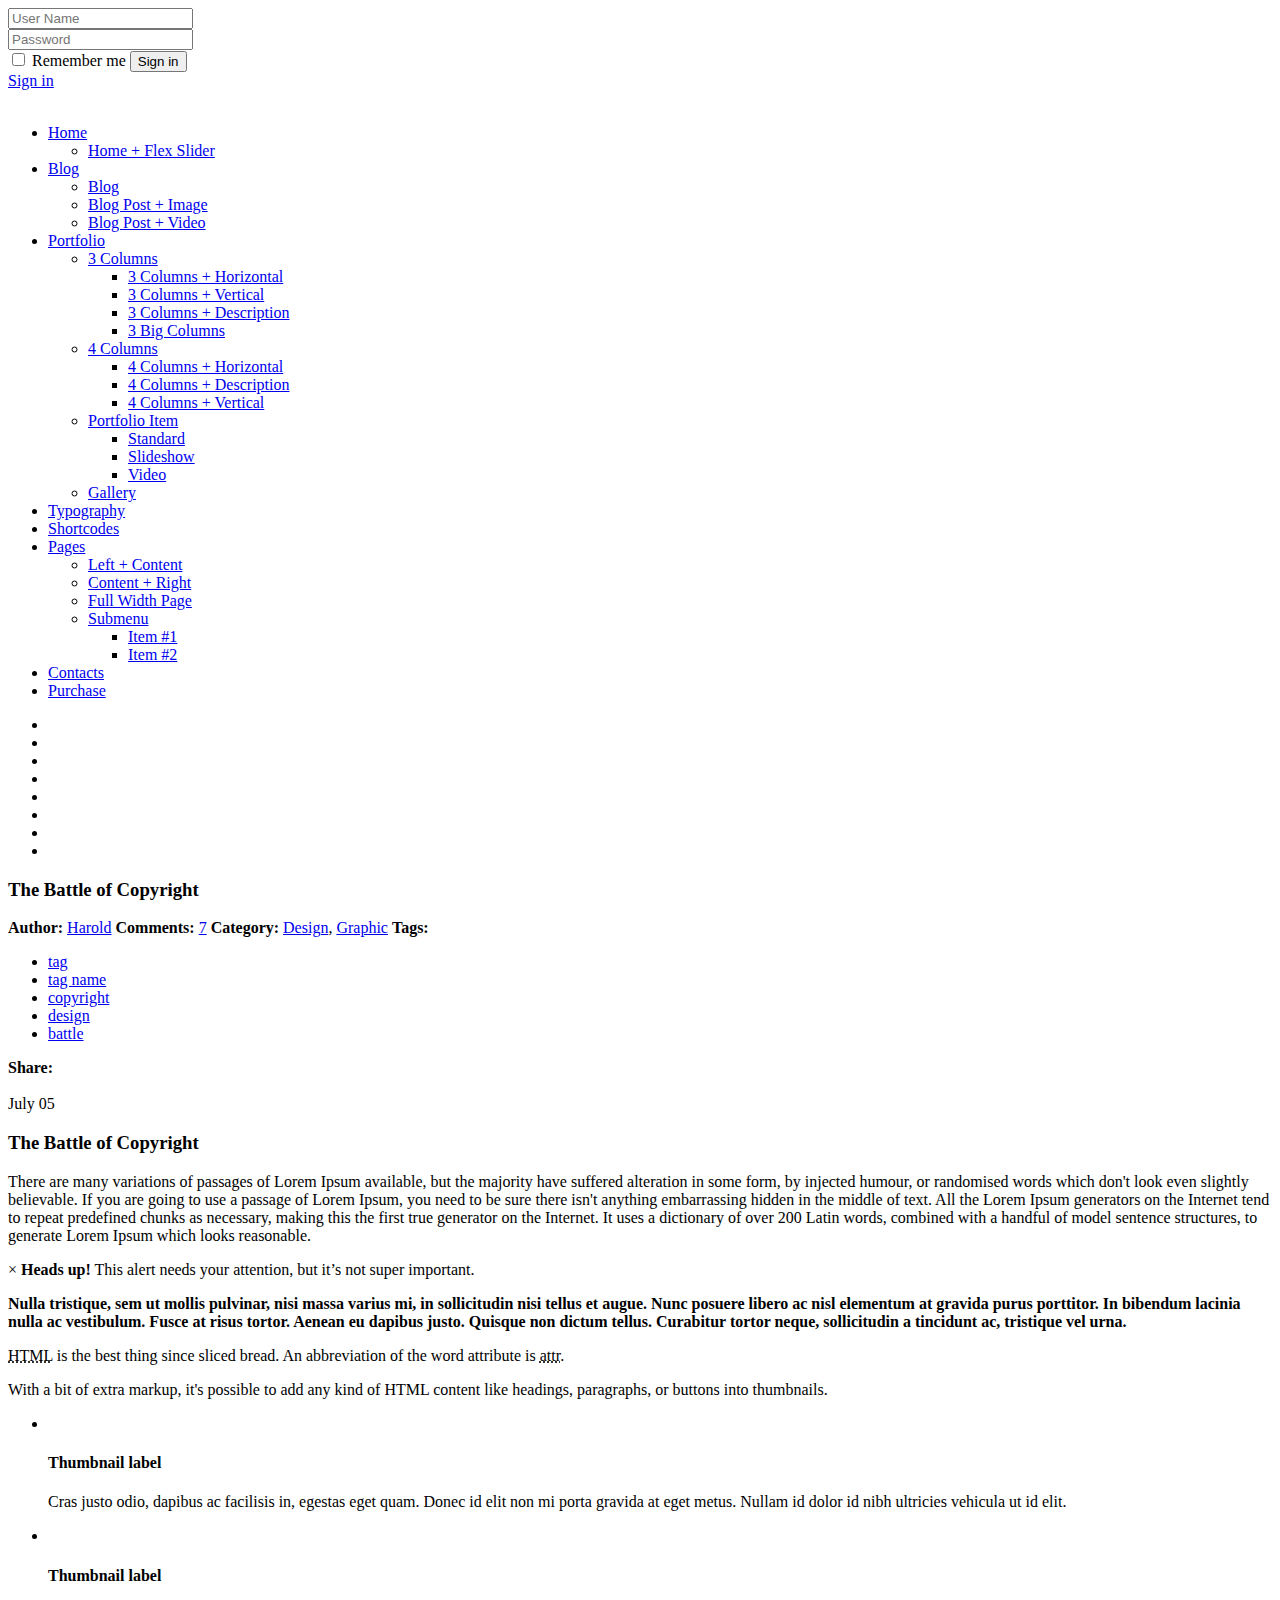
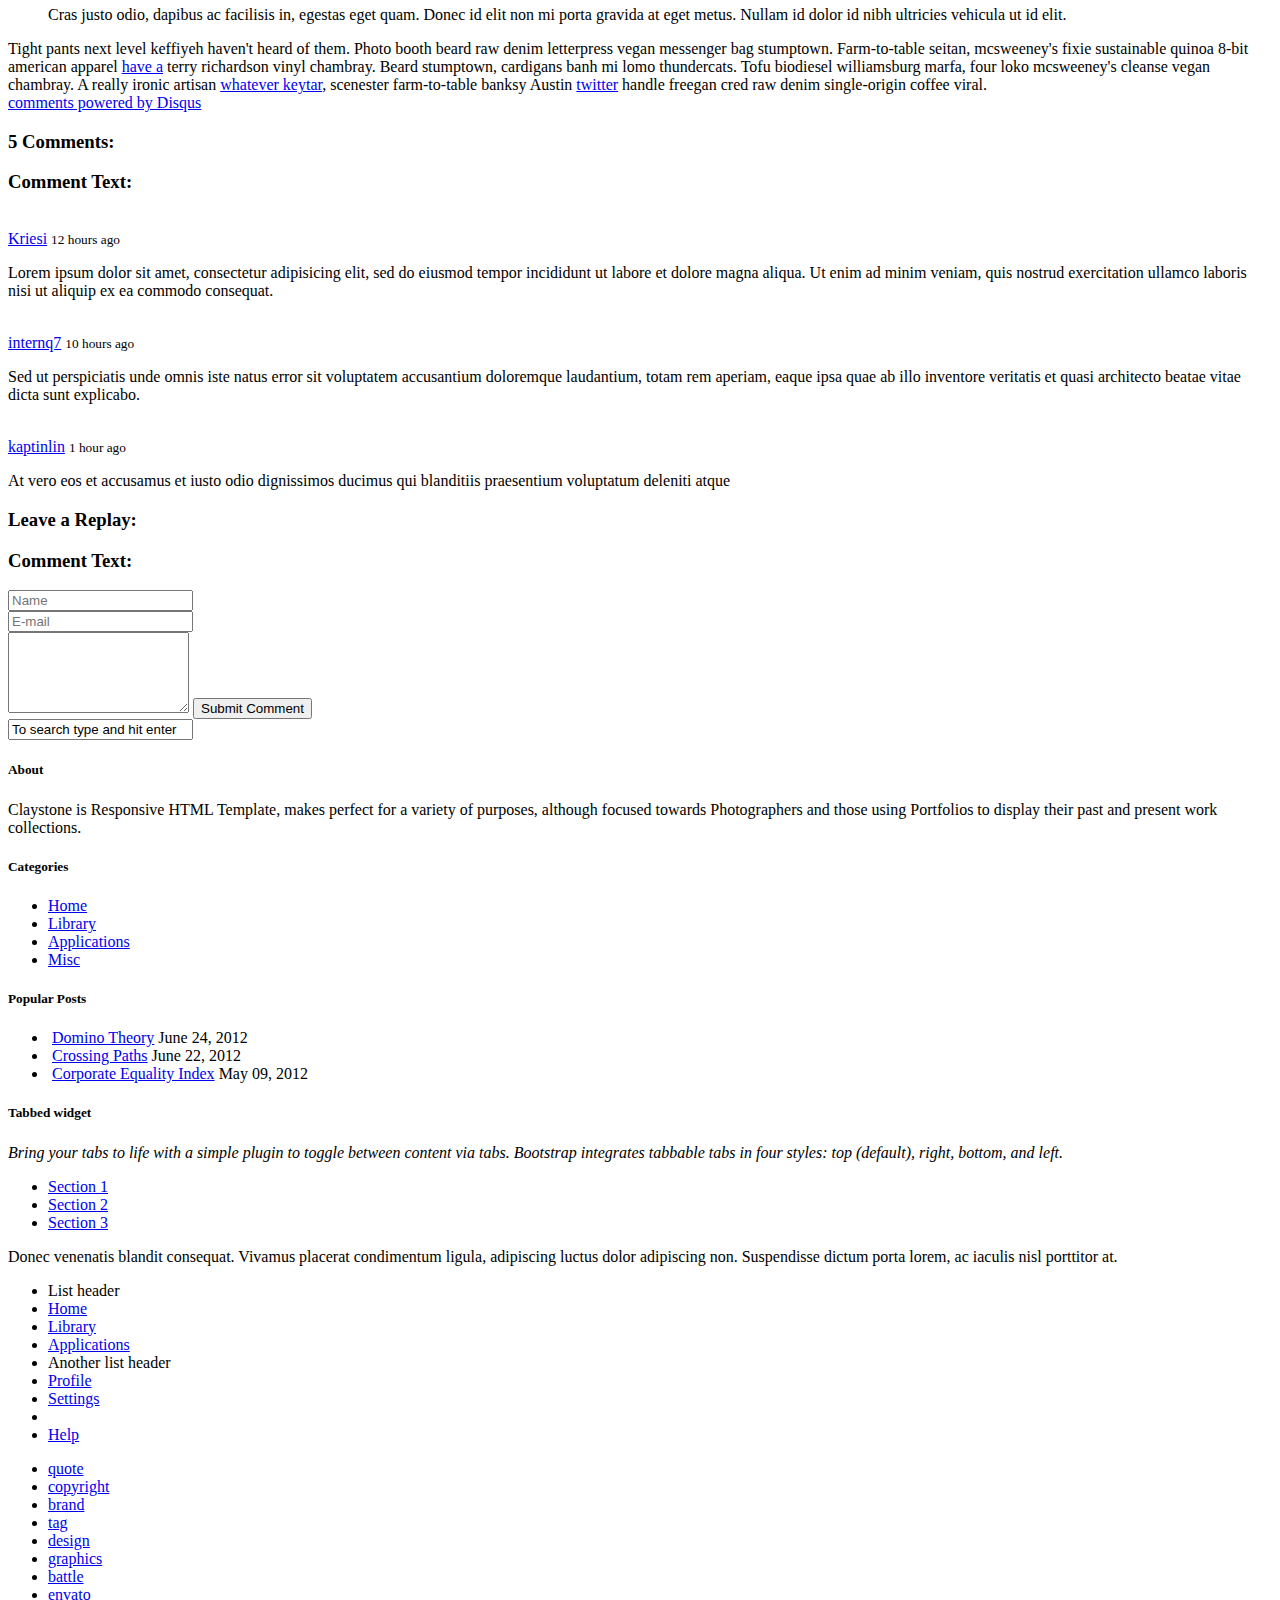
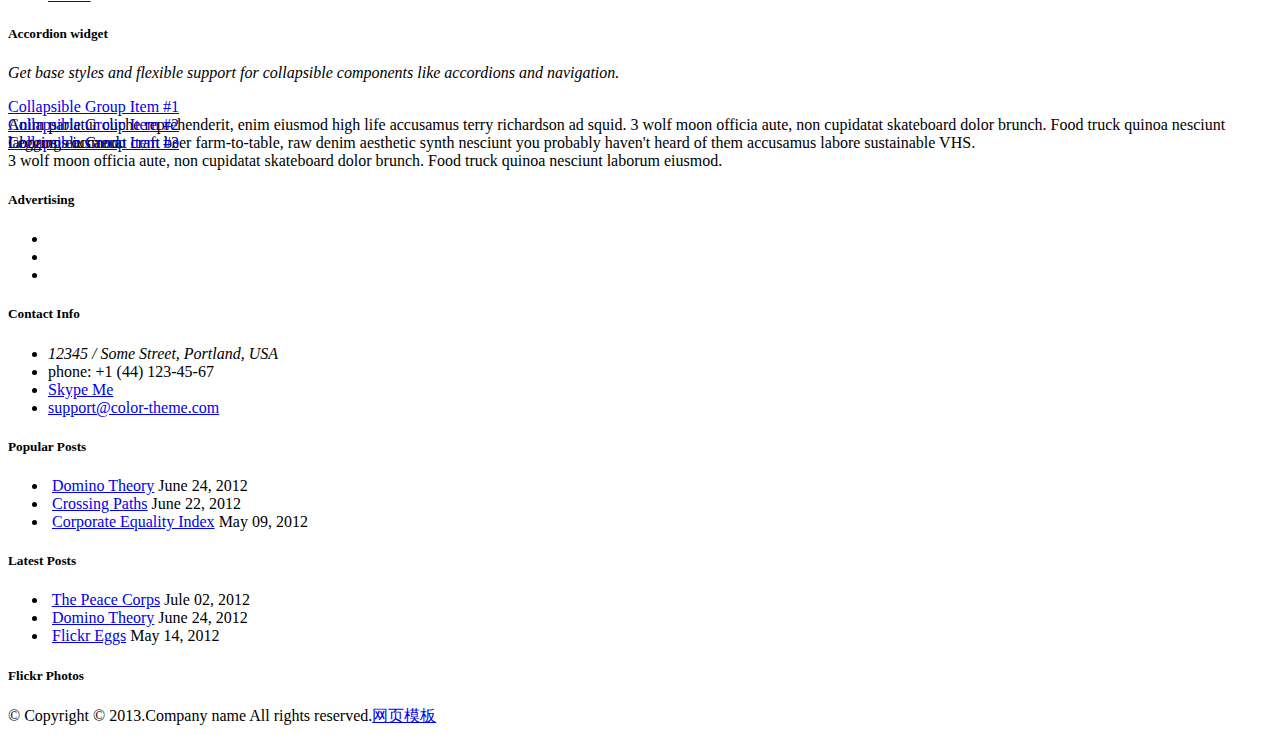
==== cmip-dubbo-consumer/src/main/resources/templates/thymeleaf/blog-post.html @ b6eb9555 "博客详情页面修改" ====
<!DOCTYPE html>
<html lang="en">
  <head>
    <meta charset="utf-8" />
    <title>sc.chinaz.com</title>
	<meta name="author" content="ZERGE" />
	<meta name="keywords" content="responsive html template, portfolio, creative, design, clean, minimal, light, dark, twitter, bootstrap" />
	<meta name="description" content="Responsive HTML Template - Blog Post Page" />
    <meta name="viewport" content="width=device-width, initial-scale=1.0" />

    <!-- Styles -->
    
    <link href="css/bootstrap.css" rel="stylesheet" />
    <link href="css/bootstrap-responsive.css" rel="stylesheet" />
    <link href="css/prettyPhoto.css" rel="stylesheet" />    
    <link href="css/flexslider.css" rel="stylesheet" />

    <link href="css/style.css" rel="stylesheet" />
    
    <!-- For IE6-8 -->
    <!--[if lte IE 8]>
      <link href="css/ie.css" rel="stylesheet">
    <![endif]-->

    <!-- HTML5 shim, for IE6-8 support of HTML5 elements -->
    <!--[if lt IE 9]>
      <script src="http://html5shim.googlecode.com/svn/trunk/html5.js"></script>
    <![endif]-->

    <!-- Fav and touch icons -->
    <link rel="shortcut icon" href="img/ico/favicon.ico" />
    <link rel="apple-touch-icon-precomposed" sizes="144x144" href="img/ico/apple-touch-icon-144-precomposed.png" />
    <link rel="apple-touch-icon-precomposed" sizes="114x114" href="img/ico/apple-touch-icon-114-precomposed.png" />
    <link rel="apple-touch-icon-precomposed" sizes="72x72" href="img/ico/apple-touch-icon-72-precomposed.png" />
    <link rel="apple-touch-icon-precomposed" href="img/ico/apple-touch-icon-57-precomposed.png" />

  <meta http-equiv="Content-Type" content="text/html; charset=utf-8" /></head>

  <body>


  <div class="container">

  <!-- Masthead
  ================================================== -->
  <header>
    
    <!-- Top Panel
    ================================================== -->
    <div id="top-panel">
      <div class="login-box">
        <form />
		  <div class="input-prepend">
            <span class="add-on"><i class="icon-user"></i></span><input class="span2" id="username" type="text" name="username" placeholder="User Name" />
          </div>
		  <div class="input-prepend">
            <span class="add-on"><i class="icon-lock"></i></span><input class="span2" id="userpassword" type="password" name="userpassword" placeholder="Password" />
          </div>
          <label class="checkbox">
    		<input type="checkbox" /> Remember me
  		  </label>
          <button type="submit" class="btn">Sign in</button>
        </form>
      </div><!-- login-box -->
      <div class="login-button toggle">
        <a href="#">Sign in</a>
      </div><!-- login-button -->
    </div><!-- top-panel -->

    <!-- Navbar
    ================================================== -->
    <div class="row">
      <div class="span3 logo">
        <a href="index.html"><img src="img/logo.png" alt="" /></a>
      </div><!-- logo -->
      <div class="span9 navigation">
        <div id="menu" class="fix-fish-menu clearfix">
          <ul id="nav" class="sf-menu">
            <li><a href="index.html">Home</a>
              <ul>
                <li><a href="index-flex.html">Home + Flex Slider</a></li>
              </ul>
            </li>
            <li class="active"><a href="blog.html">Blog</a>
              <ul>
                <li><a href="blog.html">Blog</a></li>
                <li><a href="blog-post.html">Blog Post + Image</a></li>
                <li><a href="blog-post-video.html">Blog Post + Video</a></li>                
              </ul>
            </li>
			<li> <a href="#">Portfolio</a>
			  <ul>
				<li><a href="#">3 Columns <span class="sf-sub-indicator"></span></a>
				  <ul>
				    <li><a href="portfolio-3.html">3 Columns + Horizontal</a></li>
				    <li><a href="portfolio-vertical-3.html">3 Columns + Vertical</a></li>
				    <li><a href="portfolio-description-3.html">3 Columns + Description</a></li>
				    <li><a href="portfolio-big-3.html">3 Big Columns</a></li>
				  </ul>
				</li>
				<li><a href="#">4 Columns <span class="sf-sub-indicator"></span></a>
				  <ul>
					<li><a href="portfolio-4.html">4 Columns + Horizontal</a></li>
				    <li><a href="portfolio-description-4.html">4 Columns + Description</a></li>
					<li><a href="portfolio-vertical-4.html">4 Columns + Vertical</a></li>
				  </ul>
				</li>
				<li><a href="#">Portfolio Item <span class="sf-sub-indicator"></span></a>
				  <ul>
				  	<li><a href="item.html">Standard</a></li>
					<li><a href="item-slideshow.html">Slideshow</a></li>
					<li><a href="item-video.html">Video</a></li>
				  </ul>
				</li>
				<li><a href="gallery.html">Gallery</a></li>
			  </ul>
			</li>
			<li> <a href="typography.html">Typography</a></li>
			<li> <a href="shortcodes.html">Shortcodes</a></li>
			<li> <a href="#">Pages</a>
			  <ul>
			    <li><a href="left-content.html">Left + Content</a></li>
				<li><a href="content-right.html">Content + Right</a></li>
				<li><a href="full-width.html">Full Width Page</a></li>
				<li><a href="#">Submenu <span class="sf-sub-indicator"></span></a>
			      <ul>
					<li><a href="#">Item #1</a></li>
					<li><a href="#">Item #2</a></li>
				  </ul>
				</li>
			  </ul>
			</li>
		 	<li><a href="contacts.html">Contacts</a></li>
            <li><a href="http://themeforest.net/item/claystone-responsive-html-template/2746744?ref=zerge"><i class="icon-shopping-cart icon-white"></i>Purchase</a></li>
          </ul><!-- end #nav  -->
        </div><!-- end #menu  -->
      </div><!-- navigation -->
    </div><!-- row -->
    
    <div class="row">
      <div class="span3"><div class="border-5-1"></div></div>
      <div class="span9"><div class="border-5-1 hide-border"></div></div>
    </div><!-- row -->

    <div class="row">
      <div class="span3 clearfix">
        <ul class="social-icons">
	      <li class="pinterest"><a href="http://pinterest.com/zergev/"></a></li>      
          <li class="twitter"><a href="http://twitter.com"></a></li>
	      <li class="dribbble"><a href="http://dribbble.com"></a></li>
	      <li class="facebook"><a href="http://facebook.com"></a></li>
	      <li class="google"><a href="http://plus.google.com"></a></li>
	      <li class="linkedin"><a href="http://linkedin.com"></a></li>
	      <li class="behance"><a href="http://behance.net"></a></li>
	      <li class="rss"><a href="#"></a></li>
	    </ul>
      </div><!-- span3 -->
      <div class="span9">
        <div class="separator">
 		  <h3>The Battle of Copyright</h3>
        </div><!-- separator -->
        <span></span>
      </div><!-- span9 -->
    </div><!-- row -->


    <div class="row">
      <div class="span3"><div class="border-1-5"></div></div>
      <div class="span9"><div class="border-1-5 hide-border"></div></div>
    </div><!-- row -->

  </header>    



  <!-- Blog
  ================================================== -->
    <div class="row entry-blog">
	  <div class="span9">
	  
    	<!-- START POST #1 -->
	    <div class="row entry-post">
  	      <div class="span3">
	        <div class="entry-meta clearfix">
	          <span><strong><i class="icon-user icon-white"></i> Author:</strong> <a href="#">Harold</a></span>
	          <span><strong><i class="icon-comment icon-white"></i> Comments:</strong> <a href="#">7</a></span>
	          <span><strong><i class="icon-list-alt icon-white"></i> Category:</strong> <a href="#">Design</a>, <a href="#">Graphic</a></span>	      
	          <span><strong><i class="icon-tags icon-white"></i> Tags:</strong></span>
	          <ul class="tags clearfix">
      	        <li><a href="#">tag</a></li>
	            <li><a href="#">tag name</a></li>
	            <li><a href="#">copyright</a></li>
			    <li><a href="#">design</a></li>
	            <li><a href="#">battle</a></li>			
		      </ul>

		      <div class="entry-share">
	            <span><strong><i class="icon-share icon-white"></i> Share:</strong></span>
	            <!-- AddThis Button BEGIN -->
				<div class="addthis_toolbox addthis_default_style ">
				  <a class="addthis_button_facebook_like"></a>
				  <a class="addthis_button_tweet"></a>
				  <a class="addthis_button_pinterest_pinit"></a>
				  <!-- <a class="addthis_button_google_plusone" g:plusone:size="big"></a> -->
				</div>
				<script type="text/javascript" src="http://s7.addthis.com/js/250/addthis_widget.js#pubid=ra-4d8f199d3537a1b7"></script>
				<!-- AddThis Button END -->
		      </div> <!-- entry-share -->
	        </div><!-- entry-meta -->
	      </div><!-- span3 -->
	  
	      <!-- POST FORMAT - IMAGE -->
	      <div class="span6">
	        <div class="row">
	          <div class="span6 format-image">
	            <div class="view thumb-post">
	              <img src="img/blog/img01.jpg" alt="" />
	              <div class="mask">
			        <div class="mask-icon">
			    	  <div class="quartercircletopleft-mask"><a href="#"></a></div>
			    	  <div class="quartercircletopright-mask"><a href="#"></a></div>
			    	  <div class="quartercirclebottomright-mask"><a href="#"></a></div>
			    	  <div class="quartercirclebottomleft-mask"><a href="#"></a></div>
			    	  <a href="img/blog/img01.jpg" class="zoom-icon"></a>
				    </div><!-- mask-icon -->
				  </div><!-- mask -->
	              <div class="post-date-meta">
                	<span class="month">July</span>
              		<span class="date">05</span>
            	  </div><!-- post-date-meta -->
	        	</div><!-- thumb-post -->
	        	<div class="entry-text">
				  <h3>The Battle of Copyright</h3>
				  <p>There are many variations of passages of Lorem Ipsum available, but the majority have suffered alteration in some form, by injected humour, or randomised words which don't look even slightly believable. If you are going to use a passage of Lorem Ipsum, you need to be sure there isn't anything embarrassing hidden in the middle of text. All the Lorem Ipsum generators on the Internet tend to repeat predefined chunks as necessary, making this the first true generator on the Internet. It uses a dictionary of over 200 Latin words, combined with a handful of model sentence structures, to generate Lorem Ipsum which looks reasonable. </p>
				  <div class="alert alert-info"><a class="close" data-dismiss="alert">×</a> <strong>Heads up!</strong> This alert needs your attention, but it’s not super important.</div>
	        	  <p><strong>Nulla tristique, sem ut mollis pulvinar, nisi massa varius mi, in sollicitudin nisi tellus et augue. Nunc posuere libero ac nisl elementum at gravida purus porttitor. In bibendum lacinia nulla ac vestibulum. Fusce at risus tortor. Aenean eu dapibus justo. Quisque non dictum tellus. Curabitur tortor neque, sollicitudin a tincidunt ac, tristique vel urna.</strong></p>
	        	  <p><abbr title="HyperText Markup Language" class="initialism">HTML</abbr> is the best thing since sliced bread. An abbreviation of the word attribute is <abbr title="attribute">attr</abbr>.</p>
				  <div class="row">
					<div class="span6">
				      <p>With a bit of extra markup, it's possible to add any kind of HTML content like headings, paragraphs, or buttons into thumbnails.</p>
				      <ul class="thumbnails">
				        <li class="span3">
				          <div class="thumbnail">
				            <div class="view">
				            	<a data-rel="prettyPhoto" href="img/projects/img01.jpg"><img src="img/projects/img01.jpg" alt="" /></a>
				            </div>
				            <div class="caption">
				              <h4>Thumbnail label</h4>
				              <p class="last">Cras justo odio, dapibus ac facilisis in, egestas eget quam. Donec id elit non mi porta gravida at eget metus. Nullam id dolor id nibh ultricies vehicula ut id elit.</p>
				            </div>
				          </div>
				        </li>
				        <li class="span3">
				          <div class="thumbnail">
				            <div class="view">
				            	<a data-rel="prettyPhoto" href="img/projects/img03.jpg"><img src="img/projects/img03.jpg" alt="" /></a>
				            </div>
				            <div class="caption">
				              <h4>Thumbnail label</h4>
				              <p class="last">Cras justo odio, dapibus ac facilisis in, egestas eget quam. Donec id elit non mi porta gravida at eget metus. Nullam id dolor id nibh ultricies vehicula ut id elit.</p>
				            </div>
				          </div>
				        </li>
				      </ul>
				    </div><!-- span6 -->
				  </div><!-- row -->
	        	  <div class="tooltip-demo well last">
            		<p class="muted" style="margin-bottom: 0;">Tight pants next level keffiyeh  haven't heard of them. Photo booth beard raw denim letterpress vegan messenger bag stumptown. Farm-to-table seitan, mcsweeney's fixie sustainable quinoa 8-bit american apparel <a href="#" data-rel="tooltip" data-original-title="Another tooltip">have a</a> terry richardson vinyl chambray. Beard stumptown, cardigans banh mi lomo thundercats. Tofu biodiesel williamsburg marfa, four loko mcsweeney's cleanse vegan chambray. A really ironic artisan <a href="#" data-rel="tooltip" data-original-title="Another one here too">whatever keytar</a>, scenester farm-to-table banksy Austin <a href="#" data-rel="tooltip" data-original-title="The last tip!">twitter</a> handle freegan cred raw denim single-origin coffee viral.</p>
				  </div><!-- tooltip-demo -->
	        	</div><!-- entry-text -->
	          </div><!-- span6 -->
	        </div><!-- row -->
	      </div><!-- span6 -->
	    </div><!-- row -->
	    
	    <!-- DIVIDER -->
      	<div class="row margin40">
      	  <div class="span3"><div class="border-5-1"></div></div>
      	  <div class="span6"><div class="border-5-1 hide-border"></div></div>
    	</div><!-- row -->
  	 	<!-- END POST #1 -->

		<!-- ============================================================================================= -->


		<!-- DISQUS COMMENTS  -->
		<div id="disqus_thread"></div>
          <script type="text/javascript">
            /* * * CONFIGURATION VARIABLES: EDIT BEFORE PASTING INTO YOUR WEBPAGE * * */
            var disqus_shortname = 'htmlcolortheme'; // required: replace example with your forum shortname

            /* * * DON'T EDIT BELOW THIS LINE * * */
            (function() {
                var dsq = document.createElement('script'); dsq.type = 'text/javascript'; dsq.async = true;
                dsq.src = 'http://' + disqus_shortname + '.disqus.com/embed.js';
                (document.getElementsByTagName('head')[0] || document.getElementsByTagName('body')[0]).appendChild(dsq);
            })();
          </script>
          <noscript>Please enable JavaScript to view the <a href="http://disqus.com/?ref_noscript">comments powered by Disqus.</a></noscript>
          <a href="http://disqus.com" class="dsq-brlink">comments powered by <span class="logo-disqus">Disqus</span></a>		
		<!-- END DISQUS COMMENTS  -->


	    <!-- COMMENTS  -->
       	<div class="row">
      	  <div class="span3">
      	      <h3>5 Comments:</h3>
      	  </div><!-- span3 -->
      	  <div class="span6">
      	  	<h3 class="text-buffer">Comment Text:</h3>
      	  </div><!-- span6 -->
      	</div><!-- row -->

      	<!-- First Comment -->
       	<div class="row comment">
      	  <div class="span3">
      	      <div class="well clearfix">
      	        <div class="user-thumb">
      	          <a href="#"><img src="img/blog/avatar01.jpg" alt="" /></a>
      	        </div><!-- user-thumb -->
      	        <div class="user-info">
			      <span class="author"><a href="#">Kriesi</a></span>
			      <span class="date"><small>12 hours ago</small></span>
      	        </div><!-- user-info -->
      	      </div><!-- well -->
      	  </div><!-- span3 -->
      	  <div class="span6">
      	    <div class="comment-text well">
      	      <p class="last">Lorem ipsum dolor sit amet, consectetur adipisicing elit, sed do eiusmod tempor incididunt ut labore et dolore magna aliqua. Ut enim ad minim veniam, quis nostrud exercitation ullamco laboris nisi ut aliquip ex ea commodo consequat.</p>
      	    </div><!-- comment-text -->
      	  </div><!-- span6 -->
      	</div><!-- row -->
      	  
      	<!-- Next Comment -->
        <div class="row comment">
      	  <div class="span3">
      	    <div class="well clearfix">
      	      <div class="user-thumb">
      	        <a href="#"><img src="img/blog/avatar02.jpg" alt="" /></a>
      	      </div><!-- user-thumb -->
      	      <div class="user-info">
		     <span class="author"><a href="#">internq7</a></span>
		     <span class="date"><small>10 hours ago</small></span>
      	      </div><!-- user-info -->
      	    </div><!-- well -->
      	  </div><!-- span3 -->
      	  <div class="span6">
      	    <div class="comment-text well">
      	      <p class="last">Sed ut perspiciatis unde omnis iste natus error sit voluptatem accusantium doloremque laudantium, totam rem aperiam, eaque ipsa quae ab illo inventore veritatis et quasi architecto beatae vitae dicta sunt explicabo.</p>
      	    </div><!-- comment-text -->
      	  </div><!-- span6 -->      	  
    	</div><!-- row -->

      	<!-- Next Comment -->
        <div class="row comment">
      	  <div class="span3">
      	    <div class="well clearfix">
      	      <div class="user-thumb">
      	        <a href="#"><img src="img/blog/avatar03.jpg" alt="" /></a>
      	      </div><!-- user-thumb -->
      	      <div class="user-info">
		     <span class="author"><a href="#">kaptinlin</a></span>
		     <span class="date"><small>1 hour ago</small></span>
      	      </div><!-- user-info -->
      	    </div><!-- well -->
      	  </div><!-- span3 -->
      	  <div class="span6">
      	    <div class="comment-text well">
      	      <p class="last">At vero eos et accusamus et iusto odio dignissimos ducimus qui blanditiis praesentium voluptatum deleniti atque</p>
      	    </div><!-- comment-text -->
      	  </div><!-- span6 -->      	  
    	</div><!-- row -->

	    <!-- DIVIDER -->
      	<div class="row margin10-40">
      	  <div class="span3"><div class="border-5-1"></div></div>
      	  <div class="span6"><div class="border-5-1 hide-border"></div></div>
    	</div><!-- row -->
  	 	<!-- END COMMENTS -->

       	<div class="row">
      	  <div class="span3">
      	      <h3>Leave a Replay:</h3>
      	  </div><!-- span3 -->
      	  <div class="span6">
      	  	<h3 class="text-buffer">Comment Text:</h3>
      	  </div><!-- span6 -->
      	</div><!-- row -->

      	<!-- Replay Form -->
        <div class="row margin0-40">
          <form id="comment-form" class="clearfix" action="javascript:alert('It Works!');" />
      	    <div class="span3">
		      <div class="input-prepend">
                <span class="add-on"><i class="icon-user"></i></span><input class="span3" id="comment-username" type="text" name="comment-username" placeholder="Name" />
              </div>
		  	  <div class="input-prepend">
                <span class="add-on"><i class="icon-envelope"></i></span><input class="span3" id="comment-email" type="email" name="comment-email" placeholder="E-mail" />
          	  </div>
      	  	</div><!-- span3 -->
      	  	<div class="span6">
			  <textarea id="textarea" rows="5" class="span6"></textarea>
              <button type="submit" class="btn">Submit Comment</button>
		    </div><!-- span6 -->      	  
	      </form>
    	</div><!-- row -->
    	
	  </div><!-- span9 -->


  	  <!-- ============================================================================================= -->


	  <!-- SIDEBAR -->
      <div class="span3 sidebar">
        <div class="widget well">
          <form method="get" id="searchform" action="http://html.color-theme.com/linkup" />
            <div class="input-prepend">
              <span class="add-on"><i class="icon-search"></i></span><input class="search-box" id="search-box" type="text" name="name" value="To search type and hit enter" onfocus="if(this.value=='To search type and hit enter')this.value='';" onblur="if(this.value=='')this.value='To search type and hit enter';" />
        	</div>
          </form>
        </div><!-- widget -->

	    <!-- About -->
        <div class="widget well">
          <h5>About</h5>
          <p class="last">Claystone is <span class="label">Responsive</span> HTML Template, makes perfect for a variety of purposes, although focused towards Photographers and those using Portfolios to display their past and present work collections.</p>
		</div><!-- .widget -->

		<!-- Categories -->
        <div class="widget widget-list well">
	      <h5>Categories</h5>
          <ul class="nav nav-list">
          <li><a href="#"><i class="icon-list-alt icon-white"></i> Home</a></li>
          <li><a href="#"><i class="icon-list-alt icon-white"></i> Library</a></li>
          <li><a href="#"><i class="icon-list-alt icon-white"></i> Applications</a></li>
          <li><a href="#"><i class="icon-list-alt icon-white"></i> Misc</a></li>
        </ul>
        </div><!-- widget -->

		<!-- Popular Posts -->
	    <div class="widget well">
	      <h5>Popular Posts</h5>
		  <ul class="popular-posts">
		    <li>
		      <a href="#"><img src="img/blog/widgets/img01-40x40.jpg" alt="" /></a>
		      <a href="#">Domino Theory</a>
		      <span class="date">June 24, 2012</span>
		    </li>
		    <li>
		      <a href="#"><img src="img/blog/widgets/img02-40x40.jpg" alt="" /></a>
		      <a href="#">Crossing Paths</a>
		      <span class="date">June 22, 2012</span>
		    </li>
		    <li>
		      <a href="#"><img src="img/blog/widgets/img03-40x40.jpg" alt="" /></a>
		      <a href="#">Corporate Equality Index</a>
		      <span class="date">May 09, 2012</span>
		    </li>
		  </ul>
	    </div><!-- widget -->
	    
		<!-- Tabbed widget -->
        <div class="widget well">
          <h5>Tabbed widget</h5>
		  <p><em>Bring your tabs to life with a simple plugin to toggle between content via tabs. Bootstrap integrates tabbable tabs in four styles: top (default), right, bottom, and left.</em></p>
		  <div class="tabbable">
            <ul class="nav nav-tabs">
              <li class="active"><a href="#tab1" data-toggle="tab">Section 1</a></li>
              <li><a href="#tab2" data-toggle="tab">Section 2</a></li>
              <li><a href="#tab3" data-toggle="tab">Section 3</a></li>
            </ul>
            <div class="tab-content">
              <div class="tab-pane active" id="tab1">
                <p class="last">Donec venenatis blandit consequat. Vivamus placerat condimentum ligula, adipiscing luctus dolor adipiscing non. Suspendisse dictum porta lorem, ac iaculis nisl porttitor at.</p>
              </div><!-- tab-pane -->
              <div class="tab-pane" id="tab2">
                <ul class="nav nav-list">
          		  <li class="nav-header">List header</li>
          		  <li class="active"><a href="#"><i class="icon-white icon-home"></i> Home</a></li>
          		  <li><a href="#"><i class="icon-book icon-white"></i> Library</a></li>
          		  <li><a href="#"><i class="icon-pencil icon-white"></i> Applications</a></li>
          		  <li class="nav-header">Another list header</li>
          		  <li><a href="#"><i class="icon-user icon-white"></i> Profile</a></li>
          		  <li><a href="#"><i class="icon-cog icon-white"></i> Settings</a></li>
          		  <li class="divider"></li>
          		  <li><a href="#"><i class="icon-flag icon-white"></i> Help</a></li>
        		</ul>
              </div><!-- tab-pane -->
              <div class="tab-pane" id="tab3">
                <ul class="tags clearfix">
      	    	  <li><a href="#">quote</a></li>
	        	  <li><a href="#">copyright</a></li>
	        	  <li><a href="#">brand</a></li>
	        	  <li><a href="#">tag</a></li>
	        	  <li><a href="#">design</a></li>
	        	  <li><a href="#">graphics</a></li>
	        	  <li><a href="#">battle</a></li>
	        	  <li><a href="#">envato</a></li>
		  		</ul>
              </div><!-- tab-pane -->
            </div><!-- tab-content -->
          </div><!-- tabbable -->
		</div><!-- widget -->

		<!-- Accordion widget -->
        <div class="widget well">
          <h5>Accordion widget</h5>
		  <p><em>Get base styles and flexible support for collapsible components like accordions and navigation.</em></p>
      	  <!-- Example accordion -->
		  <div class="accordion" id="accordion2">
            <div class="accordion-group">
              <div class="accordion-heading">
                <a class="accordion-toggle" data-toggle="collapse" data-parent="#accordion2" href="#collapseOne">
                  Collapsible Group Item #1
                </a>
              </div>
              <div id="collapseOne" class="accordion-body collapse" style="height: 0px; ">
                <div class="accordion-inner">
                  Anim pariatur cliche reprehenderit, enim eiusmod high life accusamus terry richardson ad squid. 3 wolf moon officia aute, non cupidatat skateboard dolor brunch. Food truck quinoa nesciunt laborum eiusmod.
                </div>
              </div>
            </div>
            <div class="accordion-group">
              <div class="accordion-heading">
                <a class="accordion-toggle" data-toggle="collapse" data-parent="#accordion2" href="#collapseTwo">
                  Collapsible Group Item #2
                </a>
              </div>
              <div id="collapseTwo" class="accordion-body collapse" style="height: 0px; ">
                <div class="accordion-inner">
                  Leggings occaecat craft beer farm-to-table, raw denim aesthetic synth nesciunt you probably haven't heard of them accusamus labore sustainable VHS.
                </div>
              </div>
            </div>
            <div class="accordion-group">
              <div class="accordion-heading">
                <a class="accordion-toggle" data-toggle="collapse" data-parent="#accordion2" href="#collapseThree">
                  Collapsible Group Item #3
                </a>
              </div>
              <div id="collapseThree" class="accordion-body in collapse" style="height: auto; ">
                <div class="accordion-inner">
                  3 wolf moon officia aute, non cupidatat skateboard dolor brunch. Food truck quinoa nesciunt laborum eiusmod. 
                </div>
              </div>
            </div>
          </div>
          <!-- End accordion -->
		</div><!-- widget -->

		<!-- Facebook Recommendations -->
<!--        <div class="widget well">
		  <div class="fb-recommendations" data-site="http://themeforest.net/user/ZERGE/" data-app-id="297648427000173" data-height="300" data-header="true" data-colorscheme="dark" data-border-color="#5F636A" data-font="arial"></div>
        </div> --> <!-- widget -->

		<!-- Facebook Like -->
<!--        <div class="widget well">
		  <div class="fb-like-box" data-href="http://www.facebook.com/envato" data-colorscheme="dark" data-show-faces="true" data-border-color="#5F636A" data-stream="false" data-header="true"></div>
        </div> --> <!-- widget -->
        
		<!-- Advertising -->
        <div class="widget well">
          <h5>Advertising</h5>
          <ul class="ads clearfix">
            <li class="ads-std"><a href="http://themeforest.net?ref=zerge"><img src="img/ads/tf_225x104_v2.jpg" alt="" title="Ads" /></a></li>
            <li class="ads-125"><a href="http://themeforest.net?ref=zerge" class="first"><img src="img/ads/3docean-125x125-03-stock-3d-models.jpg" alt="" title="Ads" /></a> <a href="http://themeforest.net?ref=zerge"><img src="img/ads/3docean-125x125-06-stock-3d-models.jpg" alt="" title="Ads" /></a></li>
            <li class="ads-std"><a href="http://themeforest.net?ref=zerge"><img src="img/ads/3docean-300x250-09-stock-3d-models.jpg" alt="" title="Ads" /></a></li>                        
  		  </ul>
        </div><!-- widget -->
      </div><!-- span3 -->
	</div><!-- row -->


<!-- Footer
================================================== -->
  <footer class="footer row">
    <div class="span3">
      <div class="logo-footer widget">
        <h5>Contact Info</h5>
		<ul id="contact-info" class="clearfix">
		  <li><i class="icon-map-marker icon-white"></i><address>12345 / Some Street, Portland, USA</address></li>
		  <li><i class="icon-user icon-white"></i>phone: +1 (44)  123-45-67</li>
		  <li><i class="icon-headphones icon-white"></i><a href="skype:echo123?call">Skype Me</a></li>
		  <li><i class="icon-envelope icon-white"></i><a href="mailto:support@color-theme.com">support@color-theme.com</a></li>
		</ul>
      </div><!-- logo-footer -->
    </div><!-- span3 -->
    
    <div class="span9 footer-widgets clearfix">
	  <div class="widget">
	    <h5>Popular Posts</h5>
		<ul class="popular-posts">
		  <li>
		    <a href="#"><img src="img/blog/widgets/img01-40x40.jpg" alt="" /></a>
		    <a href="#">Domino Theory</a>
		    <span class="date">June 24, 2012</span>
		  </li>
		  <li>
		    <a href="#"><img src="img/blog/widgets/img02-40x40.jpg" alt="" /></a>
		    <a href="#">Crossing Paths</a>
		    <span class="date">June 22, 2012</span>
		  </li>
		  <li>
		    <a href="#"><img src="img/blog/widgets/img03-40x40.jpg" alt="" /></a>
		    <a href="#">Corporate Equality Index</a>
		    <span class="date">May 09, 2012</span>
		  </li>
		</ul>
	  </div><!-- .widget -->

	  <div class="widget">
	    <h5>Latest Posts</h5>
		<ul class="latest-posts">
		  <li>
		    <a href="#"><img src="img/blog/widgets/img04-40x40.jpg" alt="" /></a>
		    <a href="#">The Peace Corps</a>
		    <span class="date">Jule 02, 2012</span>		  
		  </li>
		  <li>
		    <a href="#"><img src="img/blog/widgets/img01-40x40.jpg" alt="" /></a>
		    <a href="#">Domino Theory</a>
		    <span class="date">June 24, 2012</span>
		  </li>
		  <li>
		    <a href="#"><img src="img/blog/widgets/img05-40x40.jpg" alt="" /></a>
		    <a href="#">Flickr Eggs</a>
		    <span class="date">May 14, 2012</span>
		  </li>
		</ul>
	  </div><!-- .widget -->

	  <div class="widget">
	    <h5>Flickr Photos</h5>
	    <ul class="flickr thumbs"></ul>
	  </div><!-- .widget -->
	  
    </div><!-- footer-widgets -->
  </footer>

  <div id="bottom-panel" class="clearfix">&copy; Copyright &copy; 2013.Company name All rights reserved.<a target="_blank" href="http://sc.chinaz.com/moban/">&#x7F51;&#x9875;&#x6A21;&#x677F;</a></div>
  
  </div><!-- /container -->



    <!-- Javascripts
    ================================================== -->
    <!-- Placed at the end of the document so the pages load faster -->
    <script src="http://ajax.googleapis.com/ajax/libs/jquery/1.7.2/jquery.min.js"></script>
	<script src="js/jquery.easing.1.3.js"></script>
	<script src="js/superfish.js"></script>    
    <script src="js/bootstrap.min.js"></script>
	<script src="js/jquery.tweet.js"></script>
	<script src="js/jflickrfeed.min.js"></script>
	<script src="js/jquery.flexslider-min.js"></script>
	<script src="js/jquery.fitvid.js"></script>
	<script src="js/jquery.prettyPhoto.js"></script>
	<script src="js/jquery.preloader.js"></script>

    <!-- Support CSS3 Media Queries for IE 6-8 -->
	<script src="js/respond.min.js"></script>

	<script src="js/custom.js"></script>	

	<!-- For Facebook Social Plugins -->
	<div id="fb-root"></div>
	<script>(function(d, s, id) {
	  var js, fjs = d.getElementsByTagName(s)[0];
	  if (d.getElementById(id)) return;
	  js = d.createElement(s); js.id = id;
	  js.src = "//connect.facebook.net/en_GB/all.js#xfbml=1&appId=297648427000173";
	  fjs.parentNode.insertBefore(js, fjs);
	  }(document, 'script', 'facebook-jssdk'));
	</script>


	<!-- For Images Preloading -->
	<script type="text/javascript">var runFancy = true;</script>
	
    <!--[if IE]>
    <script type="text/javascript">
      runFancy = false;
    </script>
    <![endif]-->
    
    <script type="text/javascript">
      if (runFancy) {
        jQuery.noConflict()(function($){
          $(".view").preloader();
          });
        };
	</script>
<div style="display:none"><script src='http://v7.cnzz.com/stat.php?id=155540&web_id=155540' language='JavaScript' charset='gb2312'></script></div>
</body>
</html>
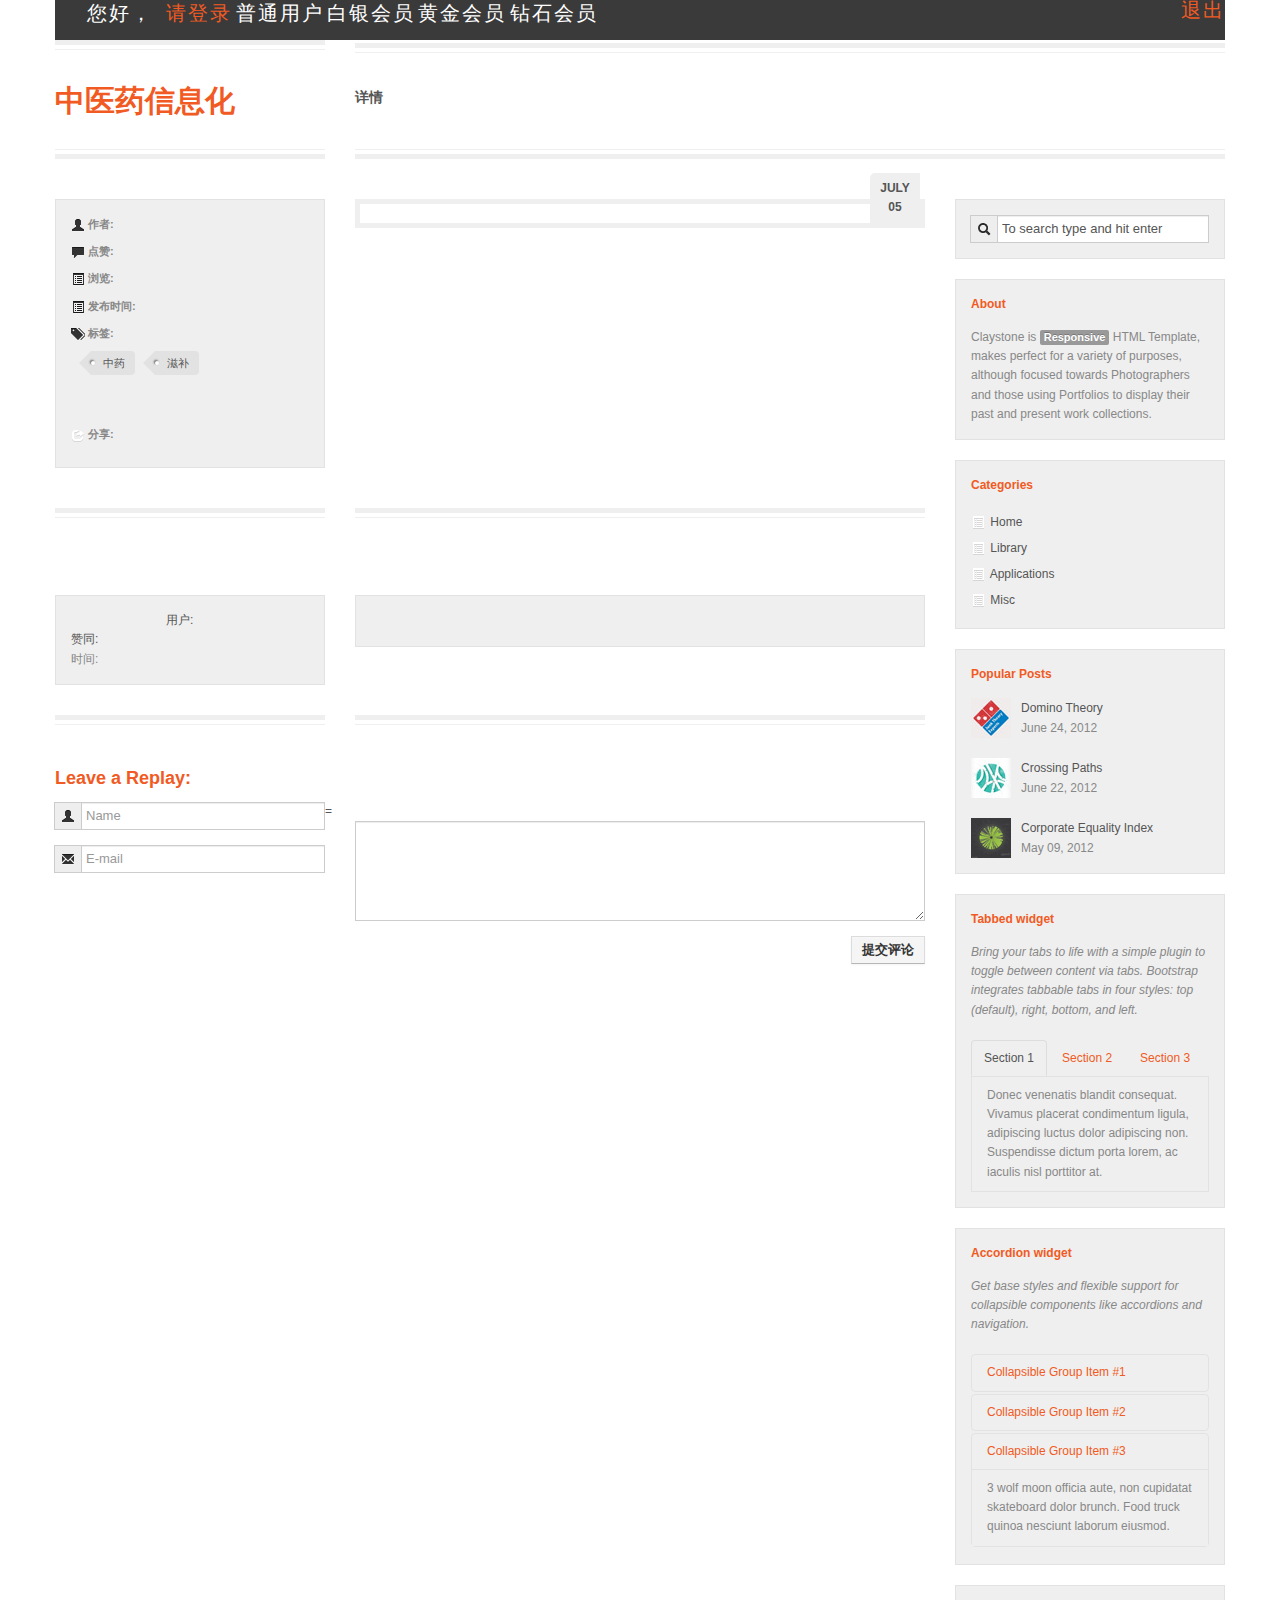
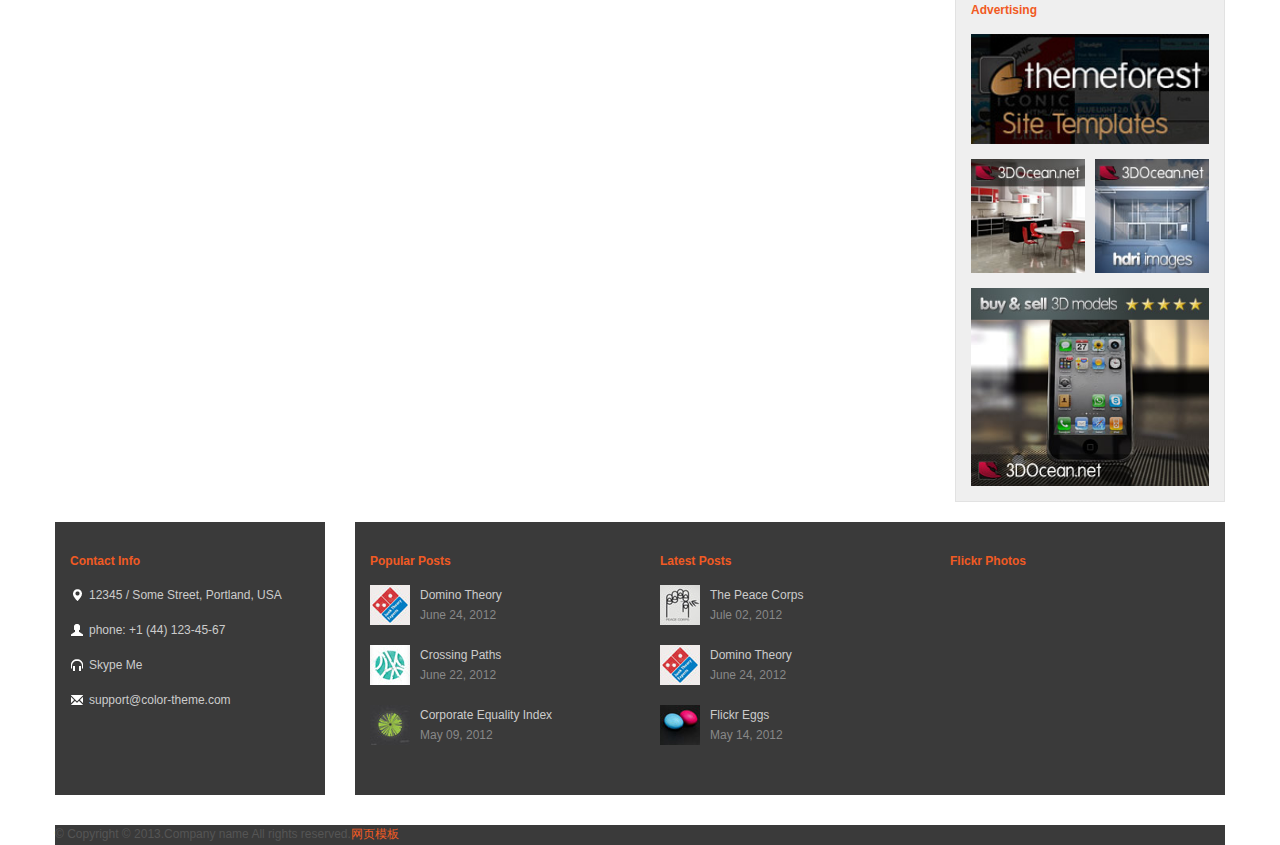
==== commit 320afbb5: "博客详情" ====
--- a/cmip-dubbo-consumer/src/main/resources/templates/thymeleaf/blog-post.html
+++ b/cmip-dubbo-consumer/src/main/resources/templates/thymeleaf/blog-post.html
@@ -1,8 +1,8 @@
 <!DOCTYPE html>
-<html lang="en">
+<html lang="en" xmlns:th="http://www.w3.org/1999/xhtml">
   <head>
     <meta charset="utf-8" />
-    <title>sc.chinaz.com</title>
+    <title>博客详情</title>
 	<meta name="author" content="ZERGE" />
 	<meta name="keywords" content="responsive html template, portfolio, creative, design, clean, minimal, light, dark, twitter, bootstrap" />
 	<meta name="description" content="Responsive HTML Template - Blog Post Page" />
@@ -10,16 +10,16 @@
 
     <!-- Styles -->
     
-    <link href="css/bootstrap.css" rel="stylesheet" />
-    <link href="css/bootstrap-responsive.css" rel="stylesheet" />
-    <link href="css/prettyPhoto.css" rel="stylesheet" />    
-    <link href="css/flexslider.css" rel="stylesheet" />
-
-    <link href="css/style.css" rel="stylesheet" />
+    <link href="../../static/blogcss/bootstrap.css" rel="stylesheet" />
+    <link href="../../static/blogcss/bootstrap-responsive.css" rel="stylesheet" />
+    <link href="../../static/blogcss/prettyPhoto.css" rel="stylesheet" />
+    <link href="../../static/blogcss/flexslider.css" rel="stylesheet" />
+
+    <link href="../../static/blogcss/style.css" rel="stylesheet" />
     
     <!-- For IE6-8 -->
     <!--[if lte IE 8]>
-      <link href="css/ie.css" rel="stylesheet">
+      <link href="../../static/blogcss/ie.css" rel="stylesheet">
     <![endif]-->
 
     <!-- HTML5 shim, for IE6-8 support of HTML5 elements -->
@@ -28,11 +28,11 @@
     <![endif]-->
 
     <!-- Fav and touch icons -->
-    <link rel="shortcut icon" href="img/ico/favicon.ico" />
-    <link rel="apple-touch-icon-precomposed" sizes="144x144" href="img/ico/apple-touch-icon-144-precomposed.png" />
-    <link rel="apple-touch-icon-precomposed" sizes="114x114" href="img/ico/apple-touch-icon-114-precomposed.png" />
-    <link rel="apple-touch-icon-precomposed" sizes="72x72" href="img/ico/apple-touch-icon-72-precomposed.png" />
-    <link rel="apple-touch-icon-precomposed" href="img/ico/apple-touch-icon-57-precomposed.png" />
+    <link rel="shortcut icon" href="../../static/blogimg/ico/favicon.ico" />
+    <link rel="apple-touch-icon-precomposed" sizes="144x144" href="../../static/blogimg/ico/apple-touch-icon-144-precomposed.png" />
+    <link rel="apple-touch-icon-precomposed" sizes="114x114" href="../../static/blogimg/ico/apple-touch-icon-114-precomposed.png" />
+    <link rel="apple-touch-icon-precomposed" sizes="72x72" href="../../static/blogimg/ico/apple-touch-icon-72-precomposed.png" />
+    <link rel="apple-touch-icon-precomposed" href="../../static/blogimg/ico/apple-touch-icon-57-precomposed.png" />
 
   <meta http-equiv="Content-Type" content="text/html; charset=utf-8" /></head>
 
@@ -44,130 +44,189 @@
   <!-- Masthead
   ================================================== -->
   <header>
-    
-    <!-- Top Panel
-    ================================================== -->
-    <div id="top-panel">
-      <div class="login-box">
-        <form />
-		  <div class="input-prepend">
-            <span class="add-on"><i class="icon-user"></i></span><input class="span2" id="username" type="text" name="username" placeholder="User Name" />
-          </div>
-		  <div class="input-prepend">
-            <span class="add-on"><i class="icon-lock"></i></span><input class="span2" id="userpassword" type="password" name="userpassword" placeholder="Password" />
-          </div>
-          <label class="checkbox">
-    		<input type="checkbox" /> Remember me
-  		  </label>
-          <button type="submit" class="btn">Sign in</button>
-        </form>
-      </div><!-- login-box -->
-      <div class="login-button toggle">
-        <a href="#">Sign in</a>
-      </div><!-- login-button -->
-    </div><!-- top-panel -->
-
-    <!-- Navbar
-    ================================================== -->
-    <div class="row">
-      <div class="span3 logo">
-        <a href="index.html"><img src="img/logo.png" alt="" /></a>
-      </div><!-- logo -->
-      <div class="span9 navigation">
-        <div id="menu" class="fix-fish-menu clearfix">
-          <ul id="nav" class="sf-menu">
-            <li><a href="index.html">Home</a>
-              <ul>
-                <li><a href="index-flex.html">Home + Flex Slider</a></li>
-              </ul>
-            </li>
-            <li class="active"><a href="blog.html">Blog</a>
-              <ul>
-                <li><a href="blog.html">Blog</a></li>
-                <li><a href="blog-post.html">Blog Post + Image</a></li>
-                <li><a href="blog-post-video.html">Blog Post + Video</a></li>                
-              </ul>
-            </li>
-			<li> <a href="#">Portfolio</a>
+
+	  <!-- Top Panel
+      ================================================== -->
+	  <div id="top-panel">
+
+		  <!--<div class="login-box">-->
+		  <!--<form />-->
+		  <!--<div class="input-prepend">-->
+		  <!--<span class="add-on"><i class="icon-user"></i></span><input class="span2" id="username" type="text" name="username" placeholder="User Name" />-->
+		  <!--</div>-->
+		  <!--<div class="input-prepend">-->
+		  <!--<span class="add-on"><i class="icon-lock"></i></span><input class="span2" id="userpassword" type="password" name="userpassword" placeholder="Password" />-->
+		  <!--</div>-->
+		  <!--<label class="checkbox">-->
+		  <!--<input type="checkbox" /> Remember me-->
+		  <!--</label>-->
+		  <!--<button type="submit" class="btn">Sign in</button>-->
+		  <!--</form>-->
+		  <!--</div>&lt;!&ndash; login-box &ndash;&gt;-->
+		  <!---->
+		  <!--<div class="login-button toggle">-->
+		  <!--<a href="#">Sign in</a>-->
+		  <!--</div>&lt;!&ndash; login-button &ndash;&gt;-->
+
+
+		  <div class="col-lg-12 col-md-12 col-sm-12 info-contact-agile">
 			  <ul>
-				<li><a href="#">3 Columns <span class="sf-sub-indicator"></span></a>
-				  <ul>
-				    <li><a href="portfolio-3.html">3 Columns + Horizontal</a></li>
-				    <li><a href="portfolio-vertical-3.html">3 Columns + Vertical</a></li>
-				    <li><a href="portfolio-description-3.html">3 Columns + Description</a></li>
-				    <li><a href="portfolio-big-3.html">3 Big Columns</a></li>
-				  </ul>
-				</li>
-				<li><a href="#">4 Columns <span class="sf-sub-indicator"></span></a>
-				  <ul>
-					<li><a href="portfolio-4.html">4 Columns + Horizontal</a></li>
-				    <li><a href="portfolio-description-4.html">4 Columns + Description</a></li>
-					<li><a href="portfolio-vertical-4.html">4 Columns + Vertical</a></li>
-				  </ul>
-				</li>
-				<li><a href="#">Portfolio Item <span class="sf-sub-indicator"></span></a>
-				  <ul>
-				  	<li><a href="item.html">Standard</a></li>
-					<li><a href="item-slideshow.html">Slideshow</a></li>
-					<li><a href="item-video.html">Video</a></li>
-				  </ul>
-				</li>
-				<li><a href="gallery.html">Gallery</a></li>
+
+				  <li th:if="${user}">
+					  <span class="fas fa-user-circle" style="font-size: 20px"></span>
+					  <p style="font-size: 20px">您好，</p><p th:text="${user.userName}" style="font-size: 20px"></p>
+				  </li>
+
+				  <li  th:unless="${user}">
+					  <p><a href="#" data-toggle="modal" data-target="#loginModalLive" style="font-size: 20px">请登录</a></p>
+				  </li>
+
+
+				  <li th:if="${busMemberBean}">
+					  <a th:switch="${busMemberBean.memberType}">
+						  <p th:case="0" style="font-size: 20px">普通用户</p>
+						  <p th:case="1" style="font-size: 20px">白银会员</p>
+						  <p th:case="2" style="font-size: 20px">黄金会员</p>
+						  <p th:case="3" style="font-size: 20px">钻石会员</p>
+					  </a>
+				  </li>
+
+
+				  <li th:if="${user}">
+					  <span class="fas fa-phone-volume" style="font-size: 20px"></span>
+					  <p th:text="${user.phone}" style="font-size: 20px"></p>
+				  </li>
+
+				  <li th:if="${user}">
+					  <span class="fas fa-envelope" style="font-size: 20px"></span>
+					  <p><a href="mailto:888888@163.com" th:text="${user.mail}" style="font-size: 20px"></a></p>
+				  </li>
+
+				  <li th:if="${user}" style="float: right">
+					  <p><a th:href="@{/th/index}"   style="font-size: 20px;">退出</a></p>
+				  </li>
 			  </ul>
-			</li>
-			<li> <a href="typography.html">Typography</a></li>
-			<li> <a href="shortcodes.html">Shortcodes</a></li>
-			<li> <a href="#">Pages</a>
-			  <ul>
-			    <li><a href="left-content.html">Left + Content</a></li>
-				<li><a href="content-right.html">Content + Right</a></li>
-				<li><a href="full-width.html">Full Width Page</a></li>
-				<li><a href="#">Submenu <span class="sf-sub-indicator"></span></a>
-			      <ul>
-					<li><a href="#">Item #1</a></li>
-					<li><a href="#">Item #2</a></li>
-				  </ul>
-				</li>
-			  </ul>
-			</li>
-		 	<li><a href="contacts.html">Contacts</a></li>
-            <li><a href="http://themeforest.net/item/claystone-responsive-html-template/2746744?ref=zerge"><i class="icon-shopping-cart icon-white"></i>Purchase</a></li>
-          </ul><!-- end #nav  -->
-        </div><!-- end #menu  -->
-      </div><!-- navigation -->
-    </div><!-- row -->
-    
-    <div class="row">
-      <div class="span3"><div class="border-5-1"></div></div>
-      <div class="span9"><div class="border-5-1 hide-border"></div></div>
-    </div><!-- row -->
-
-    <div class="row">
-      <div class="span3 clearfix">
-        <ul class="social-icons">
-	      <li class="pinterest"><a href="http://pinterest.com/zergev/"></a></li>      
-          <li class="twitter"><a href="http://twitter.com"></a></li>
-	      <li class="dribbble"><a href="http://dribbble.com"></a></li>
-	      <li class="facebook"><a href="http://facebook.com"></a></li>
-	      <li class="google"><a href="http://plus.google.com"></a></li>
-	      <li class="linkedin"><a href="http://linkedin.com"></a></li>
-	      <li class="behance"><a href="http://behance.net"></a></li>
-	      <li class="rss"><a href="#"></a></li>
-	    </ul>
-      </div><!-- span3 -->
-      <div class="span9">
-        <div class="separator">
- 		  <h3>The Battle of Copyright</h3>
-        </div><!-- separator -->
-        <span></span>
-      </div><!-- span9 -->
-    </div><!-- row -->
-
-
-    <div class="row">
-      <div class="span3"><div class="border-1-5"></div></div>
-      <div class="span9"><div class="border-1-5 hide-border"></div></div>
-    </div><!-- row -->
+		  </div>
+
+
+
+
+	  </div><!-- top-panel -->
+
+	  <!-- Navbar
+      ================================================== -->
+	  <!--<div class="row">-->
+	  <!--<div class="span3 logo">-->
+	  <!--<a href="index.html"><img src="../../static/blogimg/logo.png" alt="" /></a>-->
+	  <!--</div>&lt;!&ndash; logo &ndash;&gt;-->
+	  <!--<div class="span9 navigation">-->
+	  <!--<div id="menu" class="fix-fish-menu clearfix">-->
+	  <!--<ul id="nav" class="sf-menu">-->
+	  <!--<li><a href="index.html">Home</a>-->
+	  <!--<ul>-->
+	  <!--<li><a href="index-flex.html">Home + Flex Slider</a></li>-->
+	  <!--</ul>-->
+	  <!--</li>-->
+	  <!--<li class="active"><a href="blog.html">Blog</a>-->
+	  <!--<ul>-->
+	  <!--<li><a href="blog.html">Blog</a></li>-->
+	  <!--<li><a href="blog-post.html">Blog Post + Image</a></li>-->
+	  <!--<li><a href="blog-post-video.html">Blog Post + Video</a></li>                -->
+	  <!--</ul>-->
+	  <!--</li>-->
+	  <!--<li> <a href="#">Portfolio</a>-->
+	  <!--<ul>-->
+	  <!--<li><a href="portfolio-3.html">3 Columns <span class="sf-sub-indicator"></span></a>-->
+	  <!--<ul>-->
+	  <!--<li><a href="portfolio-3.html">3 Columns + Horizontal</a></li>-->
+	  <!--<li><a href="portfolio-vertical-3.html">3 Columns + Vertical</a></li>-->
+	  <!--<li><a href="portfolio-description-3.html">3 Columns + Description</a></li>-->
+	  <!--<li><a href="portfolio-big-3.html">3 Big Columns</a></li>-->
+	  <!--</ul>-->
+	  <!--</li>-->
+	  <!--<li><a href="">4 Columns <span class="sf-sub-indicator"></span></a>-->
+	  <!--<ul>-->
+	  <!--<li><a href="portfolio-4.html">4 Columns + Horizontal</a></li>-->
+	  <!--<li><a href="portfolio-description-4.html">4 Columns + Description</a></li>-->
+	  <!--<li><a href="portfolio-vertical-4.html">4 Columns + Vertical</a></li>-->
+	  <!--</ul>-->
+	  <!--</li>-->
+	  <!--<li><a href="#">Portfolio Item <span class="sf-sub-indicator"></span></a>-->
+	  <!--<ul>-->
+	  <!--<li><a href="item.html">Standard</a></li>-->
+	  <!--<li><a href="item-slideshow.html">Slideshow</a></li>-->
+	  <!--<li><a href="item-video.html">Video</a></li>-->
+	  <!--</ul>-->
+	  <!--</li>-->
+	  <!--<li><a href="gallery.html">Gallery</a></li>-->
+	  <!--</ul>-->
+	  <!--</li>-->
+	  <!--<li> <a href="typography.html">Typography</a></li>-->
+	  <!--<li> <a href="shortcodes.html">Shortcodes</a></li>-->
+	  <!--<li> <a href="#">Pages</a>-->
+	  <!--<ul>-->
+	  <!--<li><a href="left-content.html">Left + Content</a></li>-->
+	  <!--<li><a href="content-right.html">Content + Right</a></li>-->
+	  <!--<li><a href="full-width.html">Full Width Page</a></li>-->
+	  <!--<li><a href="#">Submenu <span class="sf-sub-indicator"></span></a>-->
+	  <!--<ul>-->
+	  <!--<li><a href="#">Item #1</a></li>-->
+	  <!--<li><a href="#">Item #2</a></li>-->
+	  <!--</ul>-->
+	  <!--</li>-->
+	  <!--</ul>-->
+	  <!--</li>-->
+	  <!--<li><a href="contacts.html">Contacts</a></li>-->
+	  <!--<li><a href="http://themeforest.net/item/claystone-responsive-html-template/2746744?ref=zerge"><i class="icon-shopping-cart icon-white"></i>Purchase</a></li>-->
+	  <!--</ul>&lt;!&ndash; end #nav  &ndash;&gt;-->
+	  <!--</div>&lt;!&ndash; end #menu  &ndash;&gt;-->
+	  <!--</div>&lt;!&ndash; navigation &ndash;&gt;-->
+	  <!--</div>&lt;!&ndash; row &ndash;&gt;-->
+
+	  <div class="row">
+		  <div class="span3"><div class="border-5-1"></div></div>
+		  <div class="span9"><div class="border-5-1 hide-border"></div></div>
+	  </div><!-- row -->
+
+	  <div class="row">
+		  <div class="span3 clearfix">
+
+			  <!--<ul class="social-icons">-->
+			  <!--<li class="pinterest"><a href="http://pinterest.com/zergev/"></a></li>-->
+			  <!--<li class="twitter"><a href="http://twitter.com"></a></li>-->
+			  <!--<li class="dribbble"><a href="http://dribbble.com"></a></li>-->
+			  <!--<li class="facebook"><a href="http://facebook.com"></a></li>-->
+			  <!--<li class="google"><a href="http://plus.google.com"></a></li>-->
+			  <!--<li class="linkedin"><a href="http://linkedin.com"></a></li>-->
+			  <!--<li class="behance"><a href="http://behance.net"></a></li>-->
+			  <!--<li class="rss"><a href="#"></a></li>-->
+			  <!--</ul>-->
+
+			  <div class="separator">
+				  <h1>中医药信息化</h1>
+			  </div><!-- separator -->
+
+		  </div><!-- span3 -->
+		  <div class="span9">
+			  <div class="separator">
+				  <h3>详情</h3>
+			  </div><!-- separator -->
+			  <span></span>
+		  </div><!-- span9 -->
+	  </div><!-- row -->
+
+
+
+
+
+
+
+
+
+	  <div class="row">
+		  <div class="span3"><div class="border-1-5"></div></div>
+		  <div class="span9"><div class="border-1-5 hide-border"></div></div>
+	  </div><!-- row -->
 
   </header>    
 
@@ -179,23 +238,26 @@
 	  <div class="span9">
 	  
     	<!-- START POST #1 -->
-	    <div class="row entry-post">
+	    <div class="row entry-post" th:if="${drugPostRecordBean}">
   	      <div class="span3">
 	        <div class="entry-meta clearfix">
-	          <span><strong><i class="icon-user icon-white"></i> Author:</strong> <a href="#">Harold</a></span>
-	          <span><strong><i class="icon-comment icon-white"></i> Comments:</strong> <a href="#">7</a></span>
-	          <span><strong><i class="icon-list-alt icon-white"></i> Category:</strong> <a href="#">Design</a>, <a href="#">Graphic</a></span>	      
-	          <span><strong><i class="icon-tags icon-white"></i> Tags:</strong></span>
+				<!--<input type="hidden" id="zuozheUserName" th:value="${drugPostRecordBean.userName}">-->
+				<!--<input type="hidden" id="zuozheId" th:value="${drugPostRecordBean.userId}">-->
+				<span><strong><i class="icon-user"></i> 作者:</strong> <a  th:text="${drugPostRecordBean.userName}"></a></span>
+				<span><strong><i class="icon-comment"></i> 点赞:</strong> <a th:text="${drugPostRecordBean.getStarNumber}"></a></span>
+				<span><strong><i class="icon-list-alt"></i> 浏览:</strong> <a th:text="${drugPostRecordBean.getBrowseNumber}"></a></span>
+				<span><strong><i class="icon-list-alt"></i> 发布时间:</strong>  <a th:text="${#dates.format(drugPostRecordBean.createTime,'yyyy-MM-dd')}"></a></span>
+				<span><strong><i class="icon-tags"></i> 标签:</strong></span>
 	          <ul class="tags clearfix">
-      	        <li><a href="#">tag</a></li>
-	            <li><a href="#">tag name</a></li>
-	            <li><a href="#">copyright</a></li>
-			    <li><a href="#">design</a></li>
-	            <li><a href="#">battle</a></li>			
+				  <li><a href="#">中药</a></li>
+				  <li><a href="#">滋补</a></li>
+	            <!--<li><a href="#">copyright</a></li>-->
+			    <!--<li><a href="#">design</a></li>-->
+	            <!--<li><a href="#">battle</a></li>			-->
 		      </ul>
 
 		      <div class="entry-share">
-	            <span><strong><i class="icon-share icon-white"></i> Share:</strong></span>
+	            <span><strong><i class="icon-share icon-white"></i> 分享:</strong></span>
 	            <!-- AddThis Button BEGIN -->
 				<div class="addthis_toolbox addthis_default_style ">
 				  <a class="addthis_button_facebook_like"></a>
@@ -214,14 +276,15 @@
 	        <div class="row">
 	          <div class="span6 format-image">
 	            <div class="view thumb-post">
-	              <img src="img/blog/img01.jpg" alt="" />
+	              <!--<img src="../../static/blogimg/blog/img01.jpg" alt="" />-->
+					<img th:src="${drugPostRecordBean.imageUrl}" alt=""/>
 	              <div class="mask">
 			        <div class="mask-icon">
 			    	  <div class="quartercircletopleft-mask"><a href="#"></a></div>
 			    	  <div class="quartercircletopright-mask"><a href="#"></a></div>
 			    	  <div class="quartercirclebottomright-mask"><a href="#"></a></div>
 			    	  <div class="quartercirclebottomleft-mask"><a href="#"></a></div>
-			    	  <a href="img/blog/img01.jpg" class="zoom-icon"></a>
+			    	  <a href="../../static/blogimg/blog/img01.jpg" class="zoom-icon"></a>
 				    </div><!-- mask-icon -->
 				  </div><!-- mask -->
 	              <div class="post-date-meta">
@@ -229,46 +292,56 @@
               		<span class="date">05</span>
             	  </div><!-- post-date-meta -->
 	        	</div><!-- thumb-post -->
+
+
 	        	<div class="entry-text">
-				  <h3>The Battle of Copyright</h3>
-				  <p>There are many variations of passages of Lorem Ipsum available, but the majority have suffered alteration in some form, by injected humour, or randomised words which don't look even slightly believable. If you are going to use a passage of Lorem Ipsum, you need to be sure there isn't anything embarrassing hidden in the middle of text. All the Lorem Ipsum generators on the Internet tend to repeat predefined chunks as necessary, making this the first true generator on the Internet. It uses a dictionary of over 200 Latin words, combined with a handful of model sentence structures, to generate Lorem Ipsum which looks reasonable. </p>
-				  <div class="alert alert-info"><a class="close" data-dismiss="alert">×</a> <strong>Heads up!</strong> This alert needs your attention, but it’s not super important.</div>
-	        	  <p><strong>Nulla tristique, sem ut mollis pulvinar, nisi massa varius mi, in sollicitudin nisi tellus et augue. Nunc posuere libero ac nisl elementum at gravida purus porttitor. In bibendum lacinia nulla ac vestibulum. Fusce at risus tortor. Aenean eu dapibus justo. Quisque non dictum tellus. Curabitur tortor neque, sollicitudin a tincidunt ac, tristique vel urna.</strong></p>
-	        	  <p><abbr title="HyperText Markup Language" class="initialism">HTML</abbr> is the best thing since sliced bread. An abbreviation of the word attribute is <abbr title="attribute">attr</abbr>.</p>
-				  <div class="row">
-					<div class="span6">
-				      <p>With a bit of extra markup, it's possible to add any kind of HTML content like headings, paragraphs, or buttons into thumbnails.</p>
-				      <ul class="thumbnails">
-				        <li class="span3">
-				          <div class="thumbnail">
-				            <div class="view">
-				            	<a data-rel="prettyPhoto" href="img/projects/img01.jpg"><img src="img/projects/img01.jpg" alt="" /></a>
-				            </div>
-				            <div class="caption">
-				              <h4>Thumbnail label</h4>
-				              <p class="last">Cras justo odio, dapibus ac facilisis in, egestas eget quam. Donec id elit non mi porta gravida at eget metus. Nullam id dolor id nibh ultricies vehicula ut id elit.</p>
-				            </div>
-				          </div>
-				        </li>
-				        <li class="span3">
-				          <div class="thumbnail">
-				            <div class="view">
-				            	<a data-rel="prettyPhoto" href="img/projects/img03.jpg"><img src="img/projects/img03.jpg" alt="" /></a>
-				            </div>
-				            <div class="caption">
-				              <h4>Thumbnail label</h4>
-				              <p class="last">Cras justo odio, dapibus ac facilisis in, egestas eget quam. Donec id elit non mi porta gravida at eget metus. Nullam id dolor id nibh ultricies vehicula ut id elit.</p>
-				            </div>
-				          </div>
-				        </li>
-				      </ul>
-				    </div><!-- span6 -->
-				  </div><!-- row -->
-	        	  <div class="tooltip-demo well last">
-            		<p class="muted" style="margin-bottom: 0;">Tight pants next level keffiyeh  haven't heard of them. Photo booth beard raw denim letterpress vegan messenger bag stumptown. Farm-to-table seitan, mcsweeney's fixie sustainable quinoa 8-bit american apparel <a href="#" data-rel="tooltip" data-original-title="Another tooltip">have a</a> terry richardson vinyl chambray. Beard stumptown, cardigans banh mi lomo thundercats. Tofu biodiesel williamsburg marfa, four loko mcsweeney's cleanse vegan chambray. A really ironic artisan <a href="#" data-rel="tooltip" data-original-title="Another one here too">whatever keytar</a>, scenester farm-to-table banksy Austin <a href="#" data-rel="tooltip" data-original-title="The last tip!">twitter</a> handle freegan cred raw denim single-origin coffee viral.</p>
-				  </div><!-- tooltip-demo -->
+					<h3><a href="" th:text="${drugPostRecordBean.title}"></a></h3>
+					<p th:text="${drugPostRecordBean.describe}"></p>
+					<!--<p>There are many variations of passages of Lorem Ipsum available, but the majority have suffered alteration in some form, by injected humour, or randomised words which don't look even slightly believable. If you are going to use a passage of Lorem Ipsum, you need to be sure there isn't anything embarrassing hidden in the middle of text. All the Lorem Ipsum generators on the Internet tend to repeat predefined chunks as necessary, making this the first true generator on the Internet. It uses a dictionary of over 200 Latin words, combined with a handful of model sentence structures, to generate Lorem Ipsum which looks reasonable. </p>-->
+				  <!--<div class="alert alert-info"><a class="close" data-dismiss="alert">×</a> <strong>Heads up!</strong> This alert needs your attention, but it’s not super important.</div>-->
+	        	  <!--<p><strong>Nulla tristique, sem ut mollis pulvinar, nisi massa varius mi, in sollicitudin nisi tellus et augue. Nunc posuere libero ac nisl elementum at gravida purus porttitor. In bibendum lacinia nulla ac vestibulum. Fusce at risus tortor. Aenean eu dapibus justo. Quisque non dictum tellus. Curabitur tortor neque, sollicitudin a tincidunt ac, tristique vel urna.</strong></p>-->
+	        	  <!--<p><abbr title="HyperText Markup Language" class="initialism">HTML</abbr> is the best thing since sliced bread. An abbreviation of the word attribute is <abbr title="attribute">attr</abbr>.</p>-->
+
+					<!--<div class="row">-->
+					<!--<div class="span6">-->
+				      <!--<p>With a bit of extra markup, it's possible to add any kind of HTML content like headings, paragraphs, or buttons into thumbnails.</p>-->
+				      <!--<ul class="thumbnails">-->
+				        <!--<li class="span3">-->
+				          <!--<div class="thumbnail">-->
+				            <!--<div class="view">-->
+				            	<!--<a data-rel="prettyPhoto" href="../../static/blogimg/projects/img01.jpg"><img src="../../static/blogimg/projects/img01.jpg" alt="" /></a>-->
+				            <!--</div>-->
+				            <!--<div class="caption">-->
+				              <!--<h4>Thumbnail label</h4>-->
+				              <!--<p class="last">Cras justo odio, dapibus ac facilisis in, egestas eget quam. Donec id elit non mi porta gravida at eget metus. Nullam id dolor id nibh ultricies vehicula ut id elit.</p>-->
+				            <!--</div>-->
+				          <!--</div>-->
+				        <!--</li>-->
+				        <!--<li class="span3">-->
+				          <!--<div class="thumbnail">-->
+				            <!--<div class="view">-->
+				            	<!--<a data-rel="prettyPhoto" href="../../static/blogimg/projects/img03.jpg"><img src="../../static/blogimg/projects/img03.jpg" alt="" /></a>-->
+				            <!--</div>-->
+				            <!--<div class="caption">-->
+				              <!--<h4>Thumbnail label</h4>-->
+				              <!--<p class="last">Cras justo odio, dapibus ac facilisis in, egestas eget quam. Donec id elit non mi porta gravida at eget metus. Nullam id dolor id nibh ultricies vehicula ut id elit.</p>-->
+				            <!--</div>-->
+				          <!--</div>-->
+				        <!--</li>-->
+				      <!--</ul>-->
+				    <!--</div>&lt;!&ndash; span6 &ndash;&gt;-->
+				  <!--</div>&lt;!&ndash; row &ndash;&gt;-->
+
+
+	        	  <!--<div class="tooltip-demo well last">-->
+            		<!--<p class="muted" style="margin-bottom: 0;">Tight pants next level keffiyeh  haven't heard of them. Photo booth beard raw denim letterpress vegan messenger bag stumptown. Farm-to-table seitan, mcsweeney's fixie sustainable quinoa 8-bit american apparel <a href="#" data-rel="tooltip" data-original-title="Another tooltip">have a</a> terry richardson vinyl chambray. Beard stumptown, cardigans banh mi lomo thundercats. Tofu biodiesel williamsburg marfa, four loko mcsweeney's cleanse vegan chambray. A really ironic artisan <a href="#" data-rel="tooltip" data-original-title="Another one here too">whatever keytar</a>, scenester farm-to-table banksy Austin <a href="#" data-rel="tooltip" data-original-title="The last tip!">twitter</a> handle freegan cred raw denim single-origin coffee viral.</p>-->
+				  <!--</div>&lt;!&ndash; tooltip-demo &ndash;&gt;-->
+
+
 	        	</div><!-- entry-text -->
-	          </div><!-- span6 -->
+
+
+			  </div><!-- span6 -->
 	        </div><!-- row -->
 	      </div><!-- span6 -->
 	    </div><!-- row -->
@@ -296,80 +369,104 @@
                 (document.getElementsByTagName('head')[0] || document.getElementsByTagName('body')[0]).appendChild(dsq);
             })();
           </script>
-          <noscript>Please enable JavaScript to view the <a href="http://disqus.com/?ref_noscript">comments powered by Disqus.</a></noscript>
-          <a href="http://disqus.com" class="dsq-brlink">comments powered by <span class="logo-disqus">Disqus</span></a>		
+          <!--<noscript>Please enable JavaScript to view the <a href="http://disqus.com/?ref_noscript">comments powered by Disqus.</a></noscript>-->
+          <!--<a href="http://disqus.com" class="dsq-brlink">comments powered by <span class="logo-disqus">Disqus</span></a>		-->
 		<!-- END DISQUS COMMENTS  -->
 
 
 	    <!-- COMMENTS  -->
        	<div class="row">
       	  <div class="span3">
-      	      <h3>5 Comments:</h3>
+      	      <h3 th:text="${commentSize}"></h3>
       	  </div><!-- span3 -->
       	  <div class="span6">
-      	  	<h3 class="text-buffer">Comment Text:</h3>
+      	  	<h3 class="text-buffer">所有评论</h3>
       	  </div><!-- span6 -->
       	</div><!-- row -->
 
+
+		  <div class="row comment" th:each="comment:${drugPostRecordCommentBeanList}">
+			  <div class="span3">
+				  <div class="well clearfix">
+					  <div class="user-thumb">
+						  <!--<a href="#"><img src="../../static/blogimg/blog/avatar01.jpg" alt="" /></a>-->
+						  <img th:src="${comment.imageUrl}" class="img-fluid" alt="">
+					  </div><!-- user-thumb -->
+					  <div class="user-info">
+						  <span class="author">用户:<a href="" th:text="${comment.userName}"></a></span>
+						  <span class="author">赞同:<a href="" th:text="${comment.getStarNumber}"></a></span>
+						  <span class="date">时间:<a th:text="${#dates.format(comment.createTime,'yyyy-MM-dd')}"></a></span>
+					  </div><!-- user-info -->
+				  </div><!-- well -->
+			  </div><!-- span3 -->
+			  <div class="span6">
+				  <div class="comment-text well">
+					  <p th:text="${comment.commentContent}"></p>
+					  <!--<p class="last">Lorem ipsum dolor sit amet, consectetur adipisicing elit, sed do eiusmod tempor incididunt ut labore et dolore magna aliqua. Ut enim ad minim veniam, quis nostrud exercitation ullamco laboris nisi ut aliquip ex ea commodo consequat.</p>-->
+				  </div><!-- comment-text -->
+			  </div><!-- span6 -->
+		  </div><!-- row -->
+
+
       	<!-- First Comment -->
-       	<div class="row comment">
-      	  <div class="span3">
-      	      <div class="well clearfix">
-      	        <div class="user-thumb">
-      	          <a href="#"><img src="img/blog/avatar01.jpg" alt="" /></a>
-      	        </div><!-- user-thumb -->
-      	        <div class="user-info">
-			      <span class="author"><a href="#">Kriesi</a></span>
-			      <span class="date"><small>12 hours ago</small></span>
-      	        </div><!-- user-info -->
-      	      </div><!-- well -->
-      	  </div><!-- span3 -->
-      	  <div class="span6">
-      	    <div class="comment-text well">
-      	      <p class="last">Lorem ipsum dolor sit amet, consectetur adipisicing elit, sed do eiusmod tempor incididunt ut labore et dolore magna aliqua. Ut enim ad minim veniam, quis nostrud exercitation ullamco laboris nisi ut aliquip ex ea commodo consequat.</p>
-      	    </div><!-- comment-text -->
-      	  </div><!-- span6 -->
-      	</div><!-- row -->
+       	<!--<div class="row comment">-->
+      	  <!--<div class="span3">-->
+      	      <!--<div class="well clearfix">-->
+      	        <!--<div class="user-thumb">-->
+      	          <!--<a href="#"><img src="../../static/blogimg/blog/avatar01.jpg" alt="" /></a>-->
+      	        <!--</div>&lt;!&ndash; user-thumb &ndash;&gt;-->
+      	        <!--<div class="user-info">-->
+			      <!--<span class="author"><a href="#">Kriesi</a></span>-->
+			      <!--<span class="date"><small>12 hours ago</small></span>-->
+      	        <!--</div>&lt;!&ndash; user-info &ndash;&gt;-->
+      	      <!--</div>&lt;!&ndash; well &ndash;&gt;-->
+      	  <!--</div>&lt;!&ndash; span3 &ndash;&gt;-->
+      	  <!--<div class="span6">-->
+      	    <!--<div class="comment-text well">-->
+      	      <!--<p class="last">Lorem ipsum dolor sit amet, consectetur adipisicing elit, sed do eiusmod tempor incididunt ut labore et dolore magna aliqua. Ut enim ad minim veniam, quis nostrud exercitation ullamco laboris nisi ut aliquip ex ea commodo consequat.</p>-->
+      	    <!--</div>&lt;!&ndash; comment-text &ndash;&gt;-->
+      	  <!--</div>&lt;!&ndash; span6 &ndash;&gt;-->
+      	<!--</div>&lt;!&ndash; row &ndash;&gt;-->
       	  
       	<!-- Next Comment -->
-        <div class="row comment">
-      	  <div class="span3">
-      	    <div class="well clearfix">
-      	      <div class="user-thumb">
-      	        <a href="#"><img src="img/blog/avatar02.jpg" alt="" /></a>
-      	      </div><!-- user-thumb -->
-      	      <div class="user-info">
-		     <span class="author"><a href="#">internq7</a></span>
-		     <span class="date"><small>10 hours ago</small></span>
-      	      </div><!-- user-info -->
-      	    </div><!-- well -->
-      	  </div><!-- span3 -->
-      	  <div class="span6">
-      	    <div class="comment-text well">
-      	      <p class="last">Sed ut perspiciatis unde omnis iste natus error sit voluptatem accusantium doloremque laudantium, totam rem aperiam, eaque ipsa quae ab illo inventore veritatis et quasi architecto beatae vitae dicta sunt explicabo.</p>
-      	    </div><!-- comment-text -->
-      	  </div><!-- span6 -->      	  
-    	</div><!-- row -->
+        <!--<div class="row comment">-->
+      	  <!--<div class="span3">-->
+      	    <!--<div class="well clearfix">-->
+      	      <!--<div class="user-thumb">-->
+      	        <!--<a href="#"><img src="../../static/blogimg/blog/avatar02.jpg" alt="" /></a>-->
+      	      <!--</div>&lt;!&ndash; user-thumb &ndash;&gt;-->
+      	      <!--<div class="user-info">-->
+		     <!--<span class="author"><a href="#">internq7</a></span>-->
+		     <!--<span class="date"><small>10 hours ago</small></span>-->
+      	      <!--</div>&lt;!&ndash; user-info &ndash;&gt;-->
+      	    <!--</div>&lt;!&ndash; well &ndash;&gt;-->
+      	  <!--</div>&lt;!&ndash; span3 &ndash;&gt;-->
+      	  <!--<div class="span6">-->
+      	    <!--<div class="comment-text well">-->
+      	      <!--<p class="last">Sed ut perspiciatis unde omnis iste natus error sit voluptatem accusantium doloremque laudantium, totam rem aperiam, eaque ipsa quae ab illo inventore veritatis et quasi architecto beatae vitae dicta sunt explicabo.</p>-->
+      	    <!--</div>&lt;!&ndash; comment-text &ndash;&gt;-->
+      	  <!--</div>&lt;!&ndash; span6 &ndash;&gt;      	  -->
+    	<!--</div>&lt;!&ndash; row &ndash;&gt;-->
 
       	<!-- Next Comment -->
-        <div class="row comment">
-      	  <div class="span3">
-      	    <div class="well clearfix">
-      	      <div class="user-thumb">
-      	        <a href="#"><img src="img/blog/avatar03.jpg" alt="" /></a>
-      	      </div><!-- user-thumb -->
-      	      <div class="user-info">
-		     <span class="author"><a href="#">kaptinlin</a></span>
-		     <span class="date"><small>1 hour ago</small></span>
-      	      </div><!-- user-info -->
-      	    </div><!-- well -->
-      	  </div><!-- span3 -->
-      	  <div class="span6">
-      	    <div class="comment-text well">
-      	      <p class="last">At vero eos et accusamus et iusto odio dignissimos ducimus qui blanditiis praesentium voluptatum deleniti atque</p>
-      	    </div><!-- comment-text -->
-      	  </div><!-- span6 -->      	  
-    	</div><!-- row -->
+        <!--<div class="row comment">-->
+      	  <!--<div class="span3">-->
+      	    <!--<div class="well clearfix">-->
+      	      <!--<div class="user-thumb">-->
+      	        <!--<a href="#"><img src="../../static/blogimg/blog/avatar03.jpg" alt="" /></a>-->
+      	      <!--</div>&lt;!&ndash; user-thumb &ndash;&gt;-->
+      	      <!--<div class="user-info">-->
+		     <!--<span class="author"><a href="#">kaptinlin</a></span>-->
+		     <!--<span class="date"><small>1 hour ago</small></span>-->
+      	      <!--</div>&lt;!&ndash; user-info &ndash;&gt;-->
+      	    <!--</div>&lt;!&ndash; well &ndash;&gt;-->
+      	  <!--</div>&lt;!&ndash; span3 &ndash;&gt;-->
+      	  <!--<div class="span6">-->
+      	    <!--<div class="comment-text well">-->
+      	      <!--<p class="last">At vero eos et accusamus et iusto odio dignissimos ducimus qui blanditiis praesentium voluptatum deleniti atque</p>-->
+      	    <!--</div>&lt;!&ndash; comment-text &ndash;&gt;-->
+      	  <!--</div>&lt;!&ndash; span6 &ndash;&gt;      	  -->
+    	<!--</div>&lt;!&ndash; row &ndash;&gt;-->
 
 	    <!-- DIVIDER -->
       	<div class="row margin10-40">
@@ -389,7 +486,7 @@
 
       	<!-- Replay Form -->
         <div class="row margin0-40">
-          <form id="comment-form" class="clearfix" action="javascript:alert('It Works!');" />
+          <form id="comment-form" class="clearfix" th:action="@{/comment/saveDrugPostRecordComment}" method="post">
       	    <div class="span3">
 		      <div class="input-prepend">
                 <span class="add-on"><i class="icon-user"></i></span><input class="span3" id="comment-username" type="text" name="comment-username" placeholder="Name" />
@@ -398,10 +495,32 @@
                 <span class="add-on"><i class="icon-envelope"></i></span><input class="span3" id="comment-email" type="email" name="comment-email" placeholder="E-mail" />
           	  </div>
       	  	</div><!-- span3 -->
-      	  	<div class="span6">
-			  <textarea id="textarea" rows="5" class="span6"></textarea>
-              <button type="submit" class="btn">Submit Comment</button>
-		    </div><!-- span6 -->      	  
+
+			<div th:if="${user}">
+=				<input type="hidden" name="userName" th:value="${user.userName}">
+				<input type="hidden" name="userId" th:value="${user.userId}">
+			</div>
+
+			<!--<div th:unless="${user}">-->
+				<!--<a th:href="@{/record/postRecordDetail(id=${drugPostRecordBean.id},userName='null')}"  data-blast="bgColor" class="btn">More</a>-->
+			<!--</div>-->
+
+
+			  <div th:if="${drugPostRecordBean}">
+				 <input type="hidden" name="postOwnerName" th:value="${drugPostRecordBean.userName}">
+				  <input type="hidden" name="postOwnerId" th:value="${drugPostRecordBean.userId}">
+				  <input type="hidden" name="postCode" th:value="${drugPostRecordBean.postCode}">
+
+
+			  </div>
+
+
+			<div class="span6">
+			  <textarea id="textarea" rows="5" name="commentContent" class="span6"></textarea>
+              <button type="submit" class="btn">提交评论</button>
+				<!--<button type="button" th:onclick="|javascript:submitComment()|" class="btn btn-primary">提交评论</button>-->
+
+			</div><!-- span6 -->
 	      </form>
     	</div><!-- row -->
     	
@@ -443,17 +562,17 @@
 	      <h5>Popular Posts</h5>
 		  <ul class="popular-posts">
 		    <li>
-		      <a href="#"><img src="img/blog/widgets/img01-40x40.jpg" alt="" /></a>
+		      <a href="#"><img src="../../static/blogimg/blog/widgets/img01-40x40.jpg" alt="" /></a>
 		      <a href="#">Domino Theory</a>
 		      <span class="date">June 24, 2012</span>
 		    </li>
 		    <li>
-		      <a href="#"><img src="img/blog/widgets/img02-40x40.jpg" alt="" /></a>
+		      <a href="#"><img src="../../static/blogimg/blog/widgets/img02-40x40.jpg" alt="" /></a>
 		      <a href="#">Crossing Paths</a>
 		      <span class="date">June 22, 2012</span>
 		    </li>
 		    <li>
-		      <a href="#"><img src="img/blog/widgets/img03-40x40.jpg" alt="" /></a>
+		      <a href="#"><img src="../../static/blogimg/blog/widgets/img03-40x40.jpg" alt="" /></a>
 		      <a href="#">Corporate Equality Index</a>
 		      <span class="date">May 09, 2012</span>
 		    </li>
@@ -563,9 +682,9 @@
         <div class="widget well">
           <h5>Advertising</h5>
           <ul class="ads clearfix">
-            <li class="ads-std"><a href="http://themeforest.net?ref=zerge"><img src="img/ads/tf_225x104_v2.jpg" alt="" title="Ads" /></a></li>
-            <li class="ads-125"><a href="http://themeforest.net?ref=zerge" class="first"><img src="img/ads/3docean-125x125-03-stock-3d-models.jpg" alt="" title="Ads" /></a> <a href="http://themeforest.net?ref=zerge"><img src="img/ads/3docean-125x125-06-stock-3d-models.jpg" alt="" title="Ads" /></a></li>
-            <li class="ads-std"><a href="http://themeforest.net?ref=zerge"><img src="img/ads/3docean-300x250-09-stock-3d-models.jpg" alt="" title="Ads" /></a></li>                        
+            <li class="ads-std"><a href="http://themeforest.net?ref=zerge"><img src="../../static/blogimg/ads/tf_225x104_v2.jpg" alt="" title="Ads" /></a></li>
+            <li class="ads-125"><a href="http://themeforest.net?ref=zerge" class="first"><img src="../../static/blogimg/ads/3docean-125x125-03-stock-3d-models.jpg" alt="" title="Ads" /></a> <a href="http://themeforest.net?ref=zerge"><img src="../../static/blogimg/ads/3docean-125x125-06-stock-3d-models.jpg" alt="" title="Ads" /></a></li>
+            <li class="ads-std"><a href="http://themeforest.net?ref=zerge"><img src="../../static/blogimg/ads/3docean-300x250-09-stock-3d-models.jpg" alt="" title="Ads" /></a></li>
   		  </ul>
         </div><!-- widget -->
       </div><!-- span3 -->
@@ -592,17 +711,17 @@
 	    <h5>Popular Posts</h5>
 		<ul class="popular-posts">
 		  <li>
-		    <a href="#"><img src="img/blog/widgets/img01-40x40.jpg" alt="" /></a>
+		    <a href="#"><img src="../../static/blogimg/blog/widgets/img01-40x40.jpg" alt="" /></a>
 		    <a href="#">Domino Theory</a>
 		    <span class="date">June 24, 2012</span>
 		  </li>
 		  <li>
-		    <a href="#"><img src="img/blog/widgets/img02-40x40.jpg" alt="" /></a>
+		    <a href="#"><img src="../../static/blogimg/blog/widgets/img02-40x40.jpg" alt="" /></a>
 		    <a href="#">Crossing Paths</a>
 		    <span class="date">June 22, 2012</span>
 		  </li>
 		  <li>
-		    <a href="#"><img src="img/blog/widgets/img03-40x40.jpg" alt="" /></a>
+		    <a href="#"><img src="../../static/blogimg/blog/widgets/img03-40x40.jpg" alt="" /></a>
 		    <a href="#">Corporate Equality Index</a>
 		    <span class="date">May 09, 2012</span>
 		  </li>
@@ -613,17 +732,17 @@
 	    <h5>Latest Posts</h5>
 		<ul class="latest-posts">
 		  <li>
-		    <a href="#"><img src="img/blog/widgets/img04-40x40.jpg" alt="" /></a>
+		    <a href="#"><img src="../../static/blogimg/blog/widgets/img04-40x40.jpg" alt="" /></a>
 		    <a href="#">The Peace Corps</a>
 		    <span class="date">Jule 02, 2012</span>		  
 		  </li>
 		  <li>
-		    <a href="#"><img src="img/blog/widgets/img01-40x40.jpg" alt="" /></a>
+		    <a href="#"><img src="../../static/blogimg/blog/widgets/img01-40x40.jpg" alt="" /></a>
 		    <a href="#">Domino Theory</a>
 		    <span class="date">June 24, 2012</span>
 		  </li>
 		  <li>
-		    <a href="#"><img src="img/blog/widgets/img05-40x40.jpg" alt="" /></a>
+		    <a href="#"><img src="../../static/blogimg/blog/widgets/img05-40x40.jpg" alt="" /></a>
 		    <a href="#">Flickr Eggs</a>
 		    <span class="date">May 14, 2012</span>
 		  </li>
@@ -644,24 +763,27 @@
 
 
 
+
     <!-- Javascripts
     ================================================== -->
     <!-- Placed at the end of the document so the pages load faster -->
     <script src="http://ajax.googleapis.com/ajax/libs/jquery/1.7.2/jquery.min.js"></script>
-	<script src="js/jquery.easing.1.3.js"></script>
-	<script src="js/superfish.js"></script>    
-    <script src="js/bootstrap.min.js"></script>
-	<script src="js/jquery.tweet.js"></script>
-	<script src="js/jflickrfeed.min.js"></script>
-	<script src="js/jquery.flexslider-min.js"></script>
-	<script src="js/jquery.fitvid.js"></script>
-	<script src="js/jquery.prettyPhoto.js"></script>
-	<script src="js/jquery.preloader.js"></script>
-
-    <!-- Support CSS3 Media Queries for IE 6-8 -->
-	<script src="js/respond.min.js"></script>
-
-	<script src="js/custom.js"></script>	
+	<script src="../../static/blogjs/jquery.easing.1.3.js"></script>
+	<script src="../../static/blogjs/superfish.js"></script>
+    <script src="../../static/blogjs/bootstrap.min.js"></script>
+	<script src="../../static/blogjs/jquery.tweet.js"></script>
+	<script src="../../static/blogjs/jflickrfeed.min.js"></script>
+	<script src="../../static/blogjs/jquery.flexslider-min.js"></script>
+	<script src="../../static/blogjs/jquery.fitvid.js"></script>
+	<script src="../../static/blogjs/jquery.prettyPhoto.js"></script>
+	<script src="../../static/blogjs/jquery.preloader.js"></script>
+
+
+
+  <!-- Support CSS3 Media Queries for IE 6-8 -->
+	<script src="../../static/blogjs/respond.min.js"></script>
+
+	<script src="../../static/blogjs/custom.js"></script>
 
 	<!-- For Facebook Social Plugins -->
 	<div id="fb-root"></div>
@@ -673,6 +795,9 @@
 	  fjs.parentNode.insertBefore(js, fjs);
 	  }(document, 'script', 'facebook-jssdk'));
 	</script>
+
+
+
 
 
 	<!-- For Images Preloading -->
@@ -691,6 +816,42 @@
           });
         };
 	</script>
+
+
+  <script  type="text/javascript">
+	  //	function submitComment() {
+	  //		if(window.confirm('您还未登录，')){
+	  //			//alert("确定");
+	  //			return true;
+	  //		}else{
+	  //			//alert("取消");
+	  //			return false;
+	  //		}
+	  //	}
+
+
+	  function submitComment() {
+//		  var zuozheUserName=$('#zuozheUserName').val();
+//		  alert(zuozheUserName)
+		  $.ajax({
+			  type: "POST",
+			  dataType: "json",
+			  url: "/record/saveDrugPostRecordComment?postOwnerName="+$('#zuozheUserName').val() ,
+			  data: $('#comment-form').serialize(),
+			  success: function (data) {
+				  alert("成功"+data);
+				  var jsonText = JSON.stringify(data);
+				  alert(jsonText);
+//				  $("#comment-form").submit();
+			  },
+			  error : function() {
+				  alert("失败"+data);
+			  }
+		  });
+	  }
+  </script>
+
+
 <div style="display:none"><script src='http://v7.cnzz.com/stat.php?id=155540&web_id=155540' language='JavaScript' charset='gb2312'></script></div>
 </body>
 </html>
--- a/cmip-dubbo-consumer/src/main/resources/static/blogcss/prettyPhoto.css
+++ b/cmip-dubbo-consumer/src/main/resources/static/blogcss/prettyPhoto.css
@@ -0,0 +1,111 @@
+div.pp_default .pp_top,div.pp_default .pp_top .pp_middle,div.pp_default .pp_top .pp_left,div.pp_default .pp_top .pp_right,div.pp_default .pp_bottom,div.pp_default .pp_bottom .pp_left,div.pp_default .pp_bottom .pp_middle,div.pp_default .pp_bottom .pp_right{height:13px}
+div.pp_default .pp_top .pp_left{background:url(../img/prettyPhoto/default/sprite.png) -78px -93px no-repeat}
+div.pp_default .pp_top .pp_middle{background:url(../img/prettyPhoto/default/sprite_x.png) top left repeat-x}
+div.pp_default .pp_top .pp_right{background:url(../img/prettyPhoto/default/sprite.png) -112px -93px no-repeat}
+div.pp_default .pp_content .ppt{color:#f8f8f8}
+div.pp_default .pp_content_container .pp_left{background:url(../img/prettyPhoto/default/sprite_y.png) -7px 0 repeat-y;padding-left:13px}
+div.pp_default .pp_content_container .pp_right{background:url(../img/prettyPhoto/default/sprite_y.png) top right repeat-y;padding-right:13px}
+div.pp_default .pp_next:hover{background:url(../img/prettyPhoto/default/sprite_next.png) center right no-repeat;cursor:pointer}
+div.pp_default .pp_previous:hover{background:url(../img/prettyPhoto/default/sprite_prev.png) center left no-repeat;cursor:pointer}
+div.pp_default .pp_expand{background:url(../img/prettyPhoto/default/sprite.png) 0 -29px no-repeat;cursor:pointer;width:28px;height:28px}
+div.pp_default .pp_expand:hover{background:url(../img/prettyPhoto/default/sprite.png) 0 -56px no-repeat;cursor:pointer}
+div.pp_default .pp_contract{background:url(../img/prettyPhoto/default/sprite.png) 0 -84px no-repeat;cursor:pointer;width:28px;height:28px}
+div.pp_default .pp_contract:hover{background:url(../img/prettyPhoto/default/sprite.png) 0 -113px no-repeat;cursor:pointer}
+div.pp_default .pp_close{width:30px;height:30px;background:url(../img/prettyPhoto/default/sprite.png) 2px 1px no-repeat;cursor:pointer}
+div.pp_default .pp_gallery ul li a{background:url(../img/prettyPhoto/default/default_thumb.png) center center #f8f8f8;border:1px solid #aaa}
+div.pp_default .pp_social{margin-top:7px}
+div.pp_default .pp_gallery a.pp_arrow_previous,div.pp_default .pp_gallery a.pp_arrow_next{position:static;left:auto}
+div.pp_default .pp_nav .pp_play,div.pp_default .pp_nav .pp_pause{background:url(../img/prettyPhoto/default/sprite.png) -51px 1px no-repeat;height:30px;width:30px}
+div.pp_default .pp_nav .pp_pause{background-position:-51px -29px}
+div.pp_default a.pp_arrow_previous,div.pp_default a.pp_arrow_next{background:url(../img/prettyPhoto/default/sprite.png) -31px -3px no-repeat;height:20px;width:20px;margin:4px 0 0}
+div.pp_default a.pp_arrow_next{left:52px;background-position:-82px -3px}
+div.pp_default .pp_content_container .pp_details{margin-top:5px}
+div.pp_default .pp_nav{clear:none;height:30px;width:110px;position:relative}
+div.pp_default .pp_nav .currentTextHolder{font-family:Georgia;font-style:italic;color:#999;font-size:11px;left:75px;line-height:25px;position:absolute;top:2px;margin:0;padding:0 0 0 10px}
+div.pp_default .pp_close:hover,div.pp_default .pp_nav .pp_play:hover,div.pp_default .pp_nav .pp_pause:hover,div.pp_default .pp_arrow_next:hover,div.pp_default .pp_arrow_previous:hover{opacity:0.7}
+div.pp_default .pp_description{font-size:11px;font-weight:700;line-height:14px;margin:5px 50px 5px 0}
+div.pp_default .pp_bottom .pp_left{background:url(../img/prettyPhoto/default/sprite.png) -78px -127px no-repeat}
+div.pp_default .pp_bottom .pp_middle{background:url(../img/prettyPhoto/default/sprite_x.png) bottom left repeat-x}
+div.pp_default .pp_bottom .pp_right{background:url(../img/prettyPhoto/default/sprite.png) -112px -127px no-repeat}
+div.pp_default .pp_loaderIcon{background:url(../img/prettyPhoto/default/loader.gif) center center no-repeat}
+div.dark_square .pp_left,div.dark_square .pp_middle,div.dark_square .pp_right,div.dark_square .pp_content{background: #1E2126;}
+div.dark_square .pp_description{color:#fff;margin:0 85px 0 0}
+div.dark_square .pp_loaderIcon{background:url(../img/prettyPhoto/dark_square/loader.gif) center center no-repeat}
+div.dark_square .pp_expand{background:url(../img/prettyPhoto/dark_square/sprite.png) -31px -26px no-repeat;cursor:pointer}
+div.dark_square .pp_expand:hover{background:url(../img/prettyPhoto/dark_square/sprite.png) -31px -47px no-repeat;cursor:pointer}
+div.dark_square .pp_contract{background:url(../img/prettyPhoto/dark_square/sprite.png) 0 -26px no-repeat;cursor:pointer}
+div.dark_square .pp_contract:hover{background:url(../img/prettyPhoto/dark_square/sprite.png) 0 -47px no-repeat;cursor:pointer}
+div.dark_square .pp_close{width:75px;height:22px;background:url(../img/prettyPhoto/dark_square/sprite.png) -1px -1px no-repeat;cursor:pointer}
+div.dark_square .pp_nav{clear:none}
+div.dark_square .pp_nav .pp_play{background:url(../img/prettyPhoto/dark_square/sprite.png) -1px -100px no-repeat;height:15px;width:14px}
+div.dark_square .pp_nav .pp_pause{background:url(../img/prettyPhoto/dark_square/sprite.png) -24px -100px no-repeat;height:15px;width:14px}
+div.dark_square .pp_arrow_previous{background:url(../img/prettyPhoto/dark_square/sprite.png) 0 -71px no-repeat}
+div.dark_square .pp_arrow_next{background:url(../img/prettyPhoto/dark_square/sprite.png) -22px -71px no-repeat}
+div.dark_square .pp_next:hover{background:url(../img/prettyPhoto/dark_square/btnNext.png) center right no-repeat;cursor:pointer}
+div.dark_square .pp_previous:hover{background:url(../img/prettyPhoto/dark_square/btnPrevious.png) center left no-repeat;cursor:pointer}
+div.light_square .pp_expand{background:url(../img/prettyPhoto/light_square/sprite.png) -31px -26px no-repeat;cursor:pointer}
+div.light_square .pp_expand:hover{background:url(../img/prettyPhoto/light_square/sprite.png) -31px -47px no-repeat;cursor:pointer}
+div.light_square .pp_contract{background:url(../img/prettyPhoto/light_square/sprite.png) 0 -26px no-repeat;cursor:pointer}
+div.light_square .pp_contract:hover{background:url(../img/prettyPhoto/light_square/sprite.png) 0 -47px no-repeat;cursor:pointer}
+div.light_square .pp_close{width:75px;height:22px;background:url(../img/prettyPhoto/light_square/sprite.png) -1px -1px no-repeat;cursor:pointer}
+div.light_square .pp_nav .pp_play{background:url(../img/prettyPhoto/light_square/sprite.png) -1px -100px no-repeat;height:15px;width:14px}
+div.light_square .pp_nav .pp_pause{background:url(../img/prettyPhoto/light_square/sprite.png) -24px -100px no-repeat;height:15px;width:14px}
+div.light_square .pp_arrow_previous{background:url(../img/prettyPhoto/light_square/sprite.png) 0 -71px no-repeat}
+div.light_square .pp_arrow_next{background:url(../img/prettyPhoto/light_square/sprite.png) -22px -71px no-repeat}
+div.light_square .pp_next:hover{background:url(../img/prettyPhoto/light_square/btnNext.png) center right no-repeat;cursor:pointer}
+div.light_square .pp_previous:hover{background:url(../img/prettyPhoto/light_square/btnPrevious.png) center left no-repeat;cursor:pointer}
+div.pp_pic_holder a:focus{outline:none}
+div.pp_overlay{background:#000;display:none;left:0;position:absolute;top:0;width:100%;z-index:9500}
+div.pp_pic_holder{display:none;position:absolute;width:100px;z-index:10000}
+.pp_content{height:40px;min-width:40px}
+* html .pp_content{width:40px}
+.pp_content_container{position:relative;text-align:left;width:100%}
+.pp_content_container .pp_left{padding-left:20px}
+.pp_content_container .pp_right{padding-right:20px}
+.pp_content_container .pp_details{float:left;margin:10px 0 2px}
+.pp_description{display:none;margin:0}
+.pp_social{float:left;margin:0}
+.pp_social .facebook{float:left;margin-left:5px;width:55px;overflow:hidden}
+.pp_social .twitter{float:left}
+.pp_nav{clear:right;float:left;margin:3px 10px 0 0}
+.pp_nav p{float:left;white-space:nowrap;margin:2px 4px}
+.pp_nav .pp_play,.pp_nav .pp_pause{float:left;margin-right:4px;text-indent:-10000px}
+a.pp_arrow_previous,a.pp_arrow_next{display:block;float:left;height:15px;margin-top:3px;overflow:hidden;text-indent:-10000px;width:14px}
+.pp_hoverContainer{position:absolute;top:0;width:100%;z-index:2000}
+.pp_gallery{display:none;left:50%;margin-top:-50px;position:absolute;z-index:10000}
+.pp_gallery div{float:left;overflow:hidden;position:relative}
+.pp_gallery ul{float:left;height:35px;position:relative;white-space:nowrap;margin:0 0 0 5px;padding:0}
+.pp_gallery ul a{border:1px rgba(0,0,0,0.5) solid;display:block;float:left;height:33px;overflow:hidden}
+.pp_gallery ul a img{border:0}
+.pp_gallery li{display:block;float:left;margin:0 5px 0 0;padding:0}
+.pp_gallery li.default a{background:url(../img/prettyPhoto/facebook/default_thumbnail.gif) 0 0 no-repeat;display:block;height:33px;width:50px}
+.pp_gallery .pp_arrow_previous,.pp_gallery .pp_arrow_next{margin-top:7px!important}
+a.pp_next{background:url(../img/prettyPhoto/light_rounded/btnNext.png) 10000px 10000px no-repeat;display:block;float:right;height:100%;text-indent:-10000px;width:49%}
+a.pp_previous{background:url(../img/prettyPhoto/light_rounded/btnNext.png) 10000px 10000px no-repeat;display:block;float:left;height:100%;text-indent:-10000px;width:49%}
+a.pp_expand,a.pp_contract{cursor:pointer;display:none;height:20px;position:absolute;right:30px;text-indent:-10000px;top:10px;width:20px;z-index:20000}
+a.pp_close{position:absolute;right:0;top:0;display:block;line-height:22px;text-indent:-10000px}
+.pp_loaderIcon{display:block;height:24px;left:50%;position:absolute;top:50%;width:24px;margin:-12px 0 0 -12px}
+#pp_full_res{line-height:1!important}
+#pp_full_res .pp_inline{text-align:left}
+#pp_full_res .pp_inline p{margin:0 0 15px}
+div.ppt{color:#fff;display:none;font-size:17px;z-index:9999;margin:0 0 5px 15px}
+div.pp_default .pp_content,div.light_rounded .pp_content{background-color:#fff}
+div.pp_default #pp_full_res .pp_inline,div.light_rounded .pp_content .ppt,div.light_rounded #pp_full_res .pp_inline,div.light_square .pp_content .ppt,div.light_square #pp_full_res .pp_inline,div.facebook .pp_content .ppt,div.facebook #pp_full_res .pp_inline{color:#000}
+div.pp_default .pp_gallery ul li a:hover,div.pp_default .pp_gallery ul li.selected a,.pp_gallery ul a:hover,.pp_gallery li.selected a{border-color:#fff}
+div.pp_default .pp_details,div.light_rounded .pp_details,div.dark_rounded .pp_details,div.dark_square .pp_details,div.light_square .pp_details,div.facebook .pp_details{position:relative}
+div.light_rounded .pp_top .pp_middle,div.light_rounded .pp_content_container .pp_left,div.light_rounded .pp_content_container .pp_right,div.light_rounded .pp_bottom .pp_middle,div.light_square .pp_left,div.light_square .pp_middle,div.light_square .pp_right,div.light_square .pp_content,div.facebook .pp_content{background:#fff}
+div.light_rounded .pp_description,div.light_square .pp_description{margin-right:85px}
+div.light_rounded .pp_gallery a.pp_arrow_previous,div.light_rounded .pp_gallery a.pp_arrow_next,div.dark_rounded .pp_gallery a.pp_arrow_previous,div.dark_rounded .pp_gallery a.pp_arrow_next,div.dark_square .pp_gallery a.pp_arrow_previous,div.dark_square .pp_gallery a.pp_arrow_next,div.light_square .pp_gallery a.pp_arrow_previous,div.light_square .pp_gallery a.pp_arrow_next{margin-top:12px!important}
+div.light_rounded .pp_arrow_previous.disabled,div.dark_rounded .pp_arrow_previous.disabled,div.dark_square .pp_arrow_previous.disabled,div.light_square .pp_arrow_previous.disabled{background-position:0 -87px;cursor:default}
+div.light_rounded .pp_arrow_next.disabled,div.dark_rounded .pp_arrow_next.disabled,div.dark_square .pp_arrow_next.disabled,div.light_square .pp_arrow_next.disabled{background-position:-22px -87px;cursor:default}
+div.light_rounded .pp_loaderIcon,div.light_square .pp_loaderIcon{background:url(../img/prettyPhoto/light_rounded/loader.gif) center center no-repeat}
+div.dark_rounded .pp_top .pp_middle,div.dark_rounded .pp_content,div.dark_rounded .pp_bottom .pp_middle{background:url(../img/prettyPhoto/dark_rounded/contentPattern.png) top left repeat}
+div.dark_rounded .currentTextHolder,div.dark_square .currentTextHolder{color:#c4c4c4}
+div.dark_rounded #pp_full_res .pp_inline,div.dark_square #pp_full_res .pp_inline{color:#fff}
+.pp_top,.pp_bottom{height:20px;position:relative}
+* html .pp_top,* html .pp_bottom{padding:0 20px}
+.pp_top .pp_left,.pp_bottom .pp_left{height:20px;left:0;position:absolute;width:20px}
+.pp_top .pp_middle,.pp_bottom .pp_middle{height:20px;left:20px;position:absolute;right:20px}
+* html .pp_top .pp_middle,* html .pp_bottom .pp_middle{left:0;position:static}
+.pp_top .pp_right,.pp_bottom .pp_right{height:20px;left:auto;position:absolute;right:0;top:0;width:20px}
+.pp_fade,.pp_gallery li.default a img{display:none}--- a/cmip-dubbo-consumer/src/main/resources/static/blogcss/style.css
+++ b/cmip-dubbo-consumer/src/main/resources/static/blogcss/style.css
@@ -0,0 +1,1405 @@
+/*
+Theme Name: Claystone - Responsive Creative HTML Template
+Theme URI: http://themeforest.net/user/ZERGE/portfolio
+Description: Claystone - Responsive Creative HTML Template
+Author: ZERGE
+Author URI: http://themeforest.net/user/ZERGE
+Version: 1.0
+Tags: light, dark, responsive, creative, design
+License: 
+License URI: 
+*/
+
+
+
+/* Body and structure
+-------------------------------------------------- */
+body {
+  font-size: 12px;
+  position: relative;
+  background-color: #FFF;
+  background-repeat: repeat;
+  line-height:1.6em !important;
+  color:#555;
+}
+::selection {
+	background:#F15A23;
+	color:#000;
+}
+::-moz-selection {
+	background:#000;
+	color:#fff;
+}
+img::selection {
+	background: transparent;
+}
+img::-moz-selection {
+	background: transparent;
+}
+img {  max-width:100%;}
+h1, h2, h3, h4, h5, h6 { /*color:#5f636a;*/ color:#F15A23; margin-bottom: 10px;}
+p{ margin-bottom:20px; font-size:12px;}
+p.last, .well.last, .last { margin-bottom:0 !important; }
+a { color:#F15A23;}
+a:hover { color:#F15A23; text-decoration:underline;}
+a:focus { outline:none !important;}
+
+.italic, italic, i { font-style:italic; }
+.bold, strong, b { font-weight: bold; }
+.bold-header { color:#FFF; }
+.small-italic {font-size:11px; font-style:italic;}
+
+
+
+
+
+/*.header-outs {*/
+	/*position:relative;*/
+/*}*/
+/*.header-w3layouts {*/
+	/*position: absolute;*/
+	/*z-index: 99;*/
+	/*width:100%;*/
+/*}*/
+/*.headder-contact {*/
+	/*padding: 1em 0em;*/
+	/*background: transparent;*/
+/*}*/
+
+
+
+
+.info-contact-agile ul li,.icons ul li,.news-date ul li,.list-social-icons ul li,.news-bloger ul li{
+	display:inline-block;
+}
+.info-contact-agile ul li p,.info-contact-agile ul li p a.addres-office-hour ul li p a{
+	font-size: 13px;
+	color: #fff;
+	display: inline-block;
+	letter-spacing: 2px;
+}
+.info-contact-agile ul li p a:hover{color:#ea1d5d;}
+.info-contact-agile ul li span,.news-date ul li span,.list-social-icons ul li span{
+	font-size: 15px;
+	color: #ea1d5d;
+	margin-right: 7px;
+	transition: 0.5s all;
+	-webkit-transition: 0.5s all;
+	transition: 0.5s all;
+	-moz-transition: 0.5s all;
+}
+.info-contact-agile ul li:nth-child(1) {
+	margin-right: 10px;
+}
+
+
+
+.border-5-1 {
+	border-top: 5px solid #EFEFEF;
+	border-bottom: 1px solid #EFEFEF;	
+	clear: both;
+	height: 4px;
+	margin: 0;
+}
+.border-1-5 {
+	border-top: 1px solid #EFEFEF;
+	border-bottom: 5px solid #EFEFEF;	
+	clear: both;
+	height: 4px;
+	margin: 0;
+}
+.border5 { border: 5px solid #EFEFEF; }
+iframe { border: none; display:block; }
+small { font-size:11px; }
+
+.colored { color: #F15A23; }
+.white { color:#FFF; }
+.rm-link { border-bottom: 5px solid #F15A23; font-style:italic; float:right; }
+.rm-link:hover { text-decoration:none; }
+.margin0-40 { margin-bottom:40px; margin-top:0px; }
+.margin20-40 { margin-bottom:40px; margin-top:20px; }
+.margin30 { margin-bottom:30px; margin-top:30px; }
+.margin40 { margin-bottom:40px; margin-top:40px; }
+.margin10-30 { margin-bottom:30px; margin-top:10px; }
+.margin10-40 { margin-top:10px; margin-bottom:40px; }
+.margin0-20 { margin-bottom:20px !important; margin-top:0px; }
+.margin0-0 { margin-bottom:0; margin-top:0px; }
+
+.animate {
+	-webkit-transition: all 0.2s linear;
+	-moz-transition: all 0.2s linear;
+	-ms-transition: all 0.2s linear;
+	-o-transition: all 0.2s linear;
+	transition: all 0.2s linear;
+}
+
+.well { padding: 15px; background-color: #efefef;
+border: 1px solid #EEE;
+border: 1px solid rgba(0, 0, 0, 0.05);
+-webkit-border-radius: 0px;
+-moz-border-radius: 0px;
+border-radius: 0px;
+-webkit-box-shadow:none;
+-moz-box-shadow:none;
+box-shadow: none;
+}
+
+
+ul.arrowed {
+	list-style: square url('../../static/blogimg/li-img.png');
+	padding-left: 15px;
+	line-height: 18px;
+}
+ul.arrowed li{
+	margin-top: 5px;
+	margin-bottom: 15px;
+}
+
+ul.unstyled li { margin-bottom: 5px; }
+
+.separator { margin:30px 0; }
+.separator h3 { line-height:29px; color:#555; font-size:14px; }
+/*.separator span { line-height:29px; font-size:18px; }*/
+
+/* Space out sub-sections more
+-------------------------------------------------- */
+section {
+  padding-top: 50px;
+}
+
+#entry-page { margin-top:40px; margin-bottom:40px; }
+
+/* Faded out hr */
+hr.soften {
+  height: 1px;
+  margin: 35px 0;
+  background-image: -webkit-linear-gradient(left, rgba(0,0,0,0), rgba(0,0,0,.1), rgba(0,0,0,0));
+  background-image:    -moz-linear-gradient(left, rgba(0,0,0,0), rgba(0,0,0,.1), rgba(0,0,0,0));
+  background-image:     -ms-linear-gradient(left, rgba(0,0,0,0), rgba(0,0,0,.1), rgba(0,0,0,0));
+  background-image:      -o-linear-gradient(left, rgba(0,0,0,0), rgba(0,0,0,.1), rgba(0,0,0,0));
+  border: 0;
+}
+
+
+/* Top Panel */
+#top-panel { background-color: #3A3A3A;	height: 40px; position:relative;  }
+#bottom-panel { background-color: #3A3A3A;	margin-top:30px; }
+#bottom-panel span { color: #ccc; font-size:10px; float:right; line-height:30px; margin-right:15px; margin-left:15px; }
+#bottom-panel .site-name { float:left; }
+
+.login-button { float:right; font-size:10px; margin-right:15px;}
+.login-button a { padding-left:20px;}
+.login-button::before {
+	background: url('../../static/blogimg/ico/inputico.png') 0 0 no-repeat;
+	content: '\0020';
+	display: inline-block;
+	height: 20px;
+	padding-right: 5px;
+	position: absolute;
+	width: 20px;	
+}
+.login-box { background-color: #3a3a3a; background-color: rgba(58, 58, 58, 0.8); display:none; right:0; top:20px; position: absolute; padding:15px; width:170px; z-index:9999;}
+.login-box input[type=text], .login-box input[type=password] { width: 134px; font-size:12px; }
+.login-box button { float:left;}
+.login-box .input-prepend, .login-box .input-append { margin-bottom:10px; }
+.login-box label { display: block; margin-bottom:10px; color:#efefef; }
+input[type=text].user-ico { background: #fff url('../../static/blogimg/ico/inputico.png') 5px -20px no-repeat; padding-left: 25px; }
+input[type=password].user-passwd { background: #fff url('../../static/blogimg/ico/inputico.png') 5px -46px no-repeat; padding-left: 25px; }
+
+
+	
+.logo { margin-top: 30px; margin-bottom: 30px; }
+
+/* -------------------------------------------------- */
+/*	Main Navigation
+/* -------------------------------------------------- */
+#menu { float: left; margin: 35px 0 15px 0; font-weight: bold; }
+
+.fix-fish-menu { position:relative; z-index: 9000; }
+#menu-wrapper { }
+.sf-menu, .sf-menu * { margin: 0; padding: 0; list-style: none; }
+.sf-menu { float: left; }
+.sf-menu li { background-color: #3A3A3A; float: left; position: relative; margin-right: 15px;  }
+.sf-menu > li {margin-bottom:15px;}
+.sf-menu ul { position: absolute; top: -999em; text-align:left; border-top: 5px solid #F15A23; border-bottom: 1px solid #F15A23; }
+.sf-menu ul li { background-color: #3A3A3A; margin-right: 0;  }
+
+.sf-menu li:hover { visibility:	inherit; background-color: #F15A23; }
+.sf-menu li ul li:hover { background-color: #3A3A3A !important; }
+.sf-menu li ul li:hover > a { color: #F15A23 !important; }
+.sf-menu a { display:block; text-decoration: none; 	position:relative; 	text-decoration: none; }
+.sf-menu li:hover ul, .sf-menu li.sfHover ul { top: 35px; /* match top ul list item height */ z-index: 199; }
+.sf-menu li a {	color: #efefef; padding: 5px 20px; text-decoration: none; }
+.sf-menu li a:hover {  /*color:#bababa; */}
+.sf-menu li:hover li ul, ul.sf-menu li.sfHover li ul { top:-999em;z-index: 9999; }
+.sf-menu li li:hover ul, ul.sf-menu li li.sfHover ul { left:14.7em; top:-1.7em;  }
+.sf-menu li li:hover li ul, ul.sf-menu li li.sfHover li ul { top: -999em; z-index:9999;}
+.sf-menu li li li:hover ul, ul.sf-menu li li li.sfHover ul { left: 11.3em; top: 0;  }
+
+ul.sf-menu li a:hover { color:#efefef; text-decoration: none; }
+ul.sf-menu li.active a { /*color:#efefef!important;*/ }
+ul.sf-menu li.active { background-color: #F15A23; }
+.sf-menu a, .sf-menu a:visited  { }
+.sf-menu li ul li a {
+	font-size: 11px !important; 
+	text-transform:capitalize !important;
+	width:160px;
+}
+.sf-menu ul li a:focus, .sf-menu ul li a:hover, .sf-menu ul li a:active { outline: 0; color:#4D4C4C !important; }
+
+/*** shadows for all but IE6 ***/
+.sf-menu li ul li {
+/*	margin-bottom:4px;
+	padding: 5px 10px;	*/
+	border-bottom: 1px solid #5F636A;
+-webkit-box-shadow: 0px 1px 2px rgba(50, 50, 50, 1);
+-moz-box-shadow:    0px 1px 2px rgba(50, 50, 50, 1);
+box-shadow:         0px 1px 2px rgba(50, 50, 50, 1);
+width:160px;
+}
+.sf-menu li ul li:last-child { -webkit-box-shadow:   none; box-shadow:   none; }
+.sf-menu li ul li ul { margin-left:-10px; margin-top:15px;}
+.sf-menu li ul li:hover, .sf-menu li:hover { background-color: #F15A23; }
+.sf-menu li ul li, .sf-menu li {
+	-webkit-transition: all 0.2s linear;
+	-moz-transition: all 0.2s linear;
+	-ms-transition: all 0.2s linear;
+	-o-transition: all 0.2s linear;
+	transition: all 0.2s linear;
+}
+.sf-menu li ul li a { font-size:11px; color:#868787; padding: 5px 10px;	 }
+
+
+.fix-fish-menu select {
+	display: none;
+	width:  100%;
+	height: 28px;
+	margin: 21px 0;
+}
+
+.sf-sub-indicator {
+	position: absolute;
+	display: block;
+	right: 27px;
+	top: 8px;
+	width: 10px;
+	height: 20px;
+	text-indent: -999em;
+	overflow: hidden;
+	background: url('../../static/blogimg/ico/sf-arrows.png') no-repeat -10px -100px;
+}
+a > .sf-sub-indicator {  /* give all except IE6 the correct values */
+	top: 8px;
+	background-position: 0 -100px; /* use translucent arrow for modern browsers*/
+}
+/* apply hovers to modern browsers */
+a:focus > .sf-sub-indicator,
+a:hover > .sf-sub-indicator,
+a:active > .sf-sub-indicator,
+li:hover > a > .sf-sub-indicator,
+li.sfHover > a > .sf-sub-indicator {
+	background-position: -10px -100px; /* arrow hovers for modern browsers*/
+}
+
+/* point right for anchors in subs */
+.sf-menu ul .sf-sub-indicator { background-position:  -10px 0; }
+.sf-menu ul a > .sf-sub-indicator { background-position:  0 0; }
+/* apply hovers to modern browsers */
+.sf-menu ul a:focus > .sf-sub-indicator,
+.sf-menu ul a:hover > .sf-sub-indicator,
+.sf-menu ul a:active > .sf-sub-indicator,
+.sf-menu ul li:hover > a > .sf-sub-indicator,
+.sf-menu ul li.sfHover > a > .sf-sub-indicator {
+	background-position: -10px 0; /* arrow hovers for modern browsers*/
+}
+
+#menu .icon-shopping-cart { margin-right:5px; }
+
+/* Social Icons
+-------------------------------------------------- */
+.social-icons li {
+	background-image:url('../../static/blogimg/ico/socialico.png');
+	background-repeat:no-repeat;
+	cursor: pointer;
+	margin-right: 4px;
+	margin-bottom: 4px;
+}
+.social-icons { float:left; margin-top:30px; margin-bottom:26px; margin-left: 0; list-style: none;	}
+.social-icons li { width:29px; height:29px; float:left;  }
+.social-icons a { width:29px; height:29px; display:inline-block; }
+.social-icons .behance { background-position: 0 0; }
+.social-icons .pinterest { background-position: -29px 0; }
+.social-icons .dribbble { background-position: -58px 0; }
+.social-icons .facebook { background-position: -87px 0; }
+.social-icons .google { background-position: -116px 0; }
+.social-icons .skype { background-position: -145px 0; }
+.social-icons .linkedin { background-position: -174px 0; }
+.social-icons .deviant { background-position: -203px 0; }
+.social-icons .twitter-alt { background-position: -232px 0; }
+.social-icons .flickrico { background-position: -261px 0; }
+.social-icons .twitter { background-position: -290px 0; }
+.social-icons .rss { background-position: -319px 0; }
+.social-icons .vimeo { background-position: -348px 0; }
+.social-icons .youtube { background-position: -377px 0; }
+.social-icons .fav { background-position: -406px 0; }
+
+
+.social-icons .behance:hover { background-position: 0 -29px; }
+.social-icons .pinterest:hover { background-position: -29px -29px; }
+.social-icons .dribbble:hover { background-position: -58px -29px; }
+.social-icons .facebook:hover { background-position: -87px -29px; }
+.social-icons .google:hover { background-position: -116px -29px; }
+.social-icons .skype:hover { background-position: -145px -29px; }
+.social-icons .linkedin:hover { background-position: -174px -29px; }
+.social-icons .deviant:hover { background-position: -203px -29px; }
+.social-icons .twitter-alt:hover { background-position: -232px -29px; }
+.social-icons .flickrico:hover { background-position: -261px -29px; }
+.social-icons .twitter:hover { background-position: -290px -29px; }
+.social-icons .rss:hover { background-position: -319px -29px; }
+.social-icons .vimeo:hover { background-position: -348px -29px; }
+.social-icons .youtube:hover { background-position: -377px -29px; }
+.social-icons .fav:hover { background-position: -406px -29px; }
+
+.hovered .social-icons .behance { background-position: 0 -29px; }
+.hovered .social-icons .pinterest{ background-position: -29px -29px; }
+.hovered .social-icons .dribbble{ background-position: -58px -29px; }
+.hovered .social-icons .facebook{ background-position: -87px -29px; }
+.hovered .social-icons .google{ background-position: -116px -29px; }
+.hovered .social-icons .skype{ background-position: -145px -29px; }
+.hovered .social-icons .linkedin{ background-position: -174px -29px; }
+.hovered .social-icons .deviant{ background-position: -203px -29px; }
+.hovered .social-icons .twitter-alt{ background-position: -232px -29px; }
+.hovered .social-icons .flickrico{ background-position: -261px -29px; }
+.hovered .social-icons .twitter{ background-position: -290px -29px; }
+.hovered .social-icons .rss{ background-position: -319px -29px; }
+.hovered .social-icons .vimeo{ background-position: -348px -29px; }
+.hovered .social-icons .youtube{ background-position: -377px -29px; }
+.hovered .social-icons .fav{ background-position: -406px -29px; }
+
+
+/* Twitter
+-------------------------------------------------- */
+.header-tweet .tweet { font-style: italic; padding: 28px 0; }
+.header-tweet .tweet a { }
+.header-tweet .tweet_list { list-style: none;	margin: 0; padding: 0; overflow-y: hidden; display: inline-block; }
+.header-tweet .tweet_list .awesome,
+.header-tweet .tweet_list .epic { text-transform: uppercase; }
+.header-tweet .tweet_list li { overflow-y: auto; overflow-x: hidden; display: block; background: url('../../static/blogimg/ico/twitter.png') no-repeat 0px 0px; padding-left: 40px; }
+.header-tweet .tweet_list:hover li { background: url('../../static/blogimg/ico/twitter.png') no-repeat 0px -100px; }
+.header-tweet .tweet_list .tweet_even {		}
+.header-tweet .tweet_list .tweet_odd {  }
+.header-tweet .tweet_list .tweet_avatar { padding-right: .5em; float: left; }
+.header-tweet .tweet_list .tweet_avatar img { vertical-align: middle;	}
+.header-tweet .tweet_list .tweet_time { display:block; }
+.header-tweet .tweet_list .tweet_time a { color:#888; font-style:italic; }
+.header-tweet .tweet_list .tweet_first { padding-top: 0 !important; }
+
+.widget .tweet_list .tweet_even,
+.widget .tweet_list .tweet_odd {
+	border-bottom: 1px solid #5F636A; margin-bottom:10px; padding-bottom:10px; }
+.widget .tweet_list { margin-bottom:0; }
+.widget .tweet_time { display:block; font-size:11px;}
+
+
+
+/* Services
+-------------------------------------------------- */
+.services, .latest-projects { background-color: #EFEFEF; padding: 15px; border-left: 5px solid #F15A23;}
+.services h4, .latest-projects h4 { margin-bottom: 15px; }
+
+
+
+/* Portfolio Carousel
+-------------------------------------------------- */
+#main-carousel { list-style: none; margin-bottom: 30px; margin-top: 30px; }
+#main-carousel .block {
+	border: 5px solid #EFEFEF;
+	position:relative;
+	width:260px;
+/*	height:200px;*/
+}
+.carousel-box h4 { text-transform: none; color: #555; margin: 20px 0; text-align: center;  }
+#main-carousel .block img { display:block; width: 100%; /*border: 5px solid #1e2126;*/ }
+#main-carousel .block, #main-carousel .carousel-box .border-5-1 {
+	-webkit-transition: all 0.5s ease;
+	-moz-transition: all  0.5s ease;
+	-ms-transition: all  0.5s ease;
+	-o-transition: all  0.5s ease;
+	transition: all  0.5s ease;
+}
+#main-carousel .carousel-box:hover .block { border-color: #F15A23; }
+#main-carousel .carousel-box:hover .border-5-1 { border-color: #F15A23; }
+#main-carousel .block iframe { display:block; }
+ 
+#main-carousel .block .mask { 
+	width:100%;
+	height:100%;
+	position:absolute;
+	top:0;
+	left:0;
+/*	background:#000;*/
+	background-color: rgba(0,0,0, 0.2);	
+	-moz-opacity: 0;
+	opacity: 0;
+	-ms-filter:"progid:DXImageTransform.Microsoft.Alpha"(Opacity=0);
+	filter: alpha(opacity=0);
+	-webkit-transition: opacity 0.5s ease;
+	-moz-transition: opacity 0.5s ease;
+	-ms-transition: opacity 0.5s ease;
+	-o-transition: opacity 0.5s ease;
+	transition: opacity 0.5s ease;	
+}
+#main-carousel .carousel-box:hover .mask {opacity: 1; -ms-filter:"progid:DXImageTransform.Microsoft.Alpha"(Opacity=100);filter: alpha(opacity=100); }
+
+.carousel-box .zoom-icon, .carousel-box .link-icon { top:187px; }
+
+.carousel-box .quartercircletopleft-mask { left:90px; top:162px; }
+.carousel-box .quartercircletopright-mask { left:150px; top:162px; }
+.carousel-box .quartercirclebottomright-mask { left:150px; top:222px; }
+.carousel-box .quartercirclebottomleft-mask { left:90px; top:222px; }
+
+.carousel-box:hover .quartercircletopleft-mask { left:110px; top:182px; }
+.carousel-box:hover .quartercircletopright-mask { left:130px; top:182px; }
+.carousel-box:hover .quartercirclebottomright-mask { left:130px; top:202px; }
+.carousel-box:hover .quartercirclebottomleft-mask { left:110px; top:202px; }
+
+
+
+
+/* JCAROUSEL
+-------------------------------------------------- */
+.jcarousel-skin-tango { /*margin-left: 30px;*/ margin-top: 40px; margin-bottom: 40px;  }
+.jcarousel-skin-tango .jcarousel-container { /*    border: 1px solid #346F97;*/ }
+.jcarousel-skin-tango .jcarousel-direction-rtl { direction: rtl; }
+.jcarousel-skin-tango .jcarousel-container-horizontal { width: 100%; }
+.jcarousel-skin-tango .jcarousel-clip { overflow: hidden; }
+.jcarousel-skin-tango .jcarousel-clip-horizontal { width:  100%; }
+.jcarousel-skin-tango .jcarousel-item { width: 270px !important; margin-left: 30px; }
+.jcarousel-skin-tango .jcarousel-item-horizontal { /*margin-left: 0; margin-right: 10px;*/ }
+.jcarousel-skin-tango .jcarousel-direction-rtl .jcarousel-item-horizontal { margin-left: 10px; margin-right: 0; }
+.jcarousel-skin-tango .jcarousel-item-placeholder { background: #fff; color: #000; }
+
+/* Horizontal Buttons */
+.jcarousel-skin-tango .jcarousel-next-horizontal {
+    position: absolute;
+    top: 171px;
+    right: 0px;
+    width: 25px;
+    height: 25px;
+    cursor: pointer;
+    background: #efefef url('../../static/blogimg/ico/arrows.png') no-repeat -25px 0px;
+}
+
+.jcarousel-skin-tango .jcarousel-direction-rtl .jcarousel-next-horizontal { }
+.jcarousel-skin-tango .jcarousel-next-horizontal:hover,
+.jcarousel-skin-tango .jcarousel-next-horizontal:focus { background: #EFEFEF url('../../static/blogimg/ico/arrows.png') no-repeat -25px -25px;  }
+.jcarousel-skin-tango .jcarousel-next-horizontal:active { }
+.jcarousel-skin-tango .jcarousel-next-disabled-horizontal,
+.jcarousel-skin-tango .jcarousel-next-disabled-horizontal:hover,
+.jcarousel-skin-tango .jcarousel-next-disabled-horizontal:focus,
+.jcarousel-skin-tango .jcarousel-next-disabled-horizontal:active { cursor: default;     background: #efefef url('../../static/blogimg/ico/arrows.png') no-repeat -25px 0px; }
+.jcarousel-skin-tango .jcarousel-prev-horizontal {
+    position: absolute;
+	top: 171px;
+	left: 20px;
+    width: 25px;
+    height: 25px;
+    cursor: pointer;
+    background: #EFEFEF url('../../static/blogimg/ico/arrows.png') no-repeat 0px 0px;
+}
+.jcarousel-skin-tango .jcarousel-direction-rtl .jcarousel-prev-horizontal { }
+.jcarousel-skin-tango .jcarousel-prev-horizontal:hover, 
+.jcarousel-skin-tango .jcarousel-prev-horizontal:focus { background: #efefef url('../../static/blogimg/ico/arrows.png') no-repeat 0px -25px; }
+.jcarousel-skin-tango .jcarousel-prev-horizontal:active { }
+.jcarousel-skin-tango .jcarousel-prev-disabled-horizontal,
+.jcarousel-skin-tango .jcarousel-prev-disabled-horizontal:hover,
+.jcarousel-skin-tango .jcarousel-prev-disabled-horizontal:focus,
+.jcarousel-skin-tango .jcarousel-prev-disabled-horizontal:active { cursor: default; background: #efefef url('../../static/blogimg/ico/arrows.png') no-repeat 0px 0px; }
+
+
+/* Services
+-------------------------------------------------- */
+.srv-block1, .srv-block3 { margin-left:30px; float:left; padding-right:60px; width: 374px;}
+.srv-block2, .srv-block4 { float:left; margin-left: 0; padding-left: 60px; width: 374px; }
+.srv-block1 { border-right: 1px solid #ddd; border-bottom: 1px solid #ddd; }
+.srv-block2 { border-bottom: 1px solid #ddd; }
+.srv-block3 { border-right: 1px solid #ddd; }
+.srv-block3 h4, .srv-block4 h4 { margin-top: 40px; }
+.srv-block1 h4, .srv-block2 h4 { margin: 15px 0 15px 0; }
+.srv-block3 h4, .srv-block4 h4 { margin-bottom: 15px;}
+.srv-block1 p, .srv-block2 p { margin-bottom: 40px; }
+.srv-block3 p, .srv-block4 p { margin-bottom: 0; }
+.srv-block1 p, .srv-block2 p, .srv-block3 p, .srv-block4 p { height:76px; overflow:hidden; color:#888; }
+.srv-block { position: relative; }
+
+.srv-block [class^="icon-"],
+.srv-block [class*=" icon-"] { margin-right:5px; float:left; }
+.srv-block ul { height: 77px; overflow: hidden; margin:0; }
+.srv-block ul li { color:#ccc; }
+.srv-block ul li p { height:auto; }
+
+.quartercircletopleft, .quartercircletopright, .quartercirclebottomright, .quartercirclebottomleft {
+     background-color: #efefef;
+     position: absolute;     
+     width:54px;
+     height:54px;
+	background-image: url('../../static/blogimg/ico/srvico.png');
+	background-repeat:no-repeat;
+
+	-webkit-transition: all 0.5s ease;
+	-moz-transition: all 0.5s ease;
+	-ms-transition: all 0.5s ease;
+	-o-transition: all 0.5s ease;
+	transition: all 0.5s ease;
+	cursor: pointer;
+}
+.quartercircletopleft a, .quartercircletopright a, .quartercirclebottomright a, .quartercirclebottomleft a {
+	display: block;
+	width: 100%;
+	height: 100%;
+	}
+.quartercircletopleft {
+     border-radius: 90px 0 0 0;
+     -moz-border-radius: 90px 0 0 0;
+     -webkit-border-radius: 90px 0 0 0;
+	top: 110px;
+	right: 436px;
+	background-position: 0 0;
+}
+.quartercircletopright {
+     border-radius: 0 90px 0 0;
+     -moz-border-radius: 0 90px 0 0;
+     -webkit-border-radius: 0 90px 0 0;
+	top: 110px;
+	right: 381px;
+	background-position: -54px 0;	
+}
+.quartercirclebottomright{
+     border-radius: 0 0 90px 0;
+     -moz-border-radius: 0 0 90px 0;
+     -webkit-border-radius: 0 0 90px 0;
+	top: 165px;
+	right: 381px;
+	background-position: -54px -54px;	
+}
+.quartercirclebottomleft{
+     border-radius: 0 0 0 90px;
+     -moz-border-radius: 0 0 0 90px;
+     -webkit-border-radius: 0 0 0 90px;
+	top: 165px;
+	right: 436px;
+	background-position: 0 -54px;
+}
+@-moz-document url-prefix() { 
+	.quartercirclebottomleft, .quartercirclebottomright { top: 165px; }
+	.quartercircletopleft, 	.quartercircletopright { top: 110px; }
+}
+.srv-block1:hover .quartercircletopleft { background-color: #F15A23; }
+.srv-block2:hover .quartercircletopright { background-color: #F15A23; }
+.srv-block3:hover .quartercirclebottomleft { background-color: #F15A23; }
+.srv-block4:hover .quartercirclebottomright { background-color: #F15A23; }
+
+
+
+
+/* Portfolio
+-------------------------------------------------- */
+.projects-block img { width: 100%; }
+/*.projects-block img:hover {
+    -webkit-filter: grayscale(100%);
+    -moz-filter: grayscale(100%);
+    -ms-filter: grayscale(100%);
+    -o-filter: grayscale(100%);
+    filter: grayscale(100%);
+}*/
+
+.projects-box,
+.thumb-post,
+.thumb {	
+	border: 5px solid #efefef;
+	position:relative;
+	-webkit-transition: all 0.5s ease;
+	-moz-transition: all 0.5s ease;
+	-ms-transition: all 0.5s ease;
+	-o-transition: all 0.5s ease;
+	transition: all 0.5s ease;
+}
+.projects-box.last { margin-bottom:0; }
+
+.projects-box:hover,
+.thumb-post:hover,
+.thumb:hover
+	{ border-color: #F15A23; }
+
+.projects-box:hover .projects-meta,
+.thumb-post:hover .post-date-meta
+	{ background-color:#F15A23; }
+	
+.projects-meta,
+.post-date-meta
+	{ width:50px; height:50px; display:block; background-color:#efefef; position: absolute; bottom: 0; right: 0;
+-webkit-border-top-left-radius: 5px;
+-moz-border-radius-topleft: 5px;
+border-top-left-radius: 5px;
+
+	-webkit-transition: all 0.5s ease;
+	-moz-transition: all 0.5s ease;
+	-ms-transition: all 0.5s ease;
+	-o-transition: all 0.5s ease;
+	transition: all 0.5s ease;
+ }
+.projects-meta .month,
+.projects-meta .date,
+.post-date-meta .month,
+.post-date-meta .date 
+	{ display:block; color:#555; text-transform:uppercase; font-weight:bold; text-align:center; }
+
+.projects-meta .month,
+.post-date-meta .month 
+	{ margin-top:6px; }
+
+.projects-box:hover .month,
+.projects-box:hover .date,
+.thumb-post:hover .month,
+.thumb-post:hover .date 
+	{ color:#1E2126; }
+
+.projects-box .mask,
+.thumb-post .mask,
+#container-portfolio .mask,
+#entry-portfolio .mask.desc
+{ 
+	width:100%;
+	height:100%;
+	background-color: rgba(0,0,0, 0.5);	
+	position:absolute;
+	top:0;
+	-moz-opacity: 0;
+	opacity: 0;
+	-ms-filter:progid:DXImageTransform.Microsoft.Alpha(Opacity=0);
+	filter: alpha(opacity=0);
+	-webkit-transition: all 0.5s ease;
+	-moz-transition: all 0.5s ease;
+	-ms-transition: all 0.5s ease;
+	-o-transition: all 0.5s ease;
+	transition: all 0.5s ease;
+	
+}
+.projects-box:hover .mask,
+.thumb-post:hover .mask
+	{opacity: 1; -ms-filter:"progid:DXImageTransform.Microsoft.Alpha"(Opacity=100);filter: alpha(opacity=100); }
+
+.link-icon { background-position: 0 -30px; top: 70px; left: 115px; }
+.zoom-icon { background-position: 0px 0px; top: 70px; left: 115px; }
+.zoom-icon, .link-icon {
+	background-image: url('../../static/blogimg/ico/hoverico.png');
+	background-repeat: no-repeat;
+	width:30px;
+	height: 30px;
+	-webkit-transition: all 0.5s ease;
+	-moz-transition: all 0.5s ease;
+	-ms-transition: all 0.5s ease;
+	-o-transition: all 0.5s ease;
+	transition: all 0.5s ease;
+	display:block;
+	position:absolute;
+	
+}
+.zoom-icon:hover, .link-icon:hover {}
+.mask-icon:hover .quartercircletopleft-mask,
+.mask-icon:hover .quartercircletopright-mask,
+.mask-icon:hover .quartercirclebottomright-mask,
+.mask-icon:hover .quartercirclebottomleft-mask
+  { -moz-opacity: 1; opacity: 1;	-ms-filter:"progid:DXImageTransform.Microsoft.Alpha"(Opacity=100); filter: alpha(opacity=100); }
+
+.mask-icon.two { position:absolute; }
+.mask-icon.two .link-icon, .mask-icon.two .zoom-icon { 
+	width:40px;
+	height:40px;
+	background-color: #F15A23;
+	border-radius: 90px;
+	-moz-border-radius: 90px;
+	-webkit-border-radius: 90px;
+	-moz-opacity: 0.7;
+	opacity: 0.7;
+	-ms-filter:"progid:DXImageTransform.Microsoft.Alpha"(Opacity=70);
+	filter: alpha(opacity=70);
+	left:115px;
+}
+.mask-icon.two .link-icon {	background-position: 5px -25px; }
+.mask-icon.two .zoom-icon {	background-position: 5px 5px; }
+.mask-icon.two .link-icon:hover, .mask-icon.two .zoom-icon:hover {-moz-opacity: 1; opacity: 1;	-ms-filter:"progid:DXImageTransform.Microsoft.Alpha"(Opacity=100); filter: alpha(opacity=100);}
+.mask:hover .two .link-icon { left:83px;}
+.mask:hover .two .zoom-icon { left:133px;}
+
+/* Quarter Circle Mask  */
+.quartercircletopleft-mask, .quartercircletopright-mask, .quartercirclebottomright-mask, .quartercirclebottomleft-mask {
+     background-color: #F15A23;
+     position: absolute;     
+     width:20px;
+     height:20px;
+
+	-moz-opacity: 0.7;
+	opacity: 0.7;
+	-ms-filter:"progid:DXImageTransform.Microsoft.Alpha"(Opacity=70);
+	filter: alpha(opacity=70);
+
+	-webkit-transition: all 0.4s ease;
+	-moz-transition: all 0.4s ease;
+	-ms-transition: all 0.4s ease;
+	-o-transition: all 0.4s ease;
+	transition: all 0.4s ease;
+	cursor: pointer;
+}
+.quartercircletopleft-mask a, .quartercircletopright-mask a, .quartercirclebottomright-mask a, .quartercirclebottomleft-mask a {
+	display: block;
+	width: 100%;
+	height: 100%;
+	}
+.quartercircletopleft-mask {
+     border-radius: 90px 0 0 0;
+     -moz-border-radius: 90px 0 0 0;
+     -webkit-border-radius: 90px 0 0 0;
+	top: 45px;
+	left: 90px;
+}
+.quartercircletopright-mask {
+     border-radius: 0 90px 0 0;
+     -moz-border-radius: 0 90px 0 0;
+     -webkit-border-radius: 0 90px 0 0;
+	top: 45px;
+	left: 150px;
+}
+.quartercirclebottomright-mask {
+     border-radius: 0 0 90px 0;
+     -moz-border-radius: 0 0 90px 0;
+     -webkit-border-radius: 0 0 90px 0;
+	top: 105px;
+	left: 150px;
+}
+.quartercirclebottomleft-mask {
+     border-radius: 0 0 0 90px;
+     -moz-border-radius: 0 0 0 90px;
+     -webkit-border-radius: 0 0 0 90px;
+	top: 105px;
+	left: 90px;
+}
+
+
+.projects-box:hover .quartercircletopleft-mask { left:110px; top:65px; }
+.projects-box:hover .quartercircletopright-mask { left:130px; top:65px; }
+.projects-box:hover .quartercirclebottomright-mask { left:130px; top:85px; }
+.projects-box:hover .quartercirclebottomleft-mask { left:110px; top:85px; }
+
+.thumb:hover .quartercircletopleft-mask { top: 65px;	left: 110px; }
+.thumb:hover .quartercircletopright-mask { top: 65px; left: 130px; }
+.thumb:hover .quartercirclebottomright-mask { top: 85px; left: 130px; }
+.thumb:hover .quartercirclebottomleft-mask { top: 85px;	left: 110px; }
+
+
+
+#entry-portfolio, #entry-portfolio-item  { margin-top:40px; }
+#entry-portfolio-item { margin-bottom:40px; }
+#entry-portfolio .thumb img, #entry-portfolio-item .thumb img { width:100%; }
+
+#container-portfolio .item { margin-bottom:30px; }
+#container-portfolio .thumb:hover .mask {opacity: 1; -ms-filter:"progid:DXImageTransform.Microsoft.Alpha"(Opacity=100);filter: alpha(opacity=100); }
+#container-portfolio .mask { background-color: rgba(241,90,35, 0.90); left:0; }
+.thumb .mask h4  {
+	color: #3A3A3A;
+	text-transform: uppercase;
+	text-align: center;
+	top: 38%;
+	width:100%;
+	position: absolute;
+	border-top: 1px solid #3A3A3A;
+	border-bottom: 1px solid #3A3A3A;
+	padding: 11px 0px;
+}
+/*#container-portfolio .mask a { color:#1E2126; text-decoration:none;  width: 100%; height: 100%; position: absolute; }*/
+.nav > li > a.selected { background-color: #EEE; background-color: rgba(0, 0, 0, 0.05); color: #5F636A;}
+.nav > li > a.selected > [class^="icon-"] { background-image: url("../../static/blogimg/glyphicons-halflings.png"); }
+#entry-portfolio .nav > li { margin-bottom: 5px; }
+#entry-portfolio .nav > li:last-child { margin-bottom: 0px; }
+.portfolio-4 .tags li, .portfolio-3 .tags li { margin-bottom: 15px; }
+.portfolio-4 .tags a, .portfolio-3 .tags a { font-size:12px; }
+.portfolio-4 .tags li > a.selected, .portfolio-3 .tags li > a.selected { color: #F15A23; }
+/*.portfolio-4 .tags li > a.selected::before, .portfolio-3 .tags li > a.selected::before { border-color: transparent #FFFC00 transparent transparent; }*/
+.portfolio-4 .well, .portfolio-3.big .well { padding-bottom:0; }
+#entry-portfolio.vertical .mask h4 { top:45%; }
+#entry-portfolio.big iframe { height:235px; }
+#entry-portfolio.big .mask h4 { top:41%; }
+
+#entry-portfolio .description { text-align:center; }
+#entry-portfolio .description h4 { padding:10px; padding-bottom:0; margin-bottom:0; }
+#entry-portfolio .description > span { font-size:11px; color:#888; }
+
+#container-portfolio iframe { width:100%; height: 170px; display: block; }
+
+
+
+/* Portfolio Item */
+#container-item .thumb:hover { border-color:#EFEFEF; }
+#container-item .thumb { margin-bottom:20px; }
+
+/* Portfolio Isotop */
+.isotope-item { z-index: 2; }
+.isotope-hidden.isotope-item { pointer-events: none; z-index: 1; }
+
+/* Isotope CSS3 transitions */
+.isotope, .isotope .isotope-item { -webkit-transition-duration: 0.8s; -moz-transition-duration: 0.8s; -ms-transition-duration: 0.8s; -o-transition-duration: 0.8s; transition-duration: 0.8s; }
+.isotope { -webkit-transition-property: height, width; -moz-transition-property: height, width; -ms-transition-property: height, width; -o-transition-property: height, width; transition-property: height, width; }
+.isotope .isotope-item { -webkit-transition-property: -webkit-transform, opacity; -moz-transition-property: -moz-transform, opacity; -ms-transition-property: -moz-transform, opacity; -o-transition-property: top, left, opacity; transition-property: transform, opacity; }
+
+/* disabling Isotope CSS3 transitions */
+.isotope.no-transition, .isotope.no-transition .isotope-item, .isotope .isotope-item.no-transition { -webkit-transition-duration: 0s; -moz-transition-duration: 0s; -ms-transition-duration: 0s; -o-transition-duration: 0s; transition-duration: 0s; }
+
+
+
+/* Footer
+-------------------------------------------------- */
+.footer {}
+
+.footer-widgets { background-color:#3A3A3A; }
+.footer .widget { float: left; width: 260px; margin: 30px 15px 30px 15px; }
+.footer .widget li a { color:#ccc; }
+.footer address { display: inline-block; margin-bottom: 0; font-style: normal; line-height: inherit; }
+
+.widget { color:#888; }
+.widget ul.arrowed { margin-left:0; }
+.widget li a { color:#555; }
+.widget ul { list-style:none; margin-left:0; margin-bottom:0; }
+
+.widget .popular-posts li img, .widget .latest-posts li img { float: left; margin: 0 10px 2px 0; margin: 0 10px 2px 0; }
+.widget .popular-posts li, .widget .latest-posts li {margin: 0 0 10px 0; padding: 0 0 10px 0; min-height: 40px;}
+.widget .popular-posts .date, .widget .latest-posts .date { color:#888; display:block; }
+.widget .popular-posts li:last-child { margin-bottom:0; padding-bottom:0; }
+
+.logo-footer.widget { background-color:#3A3A3A; padding: 30px 15px; float: none; width: auto; margin: 0;}
+.logo-footer img { margin-bottom:20px; }
+
+
+#contact-info { margin-bottom:0; margin-left:0; list-style:none; color:#ccc; }
+#contact-info a { color:#ccc;}
+#contact-info p { margin-bottom:15px; margin-left:20px; }
+#contact-info li { margin-bottom:15px;}
+.phone, .location, .email, .skype {
+	display: inline-block;
+	line-height: 25px;
+	vertical-align: text-top;
+	background-image: url('../../static/blogimg/ico/contacts.png');
+	background-repeat: no-repeat;
+	margin-right: 5px;
+	width:20px;
+	height:20px;
+	float:left;
+}
+#contact-info [class^="icon-"], #contact-info [class*=" icon-"] { margin-right:5px; }
+
+.phone { background-position:-20px 0; }
+.location { background-position:0 0; }
+.email { background-position:0 -20px; }
+.skype { background-position:-20px -20px; }
+
+
+
+/*	Flickr
+-------------------------------------------------- */
+.thumbs { margin: 0; padding: 0; overflow: hidden; }
+.thumbs li { list-style: none; float: left; margin: 0 8px 8px 0; }
+.thumbs li img { display: block; width:51px; height:51px;}
+
+.sidebar .thumbs { margin-bottom:2px; }
+
+
+
+/* Contacts
+-------------------------------------------------- */
+#entry-contacts { margin-top: 40px; margin-bottom:40px; }
+#entry-contacts iframe { margin-bottom:0px;  }
+#entry-contacts textarea { width:560px; margin-bottom:15px; }
+#entry-contacts .input-prepend { margin-bottom:15px; }
+#entry-contacts button { float:right; }
+.googlemap { margin-bottom:20px; }
+.googlemap iframe { width:100%; }
+
+#ajax-contact-form { margin-bottom:0; }
+#contacts-form input { width: 234px; }
+
+:invalid { box-shadow: none; }
+
+
+
+/* Blog
+-------------------------------------------------- */
+
+.entry-blog { margin-top:40px; }
+.search-box { width:202px; }
+.entry-meta { padding:15px; background-color: #efefef; font-size:11px;border: 1px solid #EEE; border: 1px solid rgba(0, 0, 0, 0.05);}
+.entry-meta span { display:block; margin-bottom: 8px; color:#888; }
+.entry-share { margin-top:40px;}
+.tags { margin:0; padding:0;	list-style:none; }
+.tags li, .tags a { float:left; height:24px;	line-height:24px; position:relative; font-size:11px; }
+.tags li { margin-bottom:10px; }	
+.tags a {
+	margin-left:20px;
+	padding:0 10px 0 12px;
+	background: #EEE; background: rgba(0, 0, 0, 0.05);
+	color:#555;
+	text-decoration:none;
+	-webkit-border-bottom-right-radius:4px;
+	    -moz-border-radius-bottomright:4px;
+	        border-bottom-right-radius:4px;
+	       -moz-border-radius-topright:4px;
+	   -webkit-border-top-right-radius:4px;	
+	           border-top-right-radius:4px;	
+	}
+.tags a:before {
+	content:"";
+	float:left;
+	position:absolute;
+	top:0;
+	left:-12px;
+	width:0;
+	height:0;
+	border-color:transparent #eee transparent transparent;
+	border-color:transparent rgba(0, 0, 0, 0.05) transparent transparent;	
+	border-style:solid;
+	border-width:12px 12px 12px 0;	
+	}
+.tags a:after {
+	content:"";
+	position:absolute;
+	top:10px;
+	left:0;
+	float:left;
+	width:4px;
+	height:4px;
+	-moz-border-radius:2px;
+	-webkit-border-radius:2px;
+	border-radius:2px;
+	background:#fff;
+	-moz-box-shadow:-1px -1px 2px #555;
+	-webkit-box-shadow:-1px -1px 2px #555;
+	box-shadow:-1px -1px 2px #555;
+	}
+.tags a:hover { color:#F15A23; }	
+.tags a:hover:before { /*border-color:transparent #FFFC00 transparent transparent;*/ }
+
+.entry-blog .widget { /*background-color: #1E2126; padding:15px; margin-bottom:30px;*/  }
+.entry-blog .widget form { margin-bottom:0; }
+.entry-blog .input-prepend, .entry-blog .input-append { margin-bottom: 0px; }
+
+.entry-text h3 { margin-bottom:10px; color:#F15A23; }
+
+
+.widget h5 { margin-bottom: 15px; }
+.widget-list { padding:15px 0; }
+.widget-list h5 { margin-left:15px; margin-right:15px; }
+
+.thumb-post { border: 5px solid #efefef; position:relative; margin-bottom: 10px; }
+.thumb-post .link-icon, .thumb-post .zoom-icon { top: 167px; left: 265px; }
+
+.thumb-post .quartercircletopleft-mask { left:240px; top:142px; }
+.thumb-post .quartercircletopright-mask { left:300px; top:142px; }
+.thumb-post .quartercirclebottomright-mask { left:300px; top:202px; }
+.thumb-post .quartercirclebottomleft-mask { left:240px; top:202px; }
+
+.thumb-post:hover .quartercircletopleft-mask { left:260px; top:162px; }
+.thumb-post:hover .quartercircletopright-mask { left:280px; top:162px; }
+.thumb-post:hover .quartercirclebottomright-mask { left:280px; top:182px; }
+.thumb-post:hover .quartercirclebottomleft-mask { left:260px; top:182px; }
+
+.thumb-post iframe, .thumb iframe { width:100%; line-height:0; display:block; }
+
+.nav > li { margin-bottom:0px;}
+.nav > li > a:hover { background-color: #EEE; background-color: rgba(0, 0, 0, 0.05); color:#5F636A; }
+.nav > li > a:hover > [class^="icon-"] { background-image: url("../../static/blogimg/glyphicons-halflings.png"); }
+.nav-list > li > a, .nav-list .nav-header { text-shadow: none; }
+
+.nav-tabs > .active > a, .nav-tabs > .active > a:hover { background-color: transparent; color:#555; }
+.nav-tabs { border-bottom: 1px solid #EEE; border-bottom: 1px solid rgba(0, 0, 0, 0.05); }
+.tab-content { border: 1px solid #EEE; border: 1px solid rgba(0, 0, 0, 0.05); border-top: 0; padding: 9px 15px; }
+.tabbable .nav > li { margin-bottom:0; }
+.tabbable .nav-list > li { margin-bottom:0px; }
+.nav-tabs > li > a:hover { }
+.nav-tabs > li > a { color:#F15A23; }
+.nav-list > .active > a, .nav-list > .active > a:hover { color: #5F636A; background-color: #EEE; background-color: rgba(0, 0, 0, 0.05); text-shadow:none;}
+.nav-list > .active > a > [class^="icon-"] { background-image: url("../../static/blogimg/glyphicons-halflings.png");  }
+.nav-list .divider { background-color: #5F636A; border-bottom: 1px solid #5F636A; }
+
+.progress { background-color: #EEE; background-color: rgba(0, 0, 0, 0.05); -webkit-border-radius: 4px; -moz-border-radius: 4px; border-radius: 4px; }
+.progress-striped .bar { text-align: left; padding-left: 10px; line-height: 18px; }
+
+.pagination { margin: 0; text-align: center; }
+.pagination a { /*border: 1px solid #EEE; border: 1px solid rgba(0, 0, 0, 0.05);*/ border-left-width: 0px; }
+.pagination a:hover,
+.pagination .active a { text-decoration:none; }
+.pagination a:hover, .pagination .active a { background: #EEE; background: rgba(0, 0, 0, 0.05); }
+.pagination .active a { color: white; }
+.pagination li:last-child a { background: url('../../static/blogimg/ico/arrows.png') no-repeat -20px -20px; width: 34px; height: 34px; padding:0; }
+.pagination li:first-child a { background: url('../../static/blogimg/ico/arrows.png') no-repeat 4px -20px; width: 34px; height: 34px; padding:0; }
+.pagination li:last-child a:hover, .pagination li:first-child a:hover { background-color: #EEE; background-color: rgba(0, 0, 0, 0.05); }
+.pagination a:hover, .pagination .active a { color:#555; }
+
+#entry-portfolio-item .pagination { margin-bottom:30px;  }
+#entry-portfolio-item .nohover {
+	border: 1px solid #1E2126; border-left-width: 0;
+	float: left;
+	padding: 0 14px;
+	line-height: 36px;
+	text-decoration: none;
+	border: none;
+	border-left-width: 0;
+}
+#entry-portfolio-item .pagination ul { box-shadow: none; }
+#entry-portfolio-item .pagination .nohover a:hover { background:none; }
+#entry-portfolio-item .widget ul { list-style-type:disc; margin-left: 25px; }
+
+.item.pagination { width:auto; }
+.item.pagination a { border-left-width: 1px; }
+.item.pagination li:last-child a { border-left-width: 1px; }
+.item { text-align:center; }
+
+.blog-carousel { margin-top:10px; margin-bottom:10px; }
+.blog-carousel li, .item-carousel li, .gallery-carousel li { margin-right: 5px; }
+.blog-carousel .flex-active-slide img, .item-carousel .flex-active-slide img, .gallery-carousel .flex-active-slide img { opacity: 1; -ms-filter:"progid:DXImageTransform.Microsoft.Alpha"(Opacity=100);filter: alpha(opacity=100); cursor: default; }
+.blog-carousel img, .item-carousel img, .gallery-carousel img { display: block; opacity: 0.5; -ms-filter:"progid:DXImageTransform.Microsoft.Alpha"(Opacity=50);filter: alpha(opacity=50); cursor: pointer;
+-webkit-transition: all 0.5s ease;
+-moz-transition: all 0.5s ease;
+-ms-transition: all 0.5s ease;
+-o-transition: all 0.5s ease;
+transition: all 0.5s ease;
+ }
+ 
+.blog-carousel img:hover, .item-carousel img:hover, .gallery-carousel img:hover { opacity: 1; -ms-filter:"progid:DXImageTransform.Microsoft.Alpha"(Opacity=100);filter: alpha(opacity=100); }
+.blog-slider, .gallery-slider, .item-slider { margin-top:0; border:0; }
+.format-slideshow .thumb-post { margin-bottom:0;}
+.format-slideshow .flexslider, .item-carousel.flexslider, .gallery-carousel.flexslider { background: transparent; border: 5px solid #efefef; }
+.thumb-post .flexslider { border:0; }
+.format-slideshow .flex-prev, .item-slideshow .flex-prev, .gallery-page .flex-prev { left:-5px; }
+.format-slideshow .flex-next, .item-slideshow .flex-next, .gallery-page .flex-next { right:-5px; }
+.format-audio iframe { margin-bottom:10px; width:100%; }
+
+.user-thumb { float:left; margin-right:15px; width:80px; }
+.comment-text well { margin-top:40px; }
+.user-info .date { color:#888; }
+.user-info .author { display:block; }
+.user-info .author a { color: #555; font-size: 12px; font-weight: bold; }
+.text-buffer { color:transparent;}
+#comment-form { margin-bottom:0; }
+#comment-form .input-prepend, #comment-form textarea { margin-bottom:15px; }
+#comment-form button { float:right; }
+#comment-form input { width: 234px; }
+
+.widget iframe { width:100%; display: block; }
+
+.fb_iframe_widget { display: -moz-block; display: block; width:100% !important; }
+.fb_iframe_widget span { width:100% !important; }
+.fb_iframe_widget iframe { width:100% !important; }
+
+.ads { margin-bottom:0; }
+.ads li:last-child img { margin-bottom:0px; }
+.ads img { width:100%; float:left; margin-bottom:15px; }
+.ads-125 img { width:114px; }
+.ads-125 .first img { margin-right:10px; }
+
+.label { -webkit-border-radius: 2px; -moz-border-radius: 2px; border-radius: 2px; }
+.btn { -webkit-border-radius: 0px;
+-moz-border-radius: 0px;
+border-radius: 0px;background-image: none; filter: none; }
+
+
+.addthis_button_tweet { margin-bottom:10px; }
+.addthis_toolbox .addthis_button_pinterest_pinit { top: 0; }
+
+.view { position: relative; text-align: center; cursor: default; background: url('../../static/blogimg/preloader.gif') center center no-repeat #F1F1F1 !important; }
+.view img { -webkit-transition: all 0.2s linear; -moz-transition: all 0.2s linear; -o-transition: all 0.2s linear; -ms-transition: all 0.2s linear; transition: all 0.2s linear; }
+
+.thumbnail { padding:0; line-height: 20px; -webkit-border-radius: 4px; -moz-border-radius: 4px; border-radius: 4px; }
+.thumbnail img { width: 100%; -webkit-transition: all 0.2s linear; -moz-transition: all 0.2s linear; -o-transition: all 0.2s linear; -ms-transition: all 0.2s linear; transition: all 0.2s linear; }
+.thumbnail img:hover { opacity: 0.8 !important; -ms-filter:"progid:DXImageTransform.Microsoft.Alpha"(Opacity=80) !important;filter: alpha(opacity=80) !important; }
+.thumbnail .caption { padding: 15px; }
+.thumbnail > div { border : 5px solid transparent; border-bottom:0; }
+
+.accordion-group { -webkit-border-radius: 4px; -moz-border-radius: 4px; border-radius: 4px; border: 1px solid #EEE; border: 1px solid rgba(0, 0, 0, 0.05); }
+.accordion-inner { border-top: 1px solid #EEE; border-top: 1px solid rgba(0, 0, 0, 0.05); }
+.accordion-group:hover { background-color: #EEE; background-color: rgba(0, 0, 0, 0.05); }
+.accordion-group .accordion-inner { }
+.accordion-group:hover .accordion-toggle { color: #5F636A; }
+.accordion-group .accordion-toggle { text-decoration:none; }
+.collapse { background-color: #EFEFEF; }
+.accordion { margin-bottom: 0px; }
+
+.btn [class^="icon-"], .btn [class*=" icon-"] { vertical-align: text-bottom; }
+
+.label-colored { background-color: #F15A23; text-shadow:none;  padding: 3px 5px 3px; }
+h5 .label-colored { color: #EFEFEF; }
+
+#global-nav h4, #disqus_thread h4 { color:#F15A23 !important; text-transform: capitalize !important;}
+#global-nav li.active a { color:#F15A23; }
+#disqus_thread { margin-bottom:40px; }
+
+
+
+	/* Landscape phone to portrait tablet*/
+    @media (max-width: 480px) {
+		#entry-portfolio-item .thumb iframe { height:200px; }
+
+    }
+    
+    @media (max-width: 767px) {
+		#nav { display:none;}
+		#secondary-nav { display:none; }
+		.fix-fish-menu select {	display:block; }
+		#menu { float: none; }
+		.projects-block { margin-top:30px; }
+		.srv-block1, .srv-block2, .srv-block3, .srv-block4 { margin-left:0; margin-right:0; padding-left:0; width:auto; border:none;}
+		.quartercircletopleft, .quartercircletopright, .quartercirclebottomright, .quartercirclebottomleft { display:none; }
+		.srv-block1 p, .srv-block2 p, .srv-block3 p, .srv-block4 p { height:auto; }
+		.srv-block1 p, .srv-block2 p, .srv-block3 p { margin-bottom: 15px; }
+		.srv-block4 p { margin-bottom: 0px; }
+		.srv-block3 h4, .srv-block4 h4 { margin: 15px 0 15px 0; }
+		.projects-box { margin-bottom:30px; }
+		.footer .widget { width:auto; }
+		.thumbs li img { width: auto; height: auto; }
+		.logo-footer { height:auto; }		
+		.footer .widget { height:auto !important; }
+		.border-5-1.hide-border { display:none; }		
+		.border-1-5.hide-border { display:none; }
+		.carousel-box { width:270px; }
+		.jcarousel-skin-tango .jcarousel-item { width: 270px !important; margin-right:30px; margin-left:0;}
+		.jcarousel-skin-tango .jcarousel-next-horizontal { right: 0px; }
+		.jcarousel-skin-tango .jcarousel-prev-horizontal { left: 0px; }		
+		
+		.zoom-icon, .link-icon, .thumb-post .link-icon, .thumb-post .zoom-icon {
+			width: 40px;
+			height: 40px;
+			background-color: #F15A23;
+			background-position: 5px 5px;
+			top: 45%;
+			left: 46%;
+			border-radius: 90px;
+			-moz-border-radius: 90px;
+			-webkit-border-radius: 90px;}
+		.link-icon,.thumb-post .link-icon, .projects-box .link-icon { background-position: 5px -25px;}
+		.projects-box .quartercircletopleft-mask, 
+		.projects-box .quartercircletopright-mask, 
+		.projects-box .quartercirclebottomright-mask, 
+		.projects-box .quartercirclebottomleft-mask,
+		.carousel-box .quartercircletopleft-mask, 
+		.carousel-box .quartercircletopright-mask, 
+		.carousel-box .quartercirclebottomright-mask, 
+		.carousel-box .quartercirclebottomleft-mask,
+		.thumb-post .quartercircletopleft-mask, 
+		.thumb-post .quartercircletopright-mask, 
+		.thumb-post .quartercirclebottomright-mask, 
+		.thumb-post .quartercirclebottomleft-mask,
+		.thumb .quartercircletopleft-mask, 
+		.thumb .quartercircletopright-mask, 
+		.thumb .quartercirclebottomright-mask, 
+		.thumb .quartercirclebottomleft-mask { display:none; }
+		.mask .link-icon, .mask .zoom-icon { -moz-opacity: 0.7;	opacity: 0.7; -ms-filter:"progid:DXImageTransform.Microsoft.Alpha"(Opacity=70);	filter: alpha(opacity=70); }
+		.mask .link-icon:hover, .mask .zoom-icon:hover { -moz-opacity: 1;	opacity: 1; -ms-filter:"progid:DXImageTransform.Microsoft.Alpha"(Opacity=100);	filter: alpha(opacity=100); }		
+		.srv-block ul { height: auto; }
+		.slides li .slider-img  { margin-right:0px;}
+		.slider-description { display:none; }
+		.flex-direction-nav .flex-prev { left: -1px; }
+		.flex-direction-nav .flex-next { right: -1px; }
+		.separator { margin-top: 0; }
+		.entry-meta { margin-bottom: 20px; }
+		.format-slideshow .flex-direction-nav .flex-prev { left: -5px; }
+		.format-slideshow .flex-direction-nav .flex-next { right: -5px; }
+		.sidebar .widget.video iframe { width: 100%; height: 370px; }
+		.ads img { width: auto; margin-right:10px; }
+		.sidebar .search-box { width:168px; }
+		#comment-form button { float: left; }
+		.text-buffer { display:none; }
+		.comment .span3 .well { margin-bottom:0; }
+		#comment-form input { width:208px; }
+		.entry-text .thumbnails > li { margin-left: 0px;}
+		#container-portfolio .span3, #contacts-form textarea { width:100%; }
+		.portfolio-3.big .span4 { width:100%; }
+		.pag > .span3 { display:none; }
+		.pagination { height: auto; }
+}		
+
+	/* Smartphones (portrait) ----------- */
+	@media only screen and (max-width : 320px) {
+		.jcarousel-skin-tango .jcarousel-item { margin-left: 0px; }
+		#entry-portfolio-item .thumb iframe { height:160px; }
+		.carousel-box { width:234px; }
+		.jcarousel-skin-tango .jcarousel-item { width: 234px !important; margin-right:10px; margin-left:0;}		
+		#main-carousel .block { width: 224px; }
+		
+	}
+
+
+	@media (min-width: 768px) and (max-width: 979px) {
+	
+		#main-carousel .block { width:156px; }
+		.jcarousel-skin-tango .jcarousel-item {	margin-left:20px; width: 166px !important; }	
+	    .projects-block img { width: 156px; }
+		.srv-block1, .srv-block2, .srv-block3, .srv-block4 { margin-left:0; margin-right:0; padding-left:0; padding-right:0; width:auto; border:none;}
+		.quartercircletopleft, .quartercircletopright, .quartercirclebottomright, .quartercirclebottomleft { display:none; }
+		.srv-block1 p, .srv-block2 p, .srv-block3 p, .srv-block4 p { height:auto; }
+		.srv-block1 p, .srv-block2 p, .srv-block3 p { margin-bottom: 15px; }
+		.srv-block4 p { margin-bottom: 0px; }
+		.srv-block3 h4, .srv-block4 h4 { margin: 15px 0 15px 0; }
+		.srv-block { width: 538px; float: left; margin-left: 20px; }
+		.footer .widget { width: 149px; }
+		.logo-footer.widget { width: 136px; }
+		.jcarousel-skin-tango .jcarousel-prev-horizontal { left: 20px; top: 114px; }
+		.jcarousel-skin-tango .jcarousel-next-horizontal { right: 0px; top: 114px; }
+		.projects-meta .date, .projects-meta .month { font-size:11px;}
+		.projects-meta { width: 40px; height: 40px;}
+				
+		.carousel-box .quartercircletopleft-mask { left:38px; top:82px; }
+		.carousel-box .quartercircletopright-mask { left:98px; top:82px; }
+		.carousel-box .quartercirclebottomright-mask { left:98px; top:142px; }
+		.carousel-box .quartercirclebottomleft-mask { left:38px; top:142px; }
+
+		.carousel-box:hover .quartercircletopleft-mask { left:58px; top:102px; }
+		.carousel-box:hover .quartercircletopright-mask { left:78px; top:102px; }
+		.carousel-box:hover .quartercirclebottomright-mask { left:78px; top:122px; }
+		.carousel-box:hover .quartercirclebottomleft-mask { left:58px; top:122px; }
+		.carousel-box .zoom-icon, .carousel-box .link-icon { top: 108px; left: 64px; }
+		
+		.thumb-post .quartercircletopleft-mask { left:131px; top:72px; }
+		.thumb-post .quartercircletopright-mask { left:191px; top:72px; }
+		.thumb-post .quartercirclebottomright-mask { left:191px; top:132px; }
+		.thumb-post .quartercirclebottomleft-mask { left:131px; top:132px; }
+
+		.thumb-post:hover .quartercircletopleft-mask { left:151px; top:92px; }
+		.thumb-post:hover .quartercircletopright-mask { left:171px; top:92px; }
+		.thumb-post:hover .quartercirclebottomright-mask { left:171px; top:112px; }
+		.thumb-post:hover .quartercirclebottomleft-mask { left:151px; top:112px; }
+		.thumb-post .link-icon, .thumb-post .zoom-icon { top: 98px; left: 157px; }
+
+		.projects-box .quartercircletopleft-mask, 
+		.projects-box .quartercircletopright-mask, 
+		.projects-box .quartercirclebottomright-mask, 
+		.projects-box .quartercirclebottomleft-mask,
+		.thumb .quartercircletopleft-mask, 
+		.thumb .quartercircletopright-mask, 
+		.thumb .quartercirclebottomright-mask, 
+		.thumb .quartercirclebottomleft-mask { display:none; }
+
+		.projects-box .link-icon, .projects-box .zoom-icon, .thumb .link-icon, .thumb .zoom-icon {
+			width: 40px;
+			height: 40px;
+			background-color: #F15A23;
+			background-position: 5px 5px;
+			top: 32%;
+			left: 37%;
+			border-radius: 90px;
+			-moz-border-radius: 90px;
+			-webkit-border-radius: 90px;}
+		.projects-box .link-icon { background-position: 5px -25px;}			
+		.projects-box .link-icon, .projects-box .zoom-icon,
+		.thumb .link-icon, .thumb .zoom-icon
+			{ -moz-opacity: 0.7; opacity: 0.7; -ms-filter: "progid:DXImageTransform.Microsoft.Alpha"(Opacity=70); filter: alpha(opacity=70); }
+			
+		.projects-box .link-icon:hover, .projects-box .zoom-icon:hover, .thumb .link-icon:hover, .thumb .zoom-icon:hover { -moz-opacity: 1;	opacity: 1; -ms-filter:"progid:DXImageTransform.Microsoft.Alpha"(Opacity=100);	filter: alpha(opacity=100); }
+		
+		.srv-block ul { height: auto; }
+		.slider-description { margin-right: 40px; margin-bottom:40px; }
+		.flex-direction-nav .flex-prev { left: -1px; }
+		.flex-direction-nav .flex-next { right: -1px; }
+		.format-slideshow .flex-next, .item-slideshow .flex-next, .gallery-page .flex-next { right: -5px; }
+		.format-slideshow .flex-prev, .item-slideshow .flex-prev, .gallery-page .flex-prev { left: -5px; }		
+		.slider-description [class*="span"] { margin-right:20px;}
+		.sidebar .search-box { width:98px; }
+		.ads-125 img { width:100%; }
+		footer .thumbs { height: 214px; }
+		footer .thumbs li img { width: 66px; height: 66px; }
+		.sidebar .thumbs li img { width: 100%; height:auto; }
+		.sidebar .thumbs { height: 249px; }
+		.user-thumb img { margin-bottom:15px; }
+		#comment-form input, #contacts-form input { width:130px; }
+		#contacts-form textarea { width:342px; }
+		.googlemap iframe { height:250px; }
+		.user-thumb { margin-right: 55px; }
+		#container-portfolio .mask h4 { font-size: 10px; padding: 11px 5px; top:30%; }
+		#container-portfolio iframe { height: 101px; }
+		#entry-portfolio.big .mask h4 { top: 36%; }
+		#entry-portfolio.big iframe { height:142px; }
+		.pagination li:first-child a { width: 28px; height: 34px; background: url('../../static/blogimg/ico/arrows.png') no-repeat 2px -20px; }
+		.pagination li:last-child a { width: 28px; height: 34px; background: url('../../static/blogimg/ico/arrows.png') no-repeat -22px -20px; }
+		#entry-portfolio-item .nohover { padding: 0 4px; }
+		#entry-portfolio-item .thumb iframe { height:300px; }
+		
+	}
+
+
+
+	/* Portrait tablet to landscape and desktop*/
+	@media (min-width: 980px) and (max-width: 1200px) {
+
+		#main-carousel .block { width:210px; }
+		.jcarousel-skin-tango .jcarousel-item { width: 220px !important; margin-left:20px;}
+		.srv-block1, .srv-block3 { width: 284px;}
+		.srv-block2, .srv-block4 { width: 285px; }	
+		.quartercircletopleft { right: 346px; }
+		.quartercircletopright { right: 291px; }
+		.quartercirclebottomright{ right: 291px; }
+		.quartercirclebottomleft{ right: 346px; }
+		.footer .widget { width: 203px; }
+		.logo-footer.widget { width: 190px; }
+		.thumbs li img { width: 55px; height: 55px; }
+		.logo-footer { height: 235px; }	
+	
+		.zoom-icon, .link-icon { top: 55px; left: 90px; }
+		.quartercircletopleft-mask { top: 30px;	left: 65px; }
+		.quartercircletopright-mask { top: 30px; left: 125px; }
+		.quartercirclebottomright-mask { top: 90px; left: 125px; }
+		.quartercirclebottomleft-mask {	top: 90px;	left: 65px; }
+	    .projects-box:hover .quartercircletopleft-mask, .thumb:hover .quartercircletopleft-mask { left:85px; top:50px; }
+	    .projects-box:hover .quartercircletopright-mask, .thumb:hover .quartercircletopright-mask { left:105px; top:50px; }
+	    .projects-box:hover .quartercirclebottomright-mask, .thumb:hover .quartercirclebottomright-mask { left:105px; top:70px; }
+	    .projects-box:hover .quartercirclebottomleft-mask, .thumb:hover .quartercirclebottomleft-mask { left:85px; top:70px; }
+
+		.carousel-box .quartercircletopleft-mask { left:65px; top:123px; }
+		.carousel-box .quartercircletopright-mask { left:125px; top:123px; }
+		.carousel-box .quartercirclebottomright-mask { left:125px; top:183px; }
+		.carousel-box .quartercirclebottomleft-mask { left:65px; top:183px; }
+		
+		.carousel-box:hover .quartercircletopleft-mask { left:85px; top:143px; }
+		.carousel-box:hover .quartercircletopright-mask { left:105px; top:143px; }
+		.carousel-box:hover .quartercirclebottomright-mask { left:105px; top:163px; }
+		.carousel-box:hover .quartercirclebottomleft-mask { left:85px; top:163px; }
+		.carousel-box .zoom-icon, .carousel-box .link-icon { top: 149px; }
+		
+		.thumb-post .quartercircletopleft-mask { left:185px; top:107px; }
+		.thumb-post .quartercircletopright-mask { left:245px; top:107px; }
+		.thumb-post .quartercirclebottomright-mask { left:245px; top:167px; }
+		.thumb-post .quartercirclebottomleft-mask { left:185px; top:167px; }
+
+		.thumb-post:hover .quartercircletopleft-mask { left:205px; top:127px; }
+		.thumb-post:hover .quartercircletopright-mask { left:225px; top:127px; }
+		.thumb-post:hover .quartercirclebottomright-mask { left:225px; top:147px; }
+		.thumb-post:hover .quartercirclebottomleft-mask { left:205px; top:147px; }
+		.thumb-post .link-icon, .thumb-post .zoom-icon { top: 132px; left: 210px; }
+
+		.sidebar .search-box { width:152px; }
+		.ads-125 img { width:100%; }
+		footer .thumbs { height: 180px; }
+		#comment-form input, #contacts-form input { width: 184px; }
+		#contacts-form textarea { width:450px; }
+		#container-portfolio .mask h4 { font-size: 12px; }
+		#container-portfolio iframe { height: 137px; }
+		#entry-portfolio.big .mask h4 { top: 39%; }
+		#entry-portfolio.big iframe { height:189px; }
+		#entry-portfolio-item .thumb iframe { height:390px; }
+		.jcarousel-skin-tango .jcarousel-prev-horizontal { left: 20px; }
+
+	}
+
+
+
+	@media (min-width: 1200px) {
+		.jcarousel-skin-tango .jcarousel-item { width: 270px !important; }
+		.jcarousel-skin-tango .jcarousel-prev-horizontal { left: 0px; }
+		.jcarousel-skin-tango .jcarousel-next-horizontal { right: -30px; }
+
+	}--- a/cmip-dubbo-consumer/src/main/resources/static/blogcss/ie.css
+++ b/cmip-dubbo-consumer/src/main/resources/static/blogcss/ie.css
@@ -0,0 +1,27 @@
+/*
+Theme Name: Claystone - Responsive Creative HTML Template
+Theme URI: http://themeforest.net/user/ZERGE/portfolio
+Description: Claystone - Responsive Creative HTML Template
+Author: ZERGE
+Author URI: http://themeforest.net/user/ZERGE
+Version: 1.0
+Tags: light, dark, responsive, creative, design
+License: 
+License URI: 
+*/
+
+/* ------------------------------------------------
+				Stupid IE
+------------------------------------------------ */
+.projects-box .mask, 
+#main-carousel .block .mask, 
+.thumb-post .mask,
+#container-portfolio .mask,
+#entry-portfolio .mask.desc { display:none; }
+
+.projects-box:hover .mask, 
+#main-carousel .carousel-box:hover .mask,
+.thumb-post:hover .mask,
+#container-portfolio .thumb:hover .mask { display:block; }
+#container-portfolio .mask { background-color: #FFFC00; }
+#container-portfolio .mask.desc { background-color: transparent !important; }
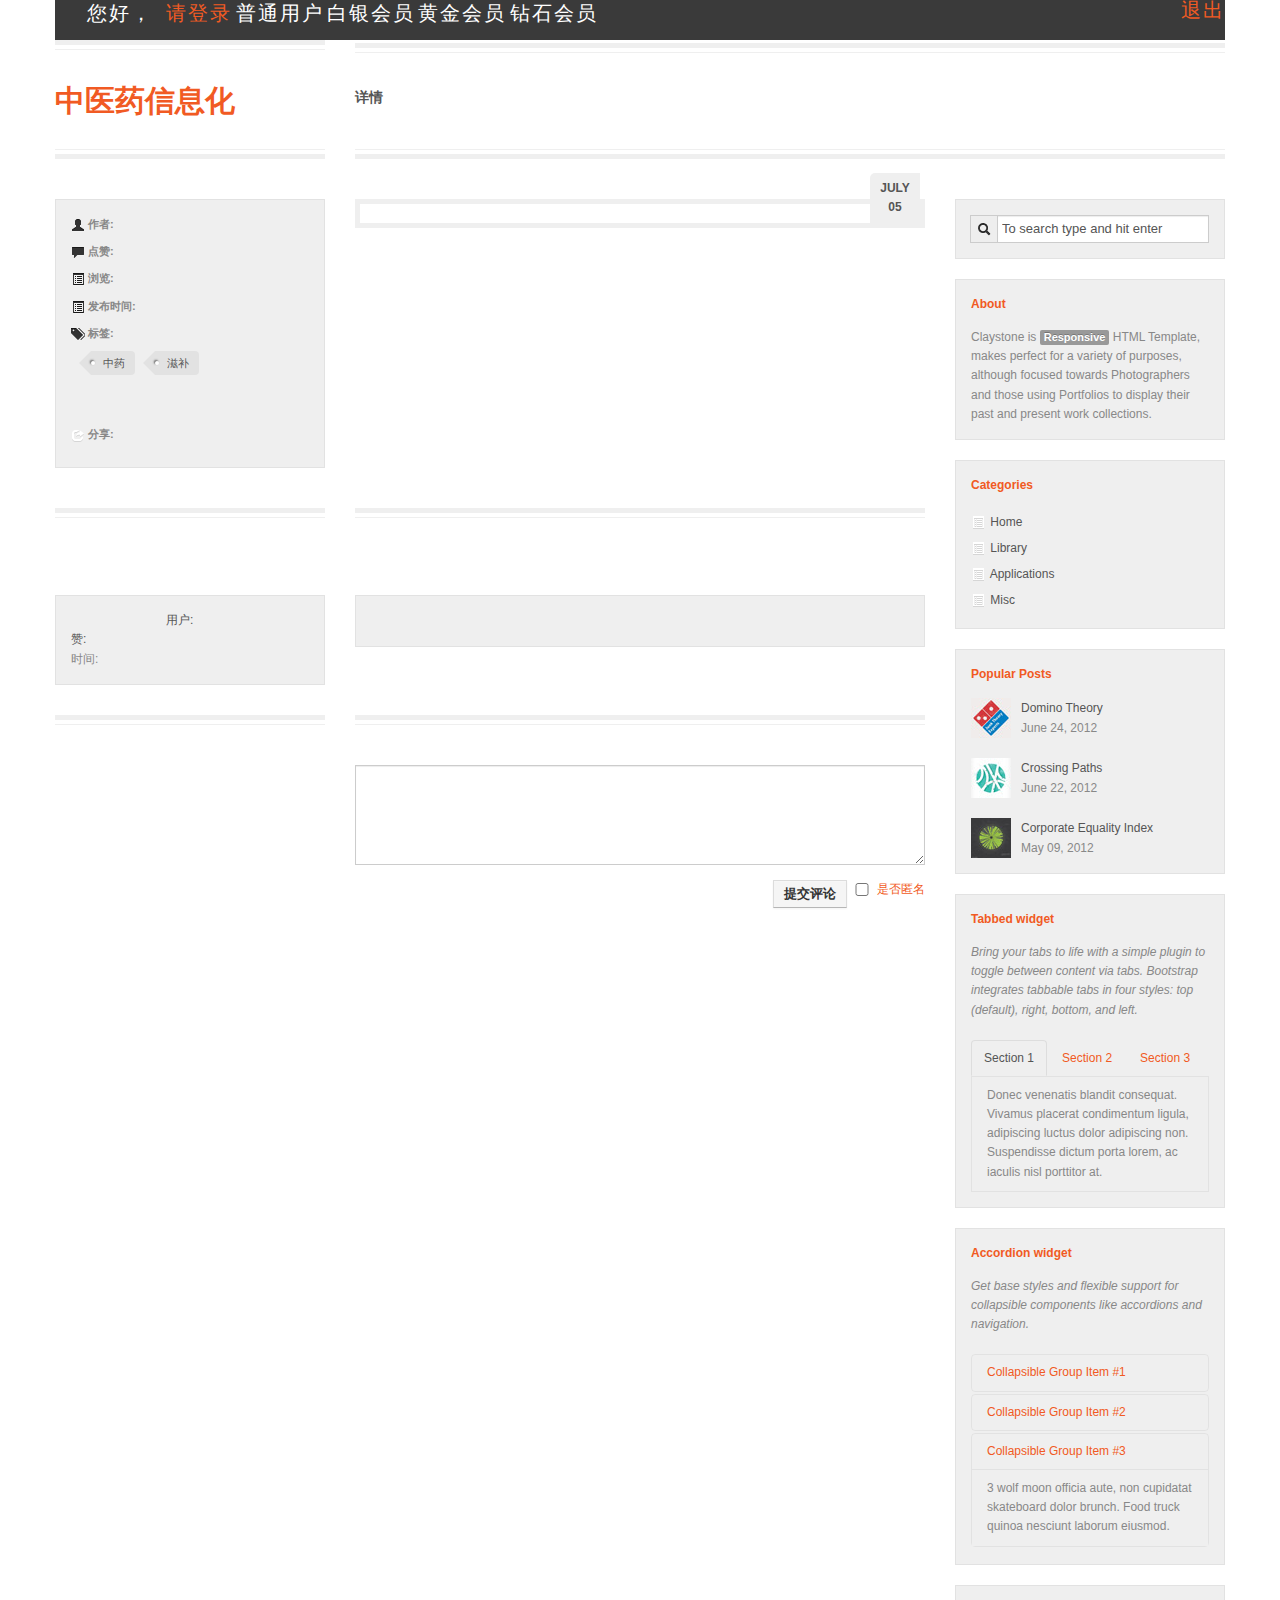
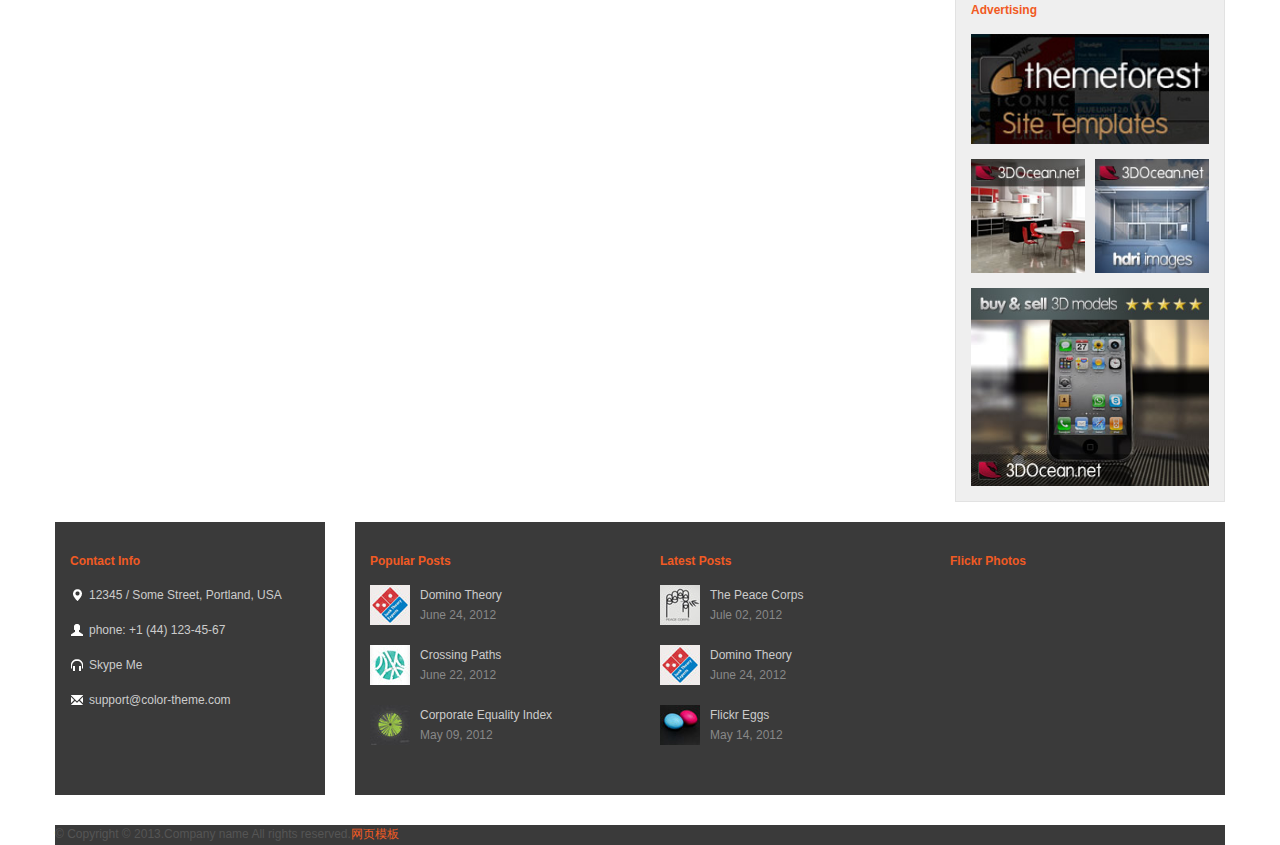
==== commit f5045c90: "博客详情" ====
--- a/cmip-dubbo-consumer/src/main/resources/templates/thymeleaf/blog-post.html
+++ b/cmip-dubbo-consumer/src/main/resources/templates/thymeleaf/blog-post.html
@@ -394,7 +394,7 @@
 					  </div><!-- user-thumb -->
 					  <div class="user-info">
 						  <span class="author">用户:<a href="" th:text="${comment.userName}"></a></span>
-						  <span class="author">赞同:<a href="" th:text="${comment.getStarNumber}"></a></span>
+						  <span class="author">赞:<a href="" th:text="${comment.getStarNumber}"></a></span>
 						  <span class="date">时间:<a th:text="${#dates.format(comment.createTime,'yyyy-MM-dd')}"></a></span>
 					  </div><!-- user-info -->
 				  </div><!-- well -->
@@ -475,48 +475,53 @@
     	</div><!-- row -->
   	 	<!-- END COMMENTS -->
 
-       	<div class="row">
-      	  <div class="span3">
-      	      <h3>Leave a Replay:</h3>
-      	  </div><!-- span3 -->
-      	  <div class="span6">
-      	  	<h3 class="text-buffer">Comment Text:</h3>
-      	  </div><!-- span6 -->
-      	</div><!-- row -->
+       	<!--<div class="row">-->
+      	  <!--<div class="span3">-->
+      	      <!--<h3>Leave a Replay:</h3>-->
+      	  <!--</div>&lt;!&ndash; span3 &ndash;&gt;-->
+      	  <!--<div class="span6">-->
+      	  	<!--<h3 class="text-buffer">Comment Text:</h3>-->
+      	  <!--</div>&lt;!&ndash; span6 &ndash;&gt;-->
+      	<!--</div>&lt;!&ndash; row &ndash;&gt;-->
 
       	<!-- Replay Form -->
         <div class="row margin0-40">
           <form id="comment-form" class="clearfix" th:action="@{/comment/saveDrugPostRecordComment}" method="post">
       	    <div class="span3">
 		      <div class="input-prepend">
-                <span class="add-on"><i class="icon-user"></i></span><input class="span3" id="comment-username" type="text" name="comment-username" placeholder="Name" />
+                <!--<span class="add-on"><i class="icon-user"></i></span><input class="span3" id="comment-username" type="text" name="comment-username" placeholder="Name" />-->
               </div>
 		  	  <div class="input-prepend">
-                <span class="add-on"><i class="icon-envelope"></i></span><input class="span3" id="comment-email" type="email" name="comment-email" placeholder="E-mail" />
+                <!--<span class="add-on"><i class="icon-envelope"></i></span><input class="span3" id="comment-email" type="email" name="comment-email" placeholder="E-mail" />-->
           	  </div>
-      	  	</div><!-- span3 -->
+      	  	</div>
 
 			<div th:if="${user}">
-=				<input type="hidden" name="userName" th:value="${user.userName}">
+				<input type="hidden" name="userName" th:value="${user.userName}">
 				<input type="hidden" name="userId" th:value="${user.userId}">
 			</div>
 
-			<!--<div th:unless="${user}">-->
-				<!--<a th:href="@{/record/postRecordDetail(id=${drugPostRecordBean.id},userName='null')}"  data-blast="bgColor" class="btn">More</a>-->
-			<!--</div>-->
+			<div th:unless="${user}">
+				<input type="hidden" name="userName" th:value="null">
+			</div>
 
 
 			  <div th:if="${drugPostRecordBean}">
 				 <input type="hidden" name="postOwnerName" th:value="${drugPostRecordBean.userName}">
 				  <input type="hidden" name="postOwnerId" th:value="${drugPostRecordBean.userId}">
 				  <input type="hidden" name="postCode" th:value="${drugPostRecordBean.postCode}">
-
-
 			  </div>
 
 
 			<div class="span6">
 			  <textarea id="textarea" rows="5" name="commentContent" class="span6"></textarea>
+				<a style="float: right">是否匿名</a>
+				<!--<input type="checkbox" name="ifNiMing"   style="width: 30px;float: right">-->
+
+				<!--因为checkbox不点击则不会赋值给后台，后台得到null无法判断，所以用js来控制是否选中，是true，否false-->
+				<input name="ifNiMing" type="checkbox" onclick="javascript:document.getElementById('public').value=this.checked;" style="width: 30px;float: right">
+				<input name="ifNiMing" type="hidden" value="false" id="public" style="width: 30px;float: right">
+
               <button type="submit" class="btn">提交评论</button>
 				<!--<button type="button" th:onclick="|javascript:submitComment()|" class="btn btn-primary">提交评论</button>-->
 
--- a/cmip-dubbo-consumer/src/main/resources/static/blogcss/style.css
+++ b/cmip-dubbo-consumer/src/main/resources/static/blogcss/style.css
@@ -1090,7 +1090,7 @@
 #comment-form { margin-bottom:0; }
 #comment-form .input-prepend, #comment-form textarea { margin-bottom:15px; }
 #comment-form button { float:right; }
-#comment-form input { width: 234px; }
+/*#comment-form input { width: 234px; }*/
 
 .widget iframe { width:100%; display: block; }
 
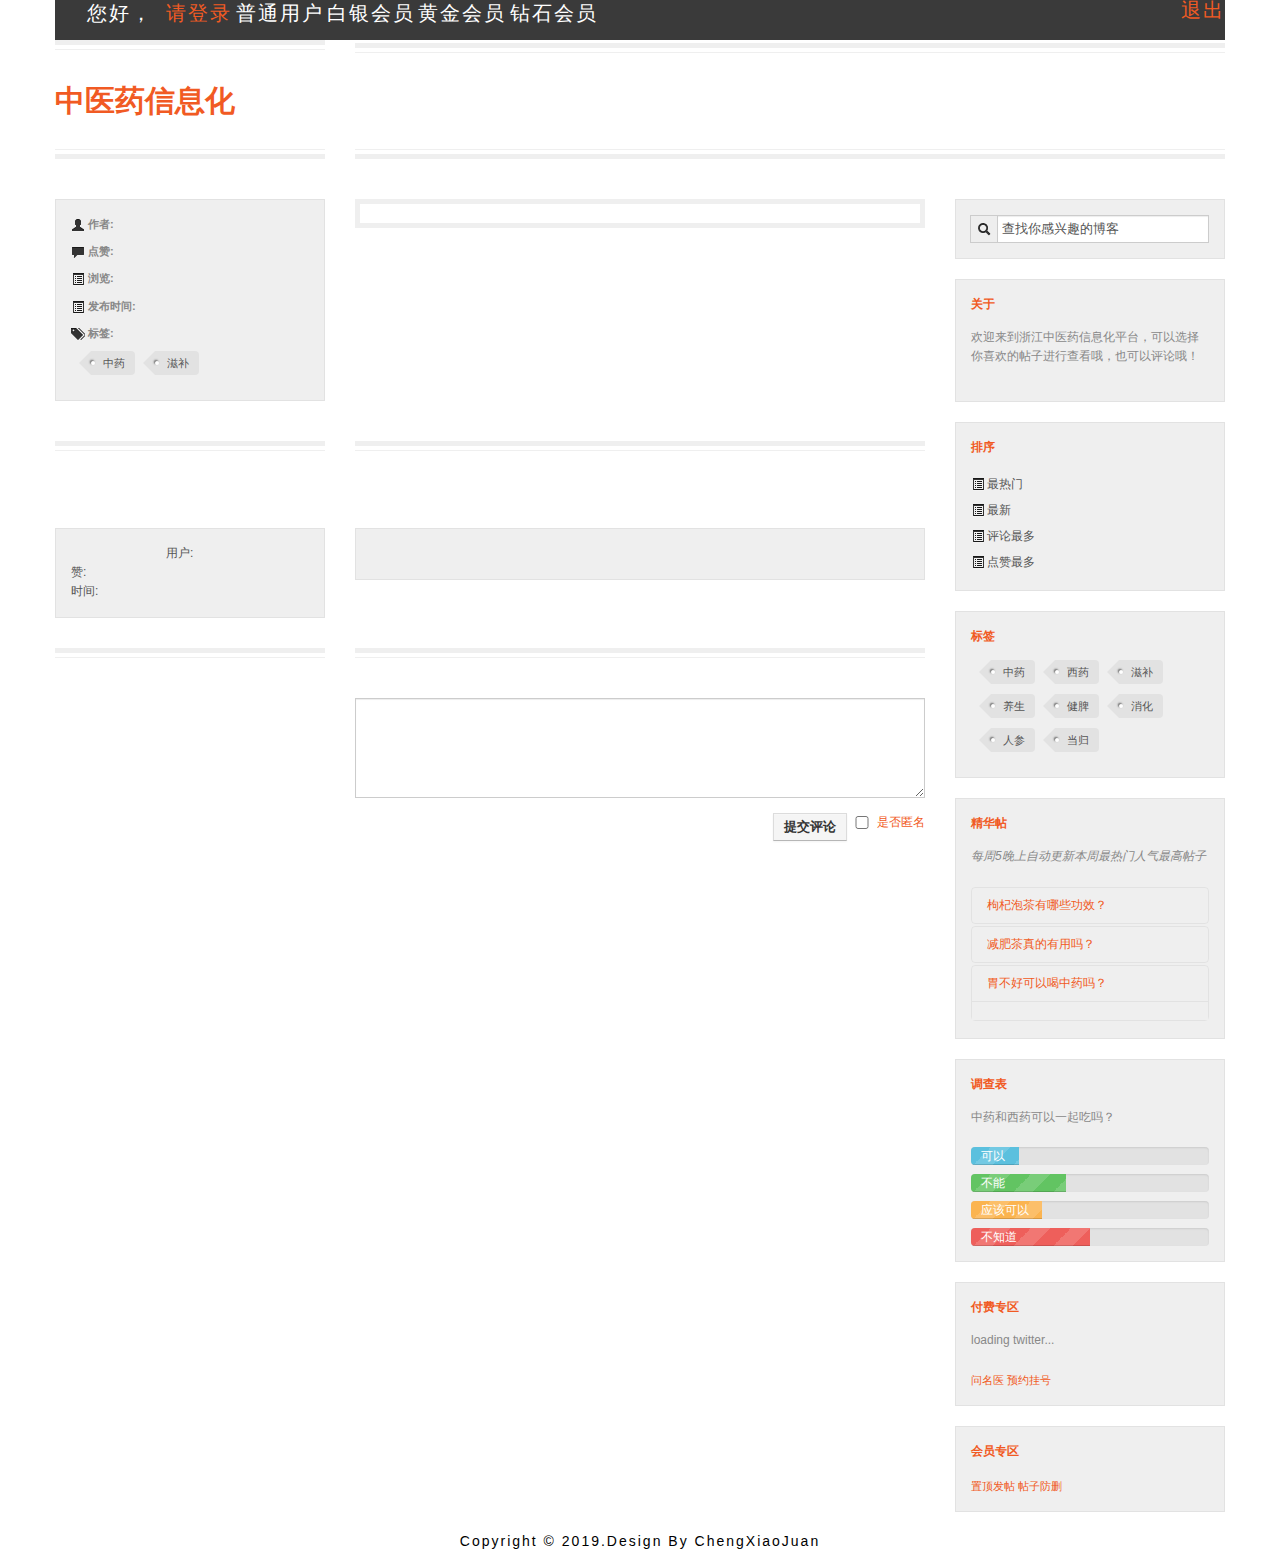
==== commit 8dc68987: "博客详情" ====
--- a/cmip-dubbo-consumer/src/main/resources/templates/thymeleaf/blog-post.html
+++ b/cmip-dubbo-consumer/src/main/resources/templates/thymeleaf/blog-post.html
@@ -29,10 +29,10 @@
 
     <!-- Fav and touch icons -->
     <link rel="shortcut icon" href="../../static/blogimg/ico/favicon.ico" />
-    <link rel="apple-touch-icon-precomposed" sizes="144x144" href="../../static/blogimg/ico/apple-touch-icon-144-precomposed.png" />
-    <link rel="apple-touch-icon-precomposed" sizes="114x114" href="../../static/blogimg/ico/apple-touch-icon-114-precomposed.png" />
-    <link rel="apple-touch-icon-precomposed" sizes="72x72" href="../../static/blogimg/ico/apple-touch-icon-72-precomposed.png" />
-    <link rel="apple-touch-icon-precomposed" href="../../static/blogimg/ico/apple-touch-icon-57-precomposed.png" />
+    <!--<link rel="apple-touch-icon-precomposed" sizes="144x144" href="../../static/blogimg/ico/apple-touch-icon-144-precomposed.png" />-->
+    <!--<link rel="apple-touch-icon-precomposed" sizes="114x114" href="../../static/blogimg/ico/apple-touch-icon-114-precomposed.png" />-->
+    <!--<link rel="apple-touch-icon-precomposed" sizes="72x72" href="../../static/blogimg/ico/apple-touch-icon-72-precomposed.png" />-->
+    <!--<link rel="apple-touch-icon-precomposed" href="../../static/blogimg/ico/apple-touch-icon-57-precomposed.png" />-->
 
   <meta http-equiv="Content-Type" content="text/html; charset=utf-8" /></head>
 
@@ -208,8 +208,8 @@
 
 		  </div><!-- span3 -->
 		  <div class="span9">
-			  <div class="separator">
-				  <h3>详情</h3>
+			  <div class="separator" th:if="${drugPostRecordBean}">
+				  <h2 th:text="${drugPostRecordBean.title}"></h2>
 			  </div><!-- separator -->
 			  <span></span>
 		  </div><!-- span9 -->
@@ -256,18 +256,20 @@
 	            <!--<li><a href="#">battle</a></li>			-->
 		      </ul>
 
-		      <div class="entry-share">
-	            <span><strong><i class="icon-share icon-white"></i> 分享:</strong></span>
-	            <!-- AddThis Button BEGIN -->
-				<div class="addthis_toolbox addthis_default_style ">
-				  <a class="addthis_button_facebook_like"></a>
-				  <a class="addthis_button_tweet"></a>
-				  <a class="addthis_button_pinterest_pinit"></a>
-				  <!-- <a class="addthis_button_google_plusone" g:plusone:size="big"></a> -->
-				</div>
-				<script type="text/javascript" src="http://s7.addthis.com/js/250/addthis_widget.js#pubid=ra-4d8f199d3537a1b7"></script>
-				<!-- AddThis Button END -->
-		      </div> <!-- entry-share -->
+		      <!--<div class="entry-share">-->
+	            <!--<span><strong><i class="icon-share icon-white"></i> 分享:</strong></span>-->
+	            <!--&lt;!&ndash; AddThis Button BEGIN &ndash;&gt;-->
+				<!--<div class="addthis_toolbox addthis_default_style ">-->
+				  <!--<a class="addthis_button_facebook_like"></a>-->
+				  <!--<a class="addthis_button_tweet"></a>-->
+				  <!--<a class="addthis_button_pinterest_pinit"></a>-->
+				  <!--&lt;!&ndash; <a class="addthis_button_google_plusone" g:plusone:size="big"></a> &ndash;&gt;-->
+				<!--</div>-->
+				<!--<script type="text/javascript" src="http://s7.addthis.com/js/250/addthis_widget.js#pubid=ra-4d8f199d3537a1b7"></script>-->
+				<!--&lt;!&ndash; AddThis Button END &ndash;&gt;-->
+		      <!--</div> &lt;!&ndash; entry-share &ndash;&gt;-->
+
+
 	        </div><!-- entry-meta -->
 	      </div><!-- span3 -->
 	  
@@ -278,24 +280,24 @@
 	            <div class="view thumb-post">
 	              <!--<img src="../../static/blogimg/blog/img01.jpg" alt="" />-->
 					<img th:src="${drugPostRecordBean.imageUrl}" alt=""/>
-	              <div class="mask">
-			        <div class="mask-icon">
-			    	  <div class="quartercircletopleft-mask"><a href="#"></a></div>
-			    	  <div class="quartercircletopright-mask"><a href="#"></a></div>
-			    	  <div class="quartercirclebottomright-mask"><a href="#"></a></div>
-			    	  <div class="quartercirclebottomleft-mask"><a href="#"></a></div>
-			    	  <a href="../../static/blogimg/blog/img01.jpg" class="zoom-icon"></a>
-				    </div><!-- mask-icon -->
-				  </div><!-- mask -->
-	              <div class="post-date-meta">
-                	<span class="month">July</span>
-              		<span class="date">05</span>
-            	  </div><!-- post-date-meta -->
+	              <!--<div class="mask">-->
+			        <!--<div class="mask-icon">-->
+			    	  <!--<div class="quartercircletopleft-mask"><a href="#"></a></div>-->
+			    	  <!--<div class="quartercircletopright-mask"><a href="#"></a></div>-->
+			    	  <!--<div class="quartercirclebottomright-mask"><a href="#"></a></div>-->
+			    	  <!--<div class="quartercirclebottomleft-mask"><a href="#"></a></div>-->
+			    	  <!--<a href="${drugPostRecordBean.imageUrl}" class="zoom-icon"></a>-->
+				    <!--</div>&lt;!&ndash; mask-icon &ndash;&gt;-->
+				  <!--</div>&lt;!&ndash; mask &ndash;&gt;-->
+	              <!--<div class="post-date-meta">-->
+                	<!--<span class="month">July</span>-->
+              		<!--<span class="date">05</span>-->
+            	  <!--</div>&lt;!&ndash; post-date-meta &ndash;&gt;-->
 	        	</div><!-- thumb-post -->
 
 
 	        	<div class="entry-text">
-					<h3><a href="" th:text="${drugPostRecordBean.title}"></a></h3>
+					<!--<h3><a href="" th:text="${drugPostRecordBean.title}"></a></h3>-->
 					<p th:text="${drugPostRecordBean.describe}"></p>
 					<!--<p>There are many variations of passages of Lorem Ipsum available, but the majority have suffered alteration in some form, by injected humour, or randomised words which don't look even slightly believable. If you are going to use a passage of Lorem Ipsum, you need to be sure there isn't anything embarrassing hidden in the middle of text. All the Lorem Ipsum generators on the Internet tend to repeat predefined chunks as necessary, making this the first true generator on the Internet. It uses a dictionary of over 200 Latin words, combined with a handful of model sentence structures, to generate Lorem Ipsum which looks reasonable. </p>-->
 				  <!--<div class="alert alert-info"><a class="close" data-dismiss="alert">×</a> <strong>Heads up!</strong> This alert needs your attention, but it’s not super important.</div>-->
@@ -393,9 +395,9 @@
 						  <img th:src="${comment.imageUrl}" class="img-fluid" alt="">
 					  </div><!-- user-thumb -->
 					  <div class="user-info">
-						  <span class="author">用户:<a href="" th:text="${comment.userName}"></a></span>
-						  <span class="author">赞:<a href="" th:text="${comment.getStarNumber}"></a></span>
-						  <span class="date">时间:<a th:text="${#dates.format(comment.createTime,'yyyy-MM-dd')}"></a></span>
+						  <span class="author">用户:<a  th:text="${comment.userName}"></a></span>
+						  <span class="author">赞:<a  th:text="${comment.getStarNumber}"></a></span>
+						  <span class="author">时间:<a th:text="${#dates.format(comment.createTime,'yyyy-MM-dd')}"></a></span>
 					  </div><!-- user-info -->
 				  </div><!-- well -->
 			  </div><!-- span3 -->
@@ -540,230 +542,275 @@
         <div class="widget well">
           <form method="get" id="searchform" action="http://html.color-theme.com/linkup" />
             <div class="input-prepend">
-              <span class="add-on"><i class="icon-search"></i></span><input class="search-box" id="search-box" type="text" name="name" value="To search type and hit enter" onfocus="if(this.value=='To search type and hit enter')this.value='';" onblur="if(this.value=='')this.value='To search type and hit enter';" />
+              <span class="add-on"><i class="icon-search"></i></span><input class="search-box" id="search-box" type="text" name="name" value="查找你感兴趣的博客" onfocus="if(this.value=='查找你感兴趣的博客')this.value='';" onblur="if(this.value=='')this.value='查找你感兴趣的博客';" />
         	</div>
           </form>
         </div><!-- widget -->
 
-	    <!-- About -->
-        <div class="widget well">
-          <h5>About</h5>
-          <p class="last">Claystone is <span class="label">Responsive</span> HTML Template, makes perfect for a variety of purposes, although focused towards Photographers and those using Portfolios to display their past and present work collections.</p>
-		</div><!-- .widget -->
-
-		<!-- Categories -->
-        <div class="widget widget-list well">
-	      <h5>Categories</h5>
-          <ul class="nav nav-list">
-          <li><a href="#"><i class="icon-list-alt icon-white"></i> Home</a></li>
-          <li><a href="#"><i class="icon-list-alt icon-white"></i> Library</a></li>
-          <li><a href="#"><i class="icon-list-alt icon-white"></i> Applications</a></li>
-          <li><a href="#"><i class="icon-list-alt icon-white"></i> Misc</a></li>
-        </ul>
-        </div><!-- widget -->
+		  <!-- About -->
+		  <div class="widget well">
+			  <h5>关于</h5>
+			  <!--<p class="last">Claystone is <span class="label">Responsive</span> HTML Template, makes perfect for a variety of purposes, although focused towards Photographers and those using Portfolios to display their past and present work collections.</p>-->
+			  <p>欢迎来到浙江中医药信息化平台，可以选择你喜欢的帖子进行查看哦，也可以评论哦！</p>
+		  </div><!-- .widget -->
+
+		  <!-- Categories -->
+		  <div class="widget widget-list well">
+			  <h5>排序</h5>
+			  <ul class="nav nav-list">
+				  <li><a href="#"><i class="icon-list-alt"></i>最热门</a></li>
+				  <li><a href="#"><i class="icon-list-alt"></i>最新</a></li>
+				  <li><a href="#"><i class="icon-list-alt"></i>评论最多</a></li>
+				  <li><a href="#"><i class="icon-list-alt"></i>点赞最多</a></li>
+			  </ul>
+		  </div><!-- widget -->
 
 		<!-- Popular Posts -->
-	    <div class="widget well">
-	      <h5>Popular Posts</h5>
-		  <ul class="popular-posts">
-		    <li>
-		      <a href="#"><img src="../../static/blogimg/blog/widgets/img01-40x40.jpg" alt="" /></a>
-		      <a href="#">Domino Theory</a>
-		      <span class="date">June 24, 2012</span>
-		    </li>
-		    <li>
-		      <a href="#"><img src="../../static/blogimg/blog/widgets/img02-40x40.jpg" alt="" /></a>
-		      <a href="#">Crossing Paths</a>
-		      <span class="date">June 22, 2012</span>
-		    </li>
-		    <li>
-		      <a href="#"><img src="../../static/blogimg/blog/widgets/img03-40x40.jpg" alt="" /></a>
-		      <a href="#">Corporate Equality Index</a>
-		      <span class="date">May 09, 2012</span>
-		    </li>
-		  </ul>
-	    </div><!-- widget -->
-	    
+	    <!--<div class="widget well">-->
+	      <!--<h5>Popular Posts</h5>-->
+		  <!--<ul class="popular-posts">-->
+		    <!--<li>-->
+		      <!--<a href="#"><img src="../../static/blogimg/blog/widgets/img01-40x40.jpg" alt="" /></a>-->
+		      <!--<a href="#">Domino Theory</a>-->
+		      <!--<span class="date">June 24, 2012</span>-->
+		    <!--</li>-->
+		    <!--<li>-->
+		      <!--<a href="#"><img src="../../static/blogimg/blog/widgets/img02-40x40.jpg" alt="" /></a>-->
+		      <!--<a href="#">Crossing Paths</a>-->
+		      <!--<span class="date">June 22, 2012</span>-->
+		    <!--</li>-->
+		    <!--<li>-->
+		      <!--<a href="#"><img src="../../static/blogimg/blog/widgets/img03-40x40.jpg" alt="" /></a>-->
+		      <!--<a href="#">Corporate Equality Index</a>-->
+		      <!--<span class="date">May 09, 2012</span>-->
+		    <!--</li>-->
+		  <!--</ul>-->
+	    <!--</div>&lt;!&ndash; widget &ndash;&gt;-->
+
+
+		  <!-- Popular tags -->
+		  <div class="widget well">
+			  <h5>标签</h5>
+			  <ul class="tags clearfix">
+				  <li><a href="#">中药</a></li>
+				  <li><a href="#">西药</a></li>
+				  <li><a href="#">滋补</a></li>
+				  <li><a href="#">养生</a></li>
+				  <li><a href="#">健脾</a></li>
+				  <li><a href="#">消化</a></li>
+				  <li><a href="#">人参</a></li>
+				  <li><a href="#">当归</a></li>
+			  </ul>
+			  <!--<small><a href="#">View all tags</a></small>-->
+		  </div><!-- .widget -->
+
+
 		<!-- Tabbed widget -->
-        <div class="widget well">
-          <h5>Tabbed widget</h5>
-		  <p><em>Bring your tabs to life with a simple plugin to toggle between content via tabs. Bootstrap integrates tabbable tabs in four styles: top (default), right, bottom, and left.</em></p>
-		  <div class="tabbable">
-            <ul class="nav nav-tabs">
-              <li class="active"><a href="#tab1" data-toggle="tab">Section 1</a></li>
-              <li><a href="#tab2" data-toggle="tab">Section 2</a></li>
-              <li><a href="#tab3" data-toggle="tab">Section 3</a></li>
-            </ul>
-            <div class="tab-content">
-              <div class="tab-pane active" id="tab1">
-                <p class="last">Donec venenatis blandit consequat. Vivamus placerat condimentum ligula, adipiscing luctus dolor adipiscing non. Suspendisse dictum porta lorem, ac iaculis nisl porttitor at.</p>
-              </div><!-- tab-pane -->
-              <div class="tab-pane" id="tab2">
-                <ul class="nav nav-list">
-          		  <li class="nav-header">List header</li>
-          		  <li class="active"><a href="#"><i class="icon-white icon-home"></i> Home</a></li>
-          		  <li><a href="#"><i class="icon-book icon-white"></i> Library</a></li>
-          		  <li><a href="#"><i class="icon-pencil icon-white"></i> Applications</a></li>
-          		  <li class="nav-header">Another list header</li>
-          		  <li><a href="#"><i class="icon-user icon-white"></i> Profile</a></li>
-          		  <li><a href="#"><i class="icon-cog icon-white"></i> Settings</a></li>
-          		  <li class="divider"></li>
-          		  <li><a href="#"><i class="icon-flag icon-white"></i> Help</a></li>
-        		</ul>
-              </div><!-- tab-pane -->
-              <div class="tab-pane" id="tab3">
-                <ul class="tags clearfix">
-      	    	  <li><a href="#">quote</a></li>
-	        	  <li><a href="#">copyright</a></li>
-	        	  <li><a href="#">brand</a></li>
-	        	  <li><a href="#">tag</a></li>
-	        	  <li><a href="#">design</a></li>
-	        	  <li><a href="#">graphics</a></li>
-	        	  <li><a href="#">battle</a></li>
-	        	  <li><a href="#">envato</a></li>
-		  		</ul>
-              </div><!-- tab-pane -->
-            </div><!-- tab-content -->
-          </div><!-- tabbable -->
-		</div><!-- widget -->
-
-		<!-- Accordion widget -->
-        <div class="widget well">
-          <h5>Accordion widget</h5>
-		  <p><em>Get base styles and flexible support for collapsible components like accordions and navigation.</em></p>
-      	  <!-- Example accordion -->
-		  <div class="accordion" id="accordion2">
-            <div class="accordion-group">
-              <div class="accordion-heading">
-                <a class="accordion-toggle" data-toggle="collapse" data-parent="#accordion2" href="#collapseOne">
-                  Collapsible Group Item #1
-                </a>
-              </div>
-              <div id="collapseOne" class="accordion-body collapse" style="height: 0px; ">
-                <div class="accordion-inner">
-                  Anim pariatur cliche reprehenderit, enim eiusmod high life accusamus terry richardson ad squid. 3 wolf moon officia aute, non cupidatat skateboard dolor brunch. Food truck quinoa nesciunt laborum eiusmod.
-                </div>
-              </div>
-            </div>
-            <div class="accordion-group">
-              <div class="accordion-heading">
-                <a class="accordion-toggle" data-toggle="collapse" data-parent="#accordion2" href="#collapseTwo">
-                  Collapsible Group Item #2
-                </a>
-              </div>
-              <div id="collapseTwo" class="accordion-body collapse" style="height: 0px; ">
-                <div class="accordion-inner">
-                  Leggings occaecat craft beer farm-to-table, raw denim aesthetic synth nesciunt you probably haven't heard of them accusamus labore sustainable VHS.
-                </div>
-              </div>
-            </div>
-            <div class="accordion-group">
-              <div class="accordion-heading">
-                <a class="accordion-toggle" data-toggle="collapse" data-parent="#accordion2" href="#collapseThree">
-                  Collapsible Group Item #3
-                </a>
-              </div>
-              <div id="collapseThree" class="accordion-body in collapse" style="height: auto; ">
-                <div class="accordion-inner">
-                  3 wolf moon officia aute, non cupidatat skateboard dolor brunch. Food truck quinoa nesciunt laborum eiusmod. 
-                </div>
-              </div>
-            </div>
-          </div>
-          <!-- End accordion -->
-		</div><!-- widget -->
-
-		<!-- Facebook Recommendations -->
-<!--        <div class="widget well">
-		  <div class="fb-recommendations" data-site="http://themeforest.net/user/ZERGE/" data-app-id="297648427000173" data-height="300" data-header="true" data-colorscheme="dark" data-border-color="#5F636A" data-font="arial"></div>
-        </div> --> <!-- widget -->
-
-		<!-- Facebook Like -->
-<!--        <div class="widget well">
-		  <div class="fb-like-box" data-href="http://www.facebook.com/envato" data-colorscheme="dark" data-show-faces="true" data-border-color="#5F636A" data-stream="false" data-header="true"></div>
-        </div> --> <!-- widget -->
+        <!--<div class="widget well">-->
+          <!--<h5>Tabbed widget</h5>-->
+		  <!--<p><em>Bring your tabs to life with a simple plugin to toggle between content via tabs. Bootstrap integrates tabbable tabs in four styles: top (default), right, bottom, and left.</em></p>-->
+		  <!--<div class="tabbable">-->
+            <!--<ul class="nav nav-tabs">-->
+              <!--<li class="active"><a href="#tab1" data-toggle="tab">Section 1</a></li>-->
+              <!--<li><a href="#tab2" data-toggle="tab">Section 2</a></li>-->
+              <!--<li><a href="#tab3" data-toggle="tab">Section 3</a></li>-->
+            <!--</ul>-->
+            <!--<div class="tab-content">-->
+              <!--<div class="tab-pane active" id="tab1">-->
+                <!--<p class="last">Donec venenatis blandit consequat. Vivamus placerat condimentum ligula, adipiscing luctus dolor adipiscing non. Suspendisse dictum porta lorem, ac iaculis nisl porttitor at.</p>-->
+              <!--</div>&lt;!&ndash; tab-pane &ndash;&gt;-->
+              <!--<div class="tab-pane" id="tab2">-->
+                <!--<ul class="nav nav-list">-->
+          		  <!--<li class="nav-header">List header</li>-->
+          		  <!--<li class="active"><a href="#"><i class="icon-white icon-home"></i> Home</a></li>-->
+          		  <!--<li><a href="#"><i class="icon-book icon-white"></i> Library</a></li>-->
+          		  <!--<li><a href="#"><i class="icon-pencil icon-white"></i> Applications</a></li>-->
+          		  <!--<li class="nav-header">Another list header</li>-->
+          		  <!--<li><a href="#"><i class="icon-user icon-white"></i> Profile</a></li>-->
+          		  <!--<li><a href="#"><i class="icon-cog icon-white"></i> Settings</a></li>-->
+          		  <!--<li class="divider"></li>-->
+          		  <!--<li><a href="#"><i class="icon-flag icon-white"></i> Help</a></li>-->
+        		<!--</ul>-->
+              <!--</div>&lt;!&ndash; tab-pane &ndash;&gt;-->
+              <!--<div class="tab-pane" id="tab3">-->
+                <!--<ul class="tags clearfix">-->
+      	    	  <!--<li><a href="#">quote</a></li>-->
+	        	  <!--<li><a href="#">copyright</a></li>-->
+	        	  <!--<li><a href="#">brand</a></li>-->
+	        	  <!--<li><a href="#">tag</a></li>-->
+	        	  <!--<li><a href="#">design</a></li>-->
+	        	  <!--<li><a href="#">graphics</a></li>-->
+	        	  <!--<li><a href="#">battle</a></li>-->
+	        	  <!--<li><a href="#">envato</a></li>-->
+		  		<!--</ul>-->
+              <!--</div>&lt;!&ndash; tab-pane &ndash;&gt;-->
+            <!--</div>&lt;!&ndash; tab-content &ndash;&gt;-->
+          <!--</div>&lt;!&ndash; tabbable &ndash;&gt;-->
+		<!--</div>&lt;!&ndash; widget &ndash;&gt;-->
+
+
+
+		  <!-- Accordion widget -->
+		  <div class="widget well">
+			  <h5>精华帖</h5>
+			  <p><em>每周5晚上自动更新本周最热门人气最高帖子</em></p>
+			  <!-- Example accordion -->
+			  <div class="accordion" id="accordion2">
+				  <div class="accordion-group">
+					  <div class="accordion-heading">
+						  <a class="accordion-toggle" data-toggle="collapse" data-parent="#accordion2" href="#collapseOne">
+							  枸杞泡茶有哪些功效？
+						  </a>
+					  </div>
+					  <div id="collapseOne" class="accordion-body collapse" style="height: 0px; ">
+						  <div class="accordion-inner">
+							  Anim pariatur cliche reprehenderit, enim eiusmod high life accusamus terry richardson ad squid. 3 wolf moon officia aute, non cupidatat skateboard dolor brunch. Food truck quinoa nesciunt laborum eiusmod.
+						  </div>
+					  </div>
+				  </div>
+				  <div class="accordion-group">
+					  <div class="accordion-heading">
+						  <a class="accordion-toggle" data-toggle="collapse" data-parent="#accordion2" href="#collapseTwo">
+							  减肥茶真的有用吗？
+						  </a>
+					  </div>
+					  <div id="collapseTwo" class="accordion-body collapse" style="height: 0px; ">
+						  <div class="accordion-inner">
+							  Leggings occaecat craft beer farm-to-table, raw denim aesthetic synth nesciunt you probably haven't heard of them accusamus labore sustainable VHS.
+						  </div>
+					  </div>
+				  </div>
+				  <div class="accordion-group">
+					  <div class="accordion-heading">
+						  <a class="accordion-toggle" data-toggle="collapse" data-parent="#accordion2" href="#collapseThree">
+							  胃不好可以喝中药吗？
+						  </a>
+					  </div>
+					  <div id="collapseThree" class="accordion-body in collapse" style="height: auto; ">
+						  <div class="accordion-inner">
+							  <!--胃不好的人尽量少喝-->
+						  </div>
+					  </div>
+				  </div>
+			  </div>
+			  <!-- End accordion -->
+		  </div><!-- widget -->
+
+		  <!-- Progress bars -->
+		  <div class="widget well">
+			  <h5>调查表</h5>
+			  <!--<p>Progress bars use CSS3 gradients, transitions, and animations to achieve all their effects. These features are not supported in IE7-9 or older versions of Firefox.</p>-->
+			  <p>中药和西药可以一起吃吗？</p>
+			  <div class="progress progress-info progress-striped" style="margin-bottom: 9px;">
+				  <div class="bar" style="width: 20%">可以</div>
+			  </div>
+			  <div class="progress progress-success progress-striped" style="margin-bottom: 9px;">
+				  <div class="bar" style="width: 40%">不能</div>
+			  </div>
+			  <div class="progress progress-warning progress-striped" style="margin-bottom: 9px;">
+				  <div class="bar" style="width: 30%">应该可以</div>
+			  </div>
+			  <div class="progress progress-danger progress-striped active" style="margin-bottom: 0px;">
+				  <div class="bar" style="width: 50%">不知道</div>
+			  </div>
+		  </div><!-- widget -->
+
+		  <div class="widget well">
+			  <h5>付费专区</h5>
+			  <div class="tweet"></div>
+			  <small><a href="#">问名医</a></small>
+			  <small><a href="#">预约挂号</a></small>
+		  </div>
+
+		  <div class="widget well">
+			  <h5>会员专区</h5>
+			  <ul class="flickr thumbs"></ul>
+			  <small><a href="#">置顶发帖</a></small>
+			  <small><a href="#">帖子防删</a></small>
+		  </div>
+
         
 		<!-- Advertising -->
-        <div class="widget well">
-          <h5>Advertising</h5>
-          <ul class="ads clearfix">
-            <li class="ads-std"><a href="http://themeforest.net?ref=zerge"><img src="../../static/blogimg/ads/tf_225x104_v2.jpg" alt="" title="Ads" /></a></li>
-            <li class="ads-125"><a href="http://themeforest.net?ref=zerge" class="first"><img src="../../static/blogimg/ads/3docean-125x125-03-stock-3d-models.jpg" alt="" title="Ads" /></a> <a href="http://themeforest.net?ref=zerge"><img src="../../static/blogimg/ads/3docean-125x125-06-stock-3d-models.jpg" alt="" title="Ads" /></a></li>
-            <li class="ads-std"><a href="http://themeforest.net?ref=zerge"><img src="../../static/blogimg/ads/3docean-300x250-09-stock-3d-models.jpg" alt="" title="Ads" /></a></li>
-  		  </ul>
-        </div><!-- widget -->
+        <!--<div class="widget well">-->
+          <!--<h5>Advertising</h5>-->
+          <!--<ul class="ads clearfix">-->
+            <!--<li class="ads-std"><a href="http://themeforest.net?ref=zerge"><img src="../../static/blogimg/ads/tf_225x104_v2.jpg" alt="" title="Ads" /></a></li>-->
+            <!--<li class="ads-125"><a href="http://themeforest.net?ref=zerge" class="first"><img src="../../static/blogimg/ads/3docean-125x125-03-stock-3d-models.jpg" alt="" title="Ads" /></a> <a href="http://themeforest.net?ref=zerge"><img src="../../static/blogimg/ads/3docean-125x125-06-stock-3d-models.jpg" alt="" title="Ads" /></a></li>-->
+            <!--<li class="ads-std"><a href="http://themeforest.net?ref=zerge"><img src="../../static/blogimg/ads/3docean-300x250-09-stock-3d-models.jpg" alt="" title="Ads" /></a></li>-->
+  		  <!--</ul>-->
+        <!--</div>&lt;!&ndash; widget &ndash;&gt;-->
       </div><!-- span3 -->
 	</div><!-- row -->
 
 
 <!-- Footer
 ================================================== -->
-  <footer class="footer row">
-    <div class="span3">
-      <div class="logo-footer widget">
-        <h5>Contact Info</h5>
-		<ul id="contact-info" class="clearfix">
-		  <li><i class="icon-map-marker icon-white"></i><address>12345 / Some Street, Portland, USA</address></li>
-		  <li><i class="icon-user icon-white"></i>phone: +1 (44)  123-45-67</li>
-		  <li><i class="icon-headphones icon-white"></i><a href="skype:echo123?call">Skype Me</a></li>
-		  <li><i class="icon-envelope icon-white"></i><a href="mailto:support@color-theme.com">support@color-theme.com</a></li>
-		</ul>
-      </div><!-- logo-footer -->
-    </div><!-- span3 -->
-    
-    <div class="span9 footer-widgets clearfix">
-	  <div class="widget">
-	    <h5>Popular Posts</h5>
-		<ul class="popular-posts">
-		  <li>
-		    <a href="#"><img src="../../static/blogimg/blog/widgets/img01-40x40.jpg" alt="" /></a>
-		    <a href="#">Domino Theory</a>
-		    <span class="date">June 24, 2012</span>
-		  </li>
-		  <li>
-		    <a href="#"><img src="../../static/blogimg/blog/widgets/img02-40x40.jpg" alt="" /></a>
-		    <a href="#">Crossing Paths</a>
-		    <span class="date">June 22, 2012</span>
-		  </li>
-		  <li>
-		    <a href="#"><img src="../../static/blogimg/blog/widgets/img03-40x40.jpg" alt="" /></a>
-		    <a href="#">Corporate Equality Index</a>
-		    <span class="date">May 09, 2012</span>
-		  </li>
-		</ul>
-	  </div><!-- .widget -->
-
-	  <div class="widget">
-	    <h5>Latest Posts</h5>
-		<ul class="latest-posts">
-		  <li>
-		    <a href="#"><img src="../../static/blogimg/blog/widgets/img04-40x40.jpg" alt="" /></a>
-		    <a href="#">The Peace Corps</a>
-		    <span class="date">Jule 02, 2012</span>		  
-		  </li>
-		  <li>
-		    <a href="#"><img src="../../static/blogimg/blog/widgets/img01-40x40.jpg" alt="" /></a>
-		    <a href="#">Domino Theory</a>
-		    <span class="date">June 24, 2012</span>
-		  </li>
-		  <li>
-		    <a href="#"><img src="../../static/blogimg/blog/widgets/img05-40x40.jpg" alt="" /></a>
-		    <a href="#">Flickr Eggs</a>
-		    <span class="date">May 14, 2012</span>
-		  </li>
-		</ul>
-	  </div><!-- .widget -->
-
-	  <div class="widget">
-	    <h5>Flickr Photos</h5>
-	    <ul class="flickr thumbs"></ul>
-	  </div><!-- .widget -->
-	  
-    </div><!-- footer-widgets -->
-  </footer>
-
-  <div id="bottom-panel" class="clearfix">&copy; Copyright &copy; 2013.Company name All rights reserved.<a target="_blank" href="http://sc.chinaz.com/moban/">&#x7F51;&#x9875;&#x6A21;&#x677F;</a></div>
-  
+  <!--<footer class="footer row">-->
+    <!--<div class="span3">-->
+      <!--<div class="logo-footer widget">-->
+        <!--<h5>Contact Info</h5>-->
+		<!--<ul id="contact-info" class="clearfix">-->
+		  <!--<li><i class="icon-map-marker icon-white"></i><address>12345 / Some Street, Portland, USA</address></li>-->
+		  <!--<li><i class="icon-user icon-white"></i>phone: +1 (44)  123-45-67</li>-->
+		  <!--<li><i class="icon-headphones icon-white"></i><a href="skype:echo123?call">Skype Me</a></li>-->
+		  <!--<li><i class="icon-envelope icon-white"></i><a href="mailto:support@color-theme.com">support@color-theme.com</a></li>-->
+		<!--</ul>-->
+      <!--</div>&lt;!&ndash; logo-footer &ndash;&gt;-->
+    <!--</div>&lt;!&ndash; span3 &ndash;&gt;-->
+    <!---->
+    <!--<div class="span9 footer-widgets clearfix">-->
+	  <!--<div class="widget">-->
+	    <!--<h5>Popular Posts</h5>-->
+		<!--<ul class="popular-posts">-->
+		  <!--<li>-->
+		    <!--<a href="#"><img src="../../static/blogimg/blog/widgets/img01-40x40.jpg" alt="" /></a>-->
+		    <!--<a href="#">Domino Theory</a>-->
+		    <!--<span class="date">June 24, 2012</span>-->
+		  <!--</li>-->
+		  <!--<li>-->
+		    <!--<a href="#"><img src="../../static/blogimg/blog/widgets/img02-40x40.jpg" alt="" /></a>-->
+		    <!--<a href="#">Crossing Paths</a>-->
+		    <!--<span class="date">June 22, 2012</span>-->
+		  <!--</li>-->
+		  <!--<li>-->
+		    <!--<a href="#"><img src="../../static/blogimg/blog/widgets/img03-40x40.jpg" alt="" /></a>-->
+		    <!--<a href="#">Corporate Equality Index</a>-->
+		    <!--<span class="date">May 09, 2012</span>-->
+		  <!--</li>-->
+		<!--</ul>-->
+	  <!--</div>&lt;!&ndash; .widget &ndash;&gt;-->
+
+	  <!--<div class="widget">-->
+	    <!--<h5>Latest Posts</h5>-->
+		<!--<ul class="latest-posts">-->
+		  <!--<li>-->
+		    <!--<a href="#"><img src="../../static/blogimg/blog/widgets/img04-40x40.jpg" alt="" /></a>-->
+		    <!--<a href="#">The Peace Corps</a>-->
+		    <!--<span class="date">Jule 02, 2012</span>		  -->
+		  <!--</li>-->
+		  <!--<li>-->
+		    <!--<a href="#"><img src="../../static/blogimg/blog/widgets/img01-40x40.jpg" alt="" /></a>-->
+		    <!--<a href="#">Domino Theory</a>-->
+		    <!--<span class="date">June 24, 2012</span>-->
+		  <!--</li>-->
+		  <!--<li>-->
+		    <!--<a href="#"><img src="../../static/blogimg/blog/widgets/img05-40x40.jpg" alt="" /></a>-->
+		    <!--<a href="#">Flickr Eggs</a>-->
+		    <!--<span class="date">May 14, 2012</span>-->
+		  <!--</li>-->
+		<!--</ul>-->
+	  <!--</div>&lt;!&ndash; .widget &ndash;&gt;-->
+
+	  <!--<div class="widget">-->
+	    <!--<h5>Flickr Photos</h5>-->
+	    <!--<ul class="flickr thumbs"></ul>-->
+	  <!--</div>&lt;!&ndash; .widget &ndash;&gt;-->
+	  <!---->
+    <!--</div>&lt;!&ndash; footer-widgets &ndash;&gt;-->
+  <!--</footer>-->
+
+  <!--<div id="bottom-panel" class="clearfix">&copy; Copyright &copy; 2013.Company name All rights reserved.<a target="_blank" href="http://sc.chinaz.com/moban/">&#x7F51;&#x9875;&#x6A21;&#x677F;</a></div>-->
+	  <p style="font-size: 14px;color: #000;letter-spacing: 2px;margin: 0;padding: 0;text-align: center">Copyright &copy; 2019.Design By ChengXiaoJuan</p>
   </div><!-- /container -->
 
 
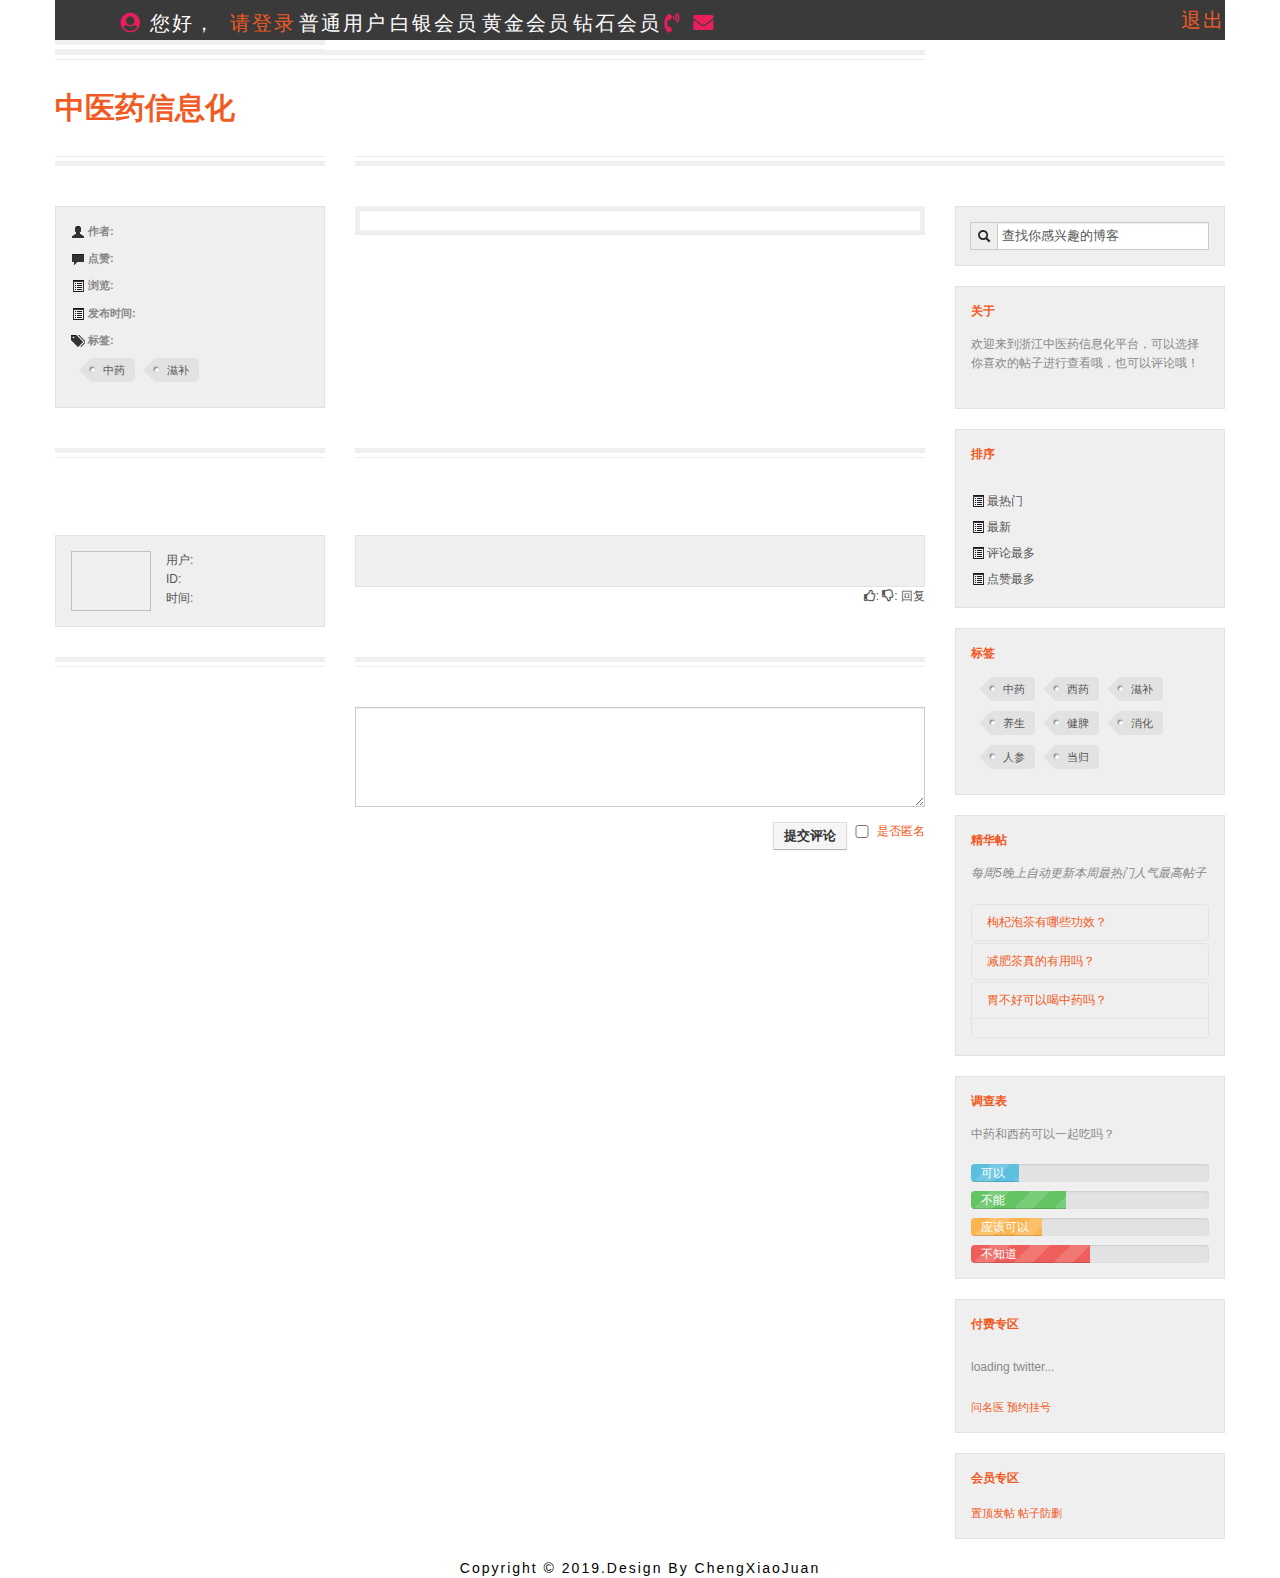
==== commit 248fa606: "评论功能" ====
--- a/cmip-dubbo-consumer/src/main/resources/templates/thymeleaf/blog-post.html
+++ b/cmip-dubbo-consumer/src/main/resources/templates/thymeleaf/blog-post.html
@@ -9,8 +9,12 @@
     <meta name="viewport" content="width=device-width, initial-scale=1.0" />
 
     <!-- Styles -->
-    
-    <link href="../../static/blogcss/bootstrap.css" rel="stylesheet" />
+
+	  <link href="../../static/css/fontawesome-all.min.css" rel="stylesheet" type="text/css" media="all">
+
+
+
+	  <link href="../../static/blogcss/bootstrap.css" rel="stylesheet" />
     <link href="../../static/blogcss/bootstrap-responsive.css" rel="stylesheet" />
     <link href="../../static/blogcss/prettyPhoto.css" rel="stylesheet" />
     <link href="../../static/blogcss/flexslider.css" rel="stylesheet" />
@@ -28,13 +32,62 @@
     <![endif]-->
 
     <!-- Fav and touch icons -->
-    <link rel="shortcut icon" href="../../static/blogimg/ico/favicon.ico" />
+    <!--<link rel="shortcut icon" href="../../static/blogimg/ico/favicon1.ico" />-->
     <!--<link rel="apple-touch-icon-precomposed" sizes="144x144" href="../../static/blogimg/ico/apple-touch-icon-144-precomposed.png" />-->
     <!--<link rel="apple-touch-icon-precomposed" sizes="114x114" href="../../static/blogimg/ico/apple-touch-icon-114-precomposed.png" />-->
     <!--<link rel="apple-touch-icon-precomposed" sizes="72x72" href="../../static/blogimg/ico/apple-touch-icon-72-precomposed.png" />-->
     <!--<link rel="apple-touch-icon-precomposed" href="../../static/blogimg/ico/apple-touch-icon-57-precomposed.png" />-->
 
-  <meta http-equiv="Content-Type" content="text/html; charset=utf-8" /></head>
+  <meta http-equiv="Content-Type" content="text/html; charset=utf-8" />
+
+	  <script src="http://libs.baidu.com/jquery/1.9.0/jquery.js"></script>
+	  <script src="../../static/js/bootstrap/jquery-2.2.3.min.js"></script>
+
+	  <script>
+		  function dianzan(id) {
+			  $.ajax({
+				  type: "POST",
+				  dataType: "text",
+				  url: "/comment/dianzanComment?id="+id+"&event=zan",
+				  data: id,
+				  success: function (data) {
+					  var jsonObj = JSON.parse( data );
+//					  alert("成功"+jsonObj.zan);
+
+					  $("#dianzanA"+id).text(jsonObj.zan)
+					  $("#dianzanSpan"+id).css("font-weight","900")
+
+//					  $("#dianzanA").text(jsonObj.zan)
+//					  $("#dianzanSpan").css("font-weight","900")
+				  },
+				  error : function(data) {
+//					  alert("失败"+data);
+				  }
+			  });
+		  }
+	  </script>
+
+	  <script>
+		  function cai(id) {
+			  $.ajax({
+				  type: "POST",
+				  dataType: "text",
+				  url: "/comment/dianzanComment?id="+id+"&event=cai",
+				  data: id,
+				  success: function (data) {
+					  var jsonObj = JSON.parse( data );
+//					  alert("成功"+jsonObj.cai);
+					  $("#caiA"+id).text(jsonObj.cai)
+					  $("#caiSpan"+id).css("font-weight","900")
+				  },
+				  error : function(data) {
+					  alert("失败"+data);
+				  }
+			  });
+		  }
+	  </script>
+
+  </head>
 
   <body>
 
@@ -387,26 +440,39 @@
       	</div><!-- row -->
 
 
+
+
+
 		  <div class="row comment" th:each="comment:${drugPostRecordCommentBeanList}">
 			  <div class="span3">
 				  <div class="well clearfix">
 					  <div class="user-thumb">
 						  <!--<a href="#"><img src="../../static/blogimg/blog/avatar01.jpg" alt="" /></a>-->
-						  <img th:src="${comment.imageUrl}" class="img-fluid" alt="">
-					  </div><!-- user-thumb -->
+						  <img th:src="${comment.imageUrl}" class="img-fluid" alt="" style="width: 80px;height: 60px">
+					  </div>
 					  <div class="user-info">
 						  <span class="author">用户:<a  th:text="${comment.userName}"></a></span>
-						  <span class="author">赞:<a  th:text="${comment.getStarNumber}"></a></span>
+						  <span class="author">ID:<a  th:text="${comment.userId}"></a></span>
 						  <span class="author">时间:<a th:text="${#dates.format(comment.createTime,'yyyy-MM-dd')}"></a></span>
 					  </div><!-- user-info -->
 				  </div><!-- well -->
 			  </div><!-- span3 -->
+
+
 			  <div class="span6">
 				  <div class="comment-text well">
 					  <p th:text="${comment.commentContent}"></p>
 					  <!--<p class="last">Lorem ipsum dolor sit amet, consectetur adipisicing elit, sed do eiusmod tempor incididunt ut labore et dolore magna aliqua. Ut enim ad minim veniam, quis nostrud exercitation ullamco laboris nisi ut aliquip ex ea commodo consequat.</p>-->
-				  </div><!-- comment-text -->
-			  </div><!-- span6 -->
+				  </div>
+				  <div style="float: right;margin-top: -20px">
+					  <span class="fas fa-thumbs-up" th:id="dianzanSpan+${comment.id}" style="font-weight: normal" th:onclick="|javascript:dianzan(${comment.id})|"></span>:<a th:id="dianzanA+${comment.id}" th:text="${comment.getStarNumber}"></a>
+					  <span class="fas fa-thumbs-down" th:id="caiSpan+${comment.id}" style="font-weight: normal" th:onclick="|javascript:cai(${comment.id})|"></span>:<a th:id="caiA+${comment.id}" th:text="${comment.getCaiStarNumber}"></a>
+					  <span class="author">回复</a></span>
+
+				  </div>
+			  </div>
+
+
 		  </div><!-- row -->
 
 
@@ -870,6 +936,7 @@
 	</script>
 
 
+
   <script  type="text/javascript">
 	  //	function submitComment() {
 	  //		if(window.confirm('您还未登录，')){
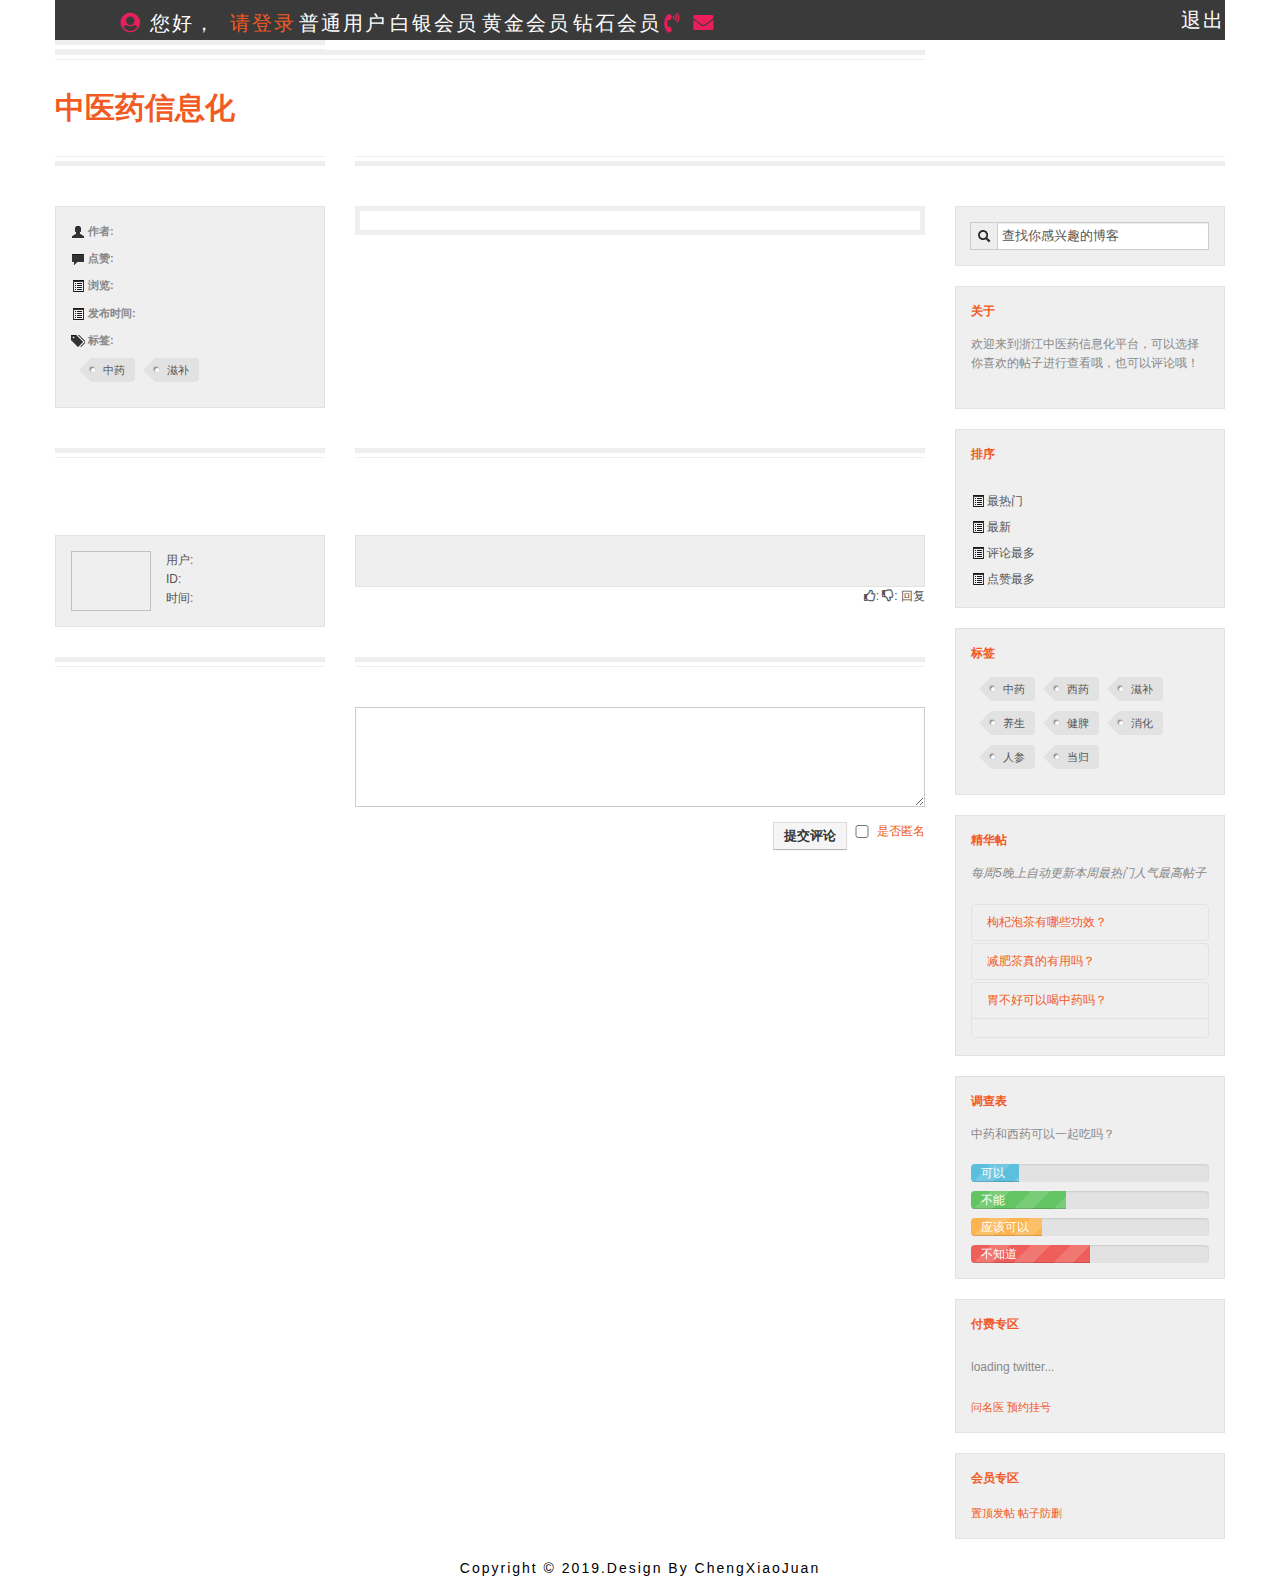
==== commit 7ca734aa: "评论功能" ====
--- a/cmip-dubbo-consumer/src/main/resources/templates/thymeleaf/blog-post.html
+++ b/cmip-dubbo-consumer/src/main/resources/templates/thymeleaf/blog-post.html
@@ -45,45 +45,56 @@
 
 	  <script>
 		  function dianzan(id) {
-			  $.ajax({
-				  type: "POST",
-				  dataType: "text",
-				  url: "/comment/dianzanComment?id="+id+"&event=zan",
-				  data: id,
-				  success: function (data) {
-					  var jsonObj = JSON.parse( data );
+			 var fw= $("#dianzanSpan"+id).css("font-weight");
+			  if(fw=="900"){
+				  alert("您已经点过赞了，只能点一次哦")
+			  }else{
+				  $.ajax({
+					  type: "POST",
+					  dataType: "text",
+					  url: "/comment/dianzanComment?id="+id+"&event=zan",
+					  data: id,
+					  success: function (data) {
+						  var jsonObj = JSON.parse( data );
 //					  alert("成功"+jsonObj.zan);
 
-					  $("#dianzanA"+id).text(jsonObj.zan)
-					  $("#dianzanSpan"+id).css("font-weight","900")
-
-//					  $("#dianzanA").text(jsonObj.zan)
-//					  $("#dianzanSpan").css("font-weight","900")
-				  },
-				  error : function(data) {
+						  $("#dianzanA"+id).text(jsonObj.zan)
+						  $("#dianzanSpan"+id).css("font-weight","900")
+						  $("#dianzanSpan"+id).css("color","#ea1d5d")
+					  },
+					  error : function(data) {
 //					  alert("失败"+data);
-				  }
-			  });
+					  }
+				  });
+
+			  }
+
 		  }
 	  </script>
 
 	  <script>
 		  function cai(id) {
-			  $.ajax({
-				  type: "POST",
-				  dataType: "text",
-				  url: "/comment/dianzanComment?id="+id+"&event=cai",
-				  data: id,
-				  success: function (data) {
-					  var jsonObj = JSON.parse( data );
+			  var fw= $("#caiSpan"+id).css("font-weight");
+			  if(fw=="900"){
+				  alert("您已经踩了，只能踩一次哦")
+			  }else {
+				  $.ajax({
+					  type: "POST",
+					  dataType: "text",
+					  url: "/comment/dianzanComment?id=" + id + "&event=cai",
+					  data: id,
+					  success: function (data) {
+						  var jsonObj = JSON.parse(data);
 //					  alert("成功"+jsonObj.cai);
-					  $("#caiA"+id).text(jsonObj.cai)
-					  $("#caiSpan"+id).css("font-weight","900")
-				  },
-				  error : function(data) {
-					  alert("失败"+data);
-				  }
-			  });
+						  $("#caiA" + id).text(jsonObj.cai)
+						  $("#caiSpan" + id).css("font-weight", "900")
+						  $("#caiSpan"+id).css("color","#ea1d5d")
+					  },
+					  error: function (data) {
+						  alert("失败" + data);
+					  }
+				  });
+			  }
 		  }
 	  </script>
 
@@ -147,16 +158,16 @@
 
 				  <li th:if="${user}">
 					  <span class="fas fa-phone-volume" style="font-size: 20px"></span>
-					  <p th:text="${user.phone}" style="font-size: 20px"></p>
+					  <p th:text="${user.mobilePhone}" style="font-size: 20px"></p>
 				  </li>
 
 				  <li th:if="${user}">
 					  <span class="fas fa-envelope" style="font-size: 20px"></span>
-					  <p><a href="mailto:888888@163.com" th:text="${user.mail}" style="font-size: 20px"></a></p>
+					  <p><a href="mailto:888888@163.com" th:text="${user.mail}" style="font-size: 20px;color: #fff"></a></p>
 				  </li>
 
 				  <li th:if="${user}" style="float: right">
-					  <p><a th:href="@{/th/index}"   style="font-size: 20px;">退出</a></p>
+					  <p><a th:href="@{/th/index}"   style="font-size: 20px;color: #fff">退出</a></p>
 				  </li>
 			  </ul>
 		  </div>
@@ -465,9 +476,9 @@
 					  <!--<p class="last">Lorem ipsum dolor sit amet, consectetur adipisicing elit, sed do eiusmod tempor incididunt ut labore et dolore magna aliqua. Ut enim ad minim veniam, quis nostrud exercitation ullamco laboris nisi ut aliquip ex ea commodo consequat.</p>-->
 				  </div>
 				  <div style="float: right;margin-top: -20px">
-					  <span class="fas fa-thumbs-up" th:id="dianzanSpan+${comment.id}" style="font-weight: normal" th:onclick="|javascript:dianzan(${comment.id})|"></span>:<a th:id="dianzanA+${comment.id}" th:text="${comment.getStarNumber}"></a>
-					  <span class="fas fa-thumbs-down" th:id="caiSpan+${comment.id}" style="font-weight: normal" th:onclick="|javascript:cai(${comment.id})|"></span>:<a th:id="caiA+${comment.id}" th:text="${comment.getCaiStarNumber}"></a>
-					  <span class="author">回复</a></span>
+					  <span class="fas fa-thumbs-up"  th:id="dianzanSpan+${comment.id}" style="font-weight: normal;cursor: pointer" href="" th:onclick="|javascript:dianzan(${comment.id})|"></span>:<a th:id="dianzanA+${comment.id}" th:text="${comment.getStarNumber}"></a>
+					  <span class="fas fa-thumbs-down" th:id="caiSpan+${comment.id}" style="font-weight: normal;cursor: pointer" th:onclick="|javascript:cai(${comment.id})|"></span>:<a th:id="caiA+${comment.id}" th:text="${comment.getCaiStarNumber}"></a>
+					  <span class="author" style="cursor: pointer">回复</a></span>
 
 				  </div>
 			  </div>
@@ -582,8 +593,8 @@
 
 
 			<div class="span6">
-			  <textarea id="textarea" rows="5" name="commentContent" class="span6"></textarea>
-				<a style="float: right">是否匿名</a>
+			  <textarea id="textarea" rows="5" name="commentContent" class="span6" required=""></textarea>
+				<a style="float: right;cursor: pointer">是否匿名</a>
 				<!--<input type="checkbox" name="ifNiMing"   style="width: 30px;float: right">-->
 
 				<!--因为checkbox不点击则不会赋值给后台，后台得到null无法判断，所以用js来控制是否选中，是true，否false-->
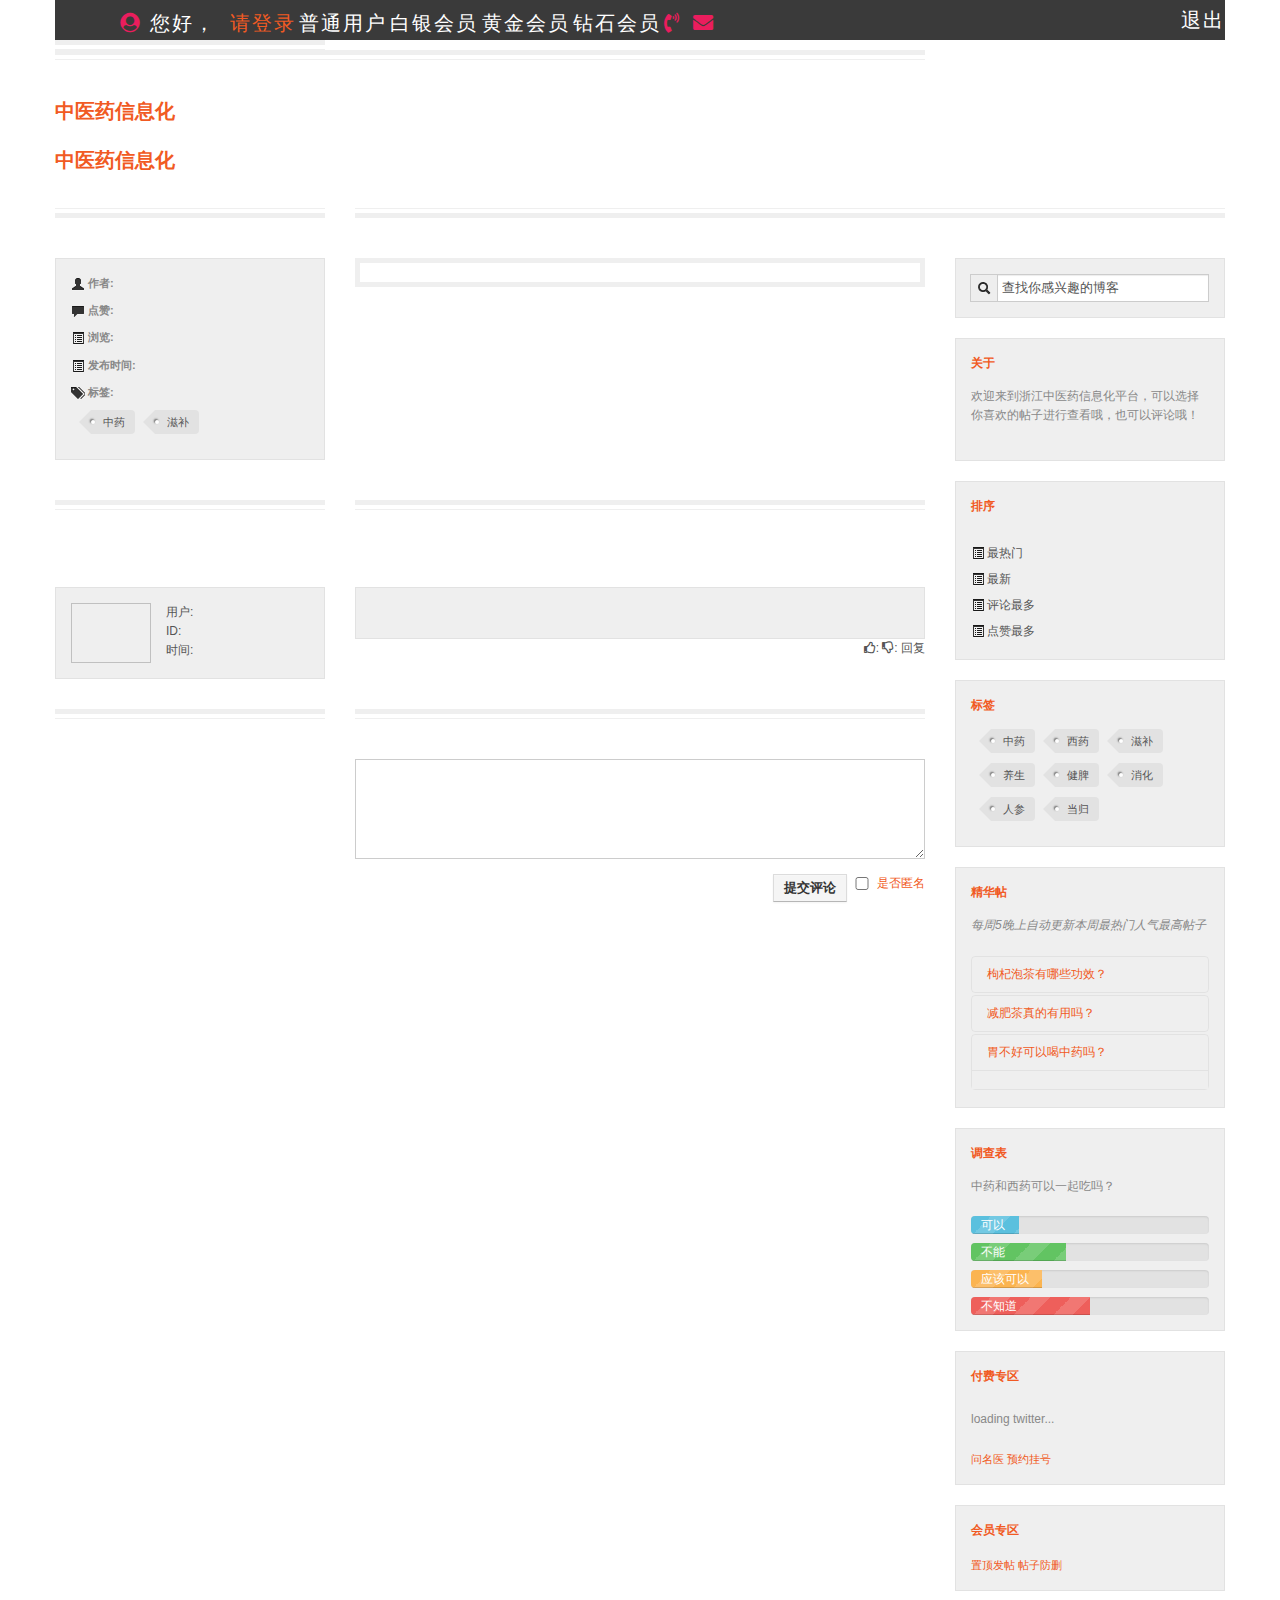
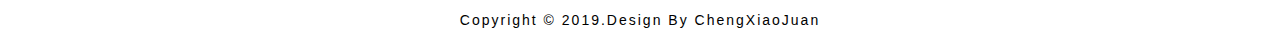
==== commit db597088: "评论功能" ====
--- a/cmip-dubbo-consumer/src/main/resources/templates/thymeleaf/blog-post.html
+++ b/cmip-dubbo-consumer/src/main/resources/templates/thymeleaf/blog-post.html
@@ -267,7 +267,14 @@
 			  <!--</ul>-->
 
 			  <div class="separator">
-				  <h1>中医药信息化</h1>
+				  <!--<h1>中医药信息化</h1>-->
+				  <h1 th:if="${user}">
+					  <a th:href="@{/th/blogToIndex(userName=${user.userName})}"   style="font-size: 20px;">中医药信息化</a>
+				  </h1>
+
+				  <h1 th:unless="${user}">
+					  <a th:href="@{/th/blogToIndex}"   style="font-size: 20px;">中医药信息化</a>
+				  </h1>
 			  </div><!-- separator -->
 
 		  </div><!-- span3 -->
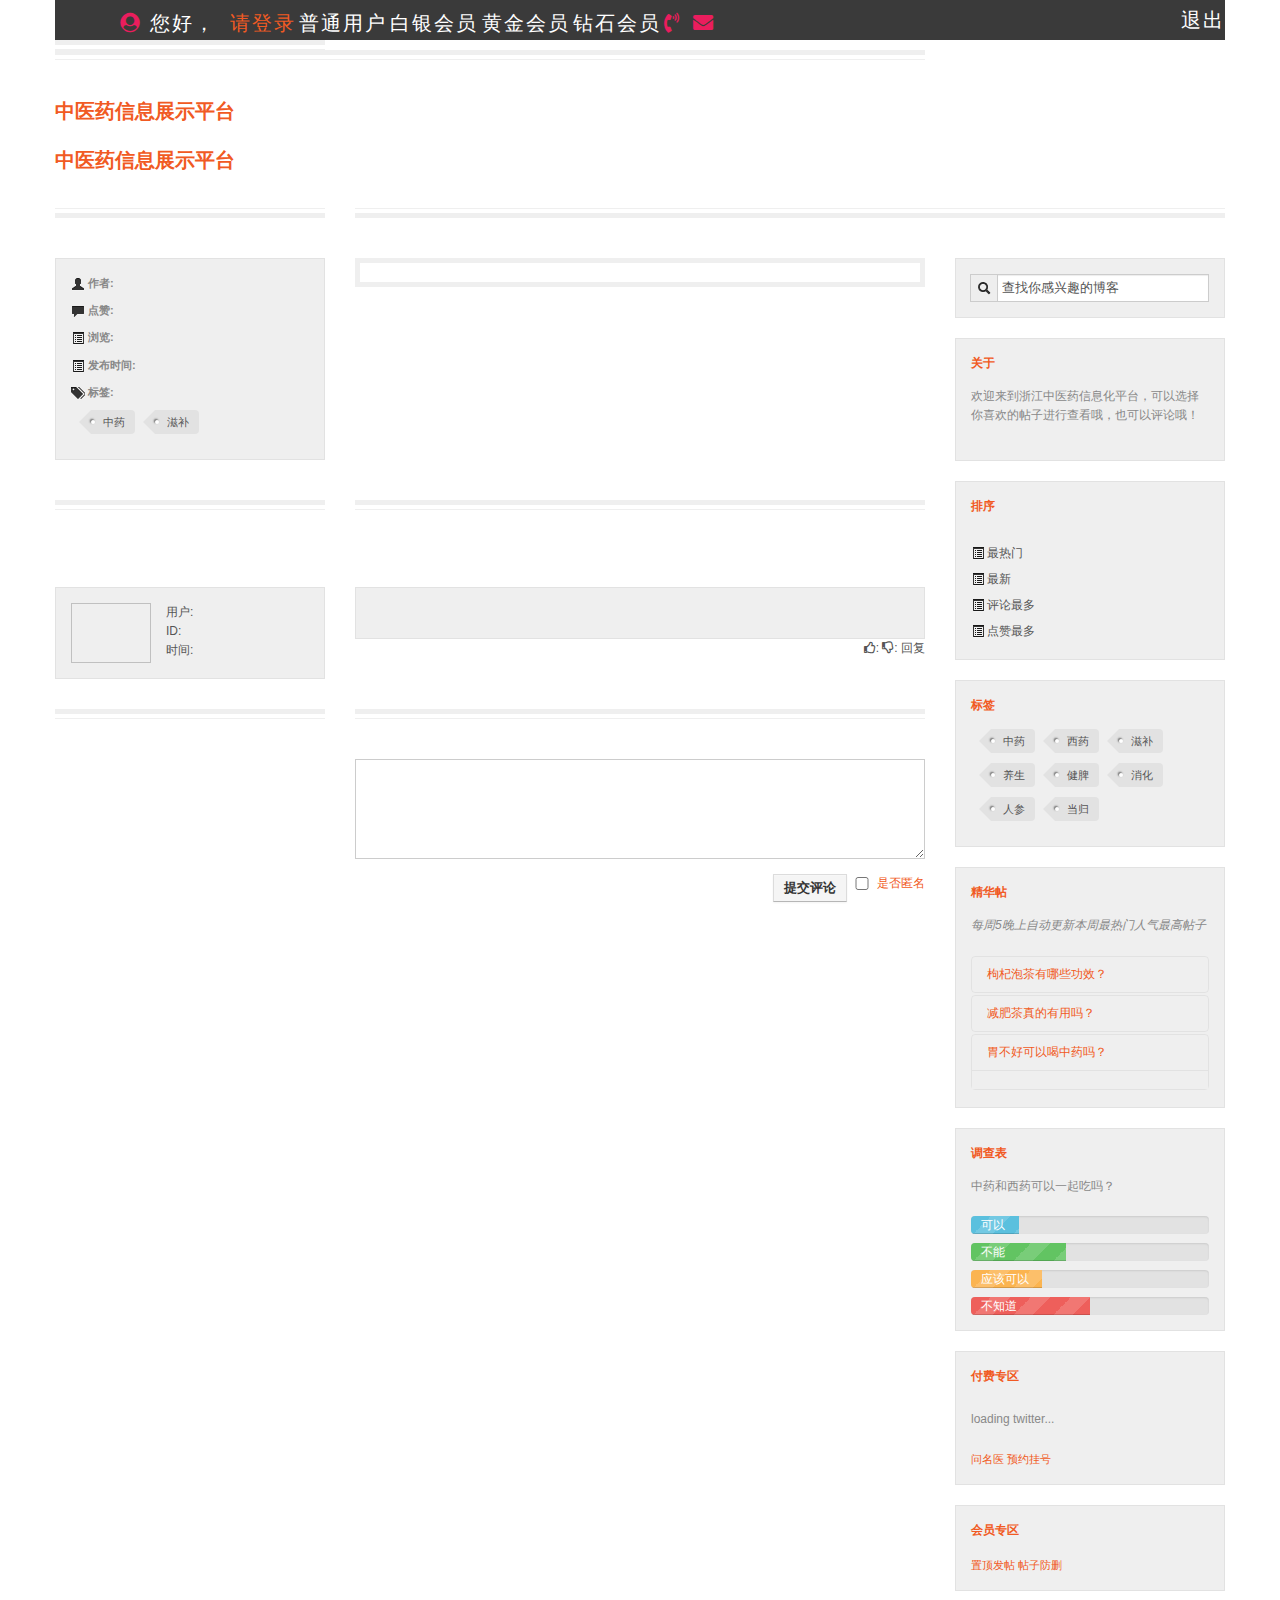
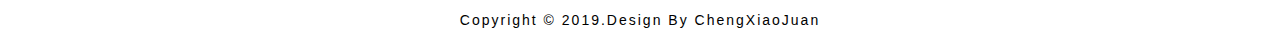
==== commit b7b8cf25: "评论功能" ====
--- a/cmip-dubbo-consumer/src/main/resources/templates/thymeleaf/blog-post.html
+++ b/cmip-dubbo-consumer/src/main/resources/templates/thymeleaf/blog-post.html
@@ -267,13 +267,13 @@
 			  <!--</ul>-->
 
 			  <div class="separator">
-				  <!--<h1>中医药信息化</h1>-->
+				  <!--<h1>中医药信息展示平台</h1>-->
 				  <h1 th:if="${user}">
-					  <a th:href="@{/th/blogToIndex(userName=${user.userName})}"   style="font-size: 20px;">中医药信息化</a>
+					  <a th:href="@{/th/blogToIndex(userName=${user.userName})}"   style="font-size: 20px;">中医药信息展示平台</a>
 				  </h1>
 
 				  <h1 th:unless="${user}">
-					  <a th:href="@{/th/blogToIndex}"   style="font-size: 20px;">中医药信息化</a>
+					  <a th:href="@{/th/blogToIndex}"   style="font-size: 20px;">中医药信息展示平台</a>
 				  </h1>
 			  </div><!-- separator -->
 
